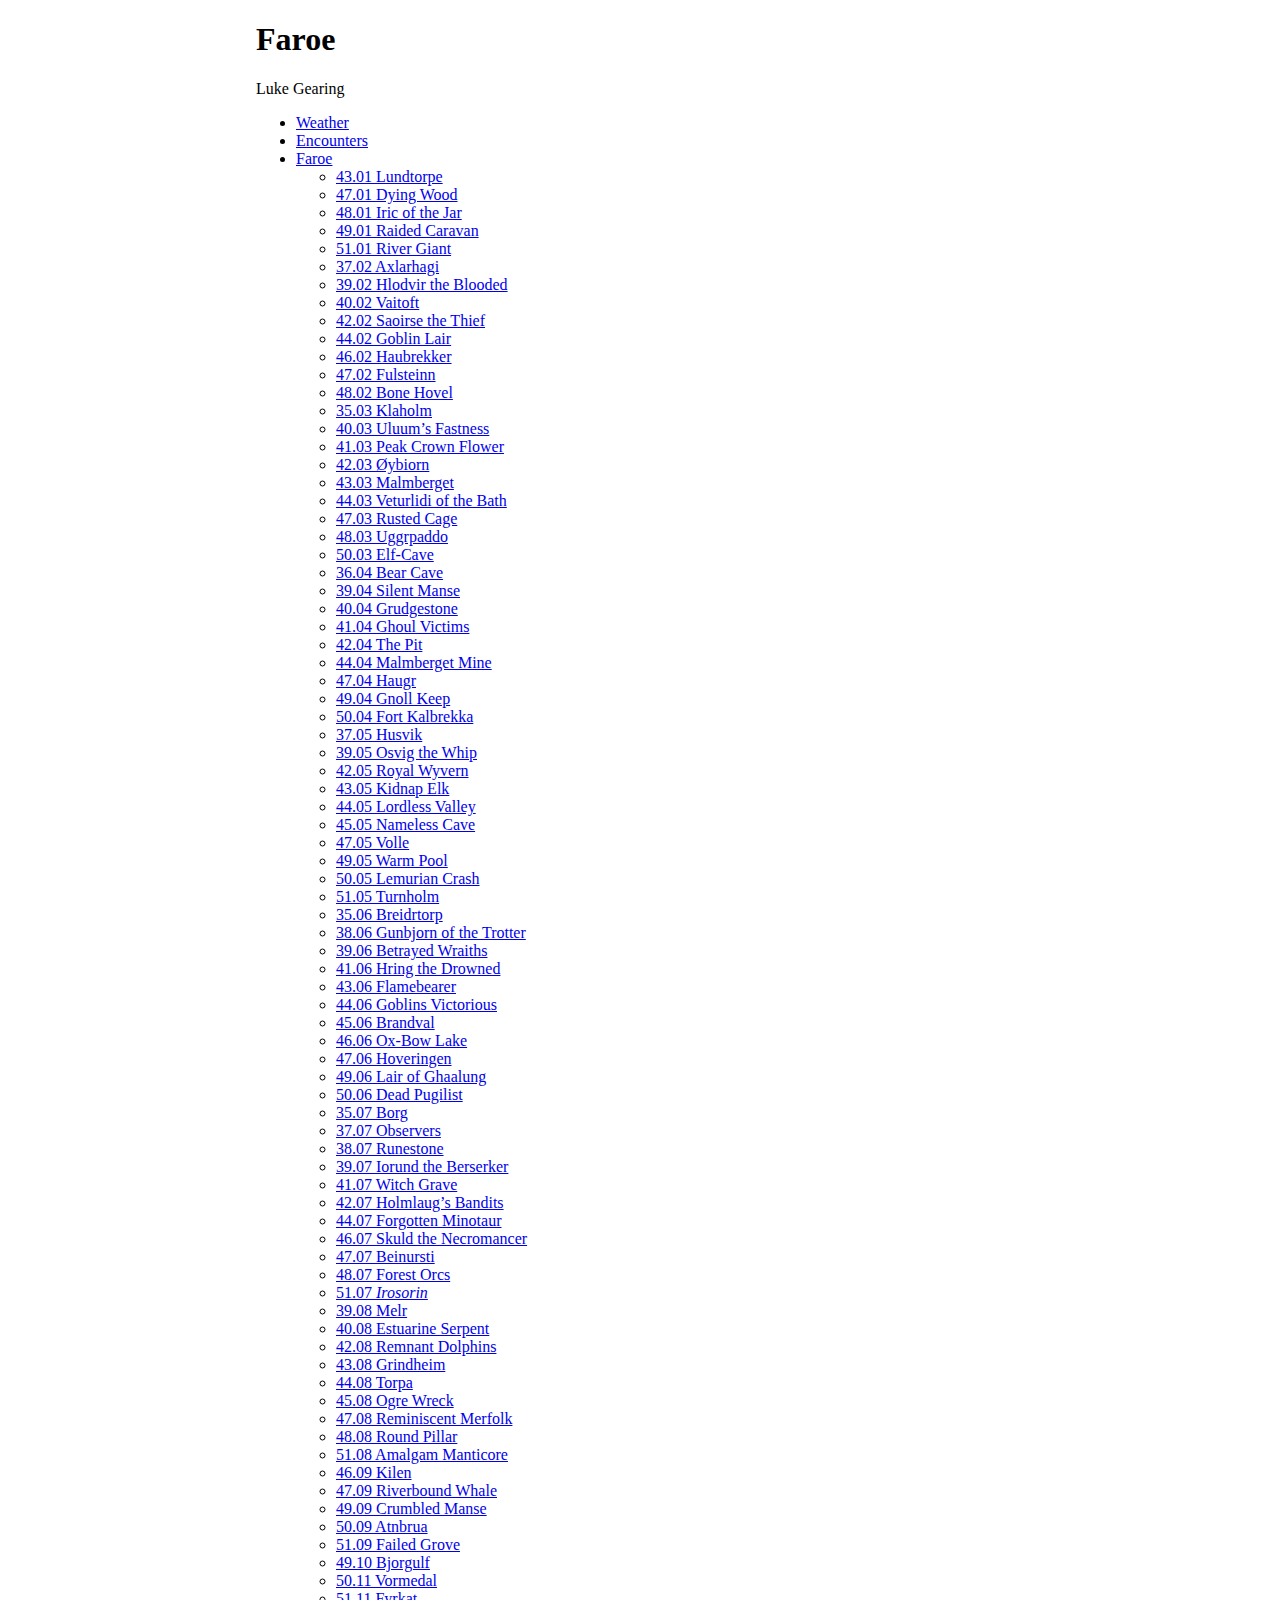
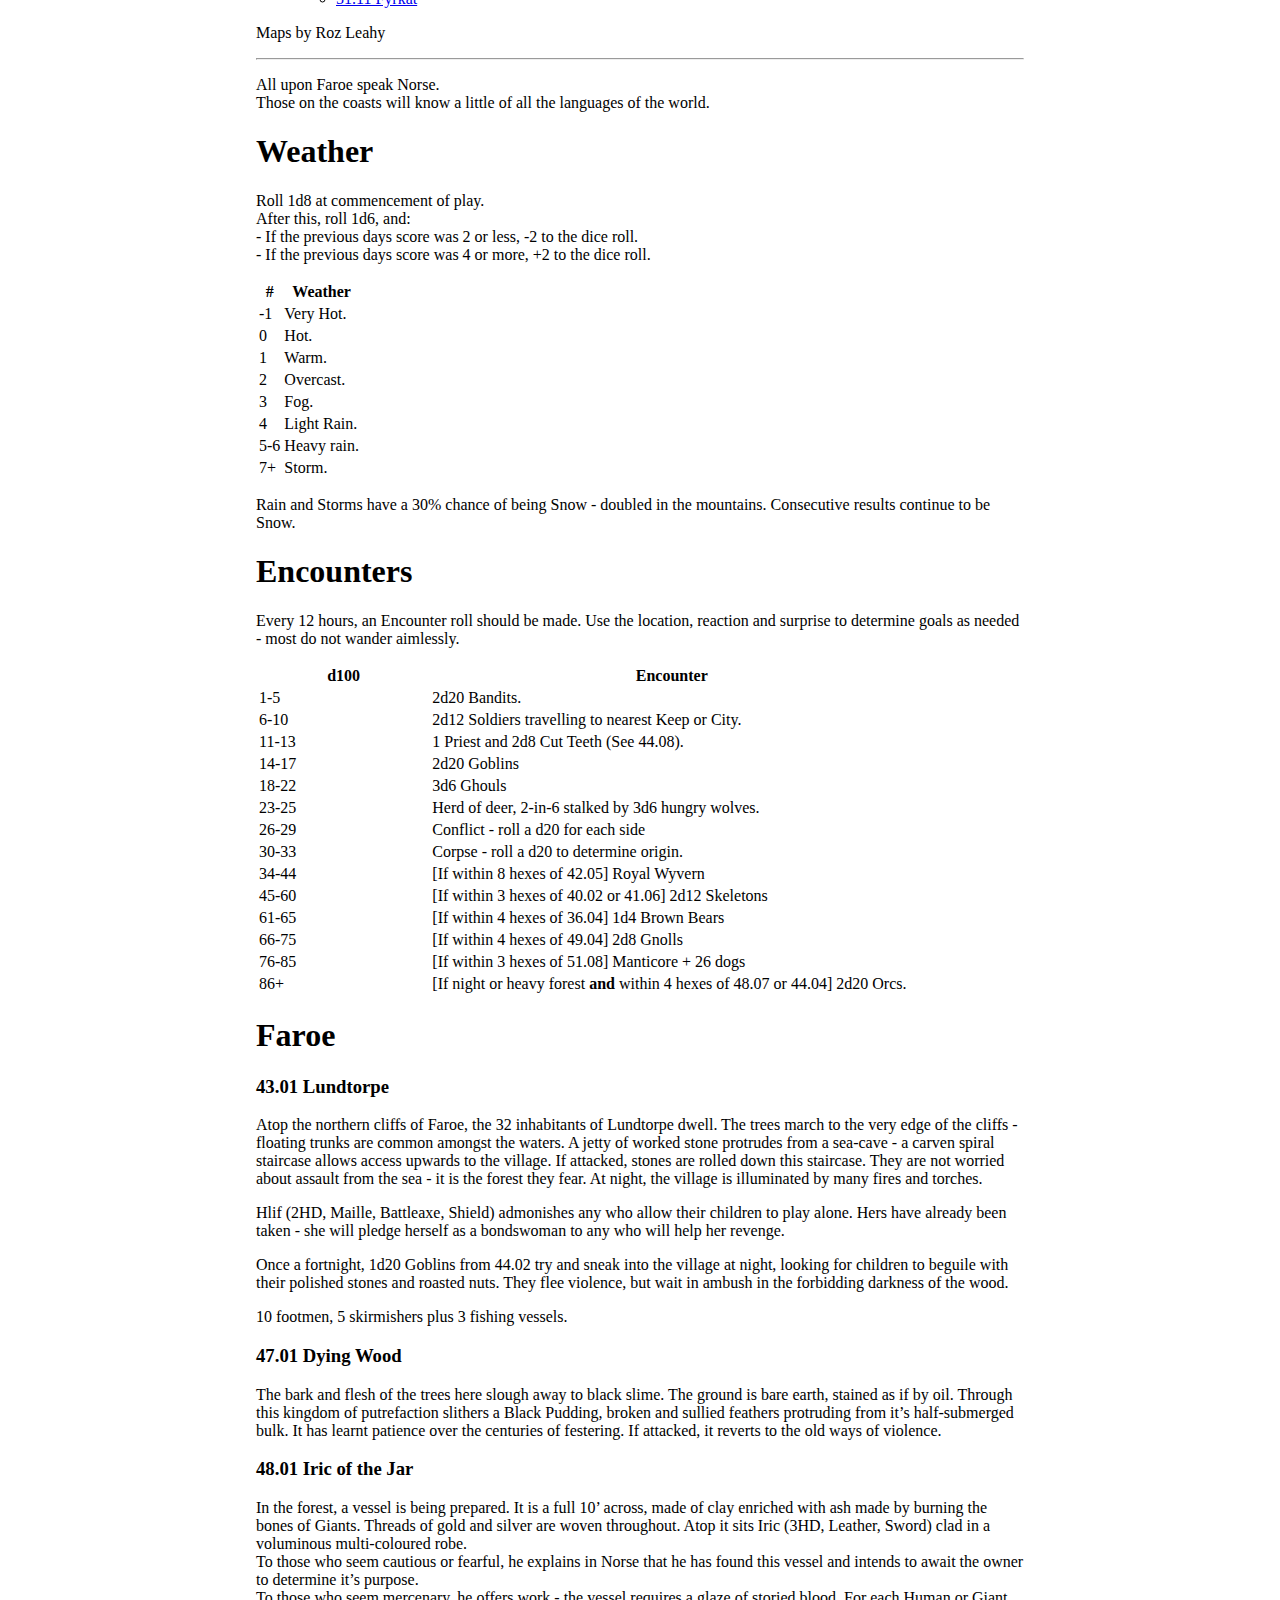
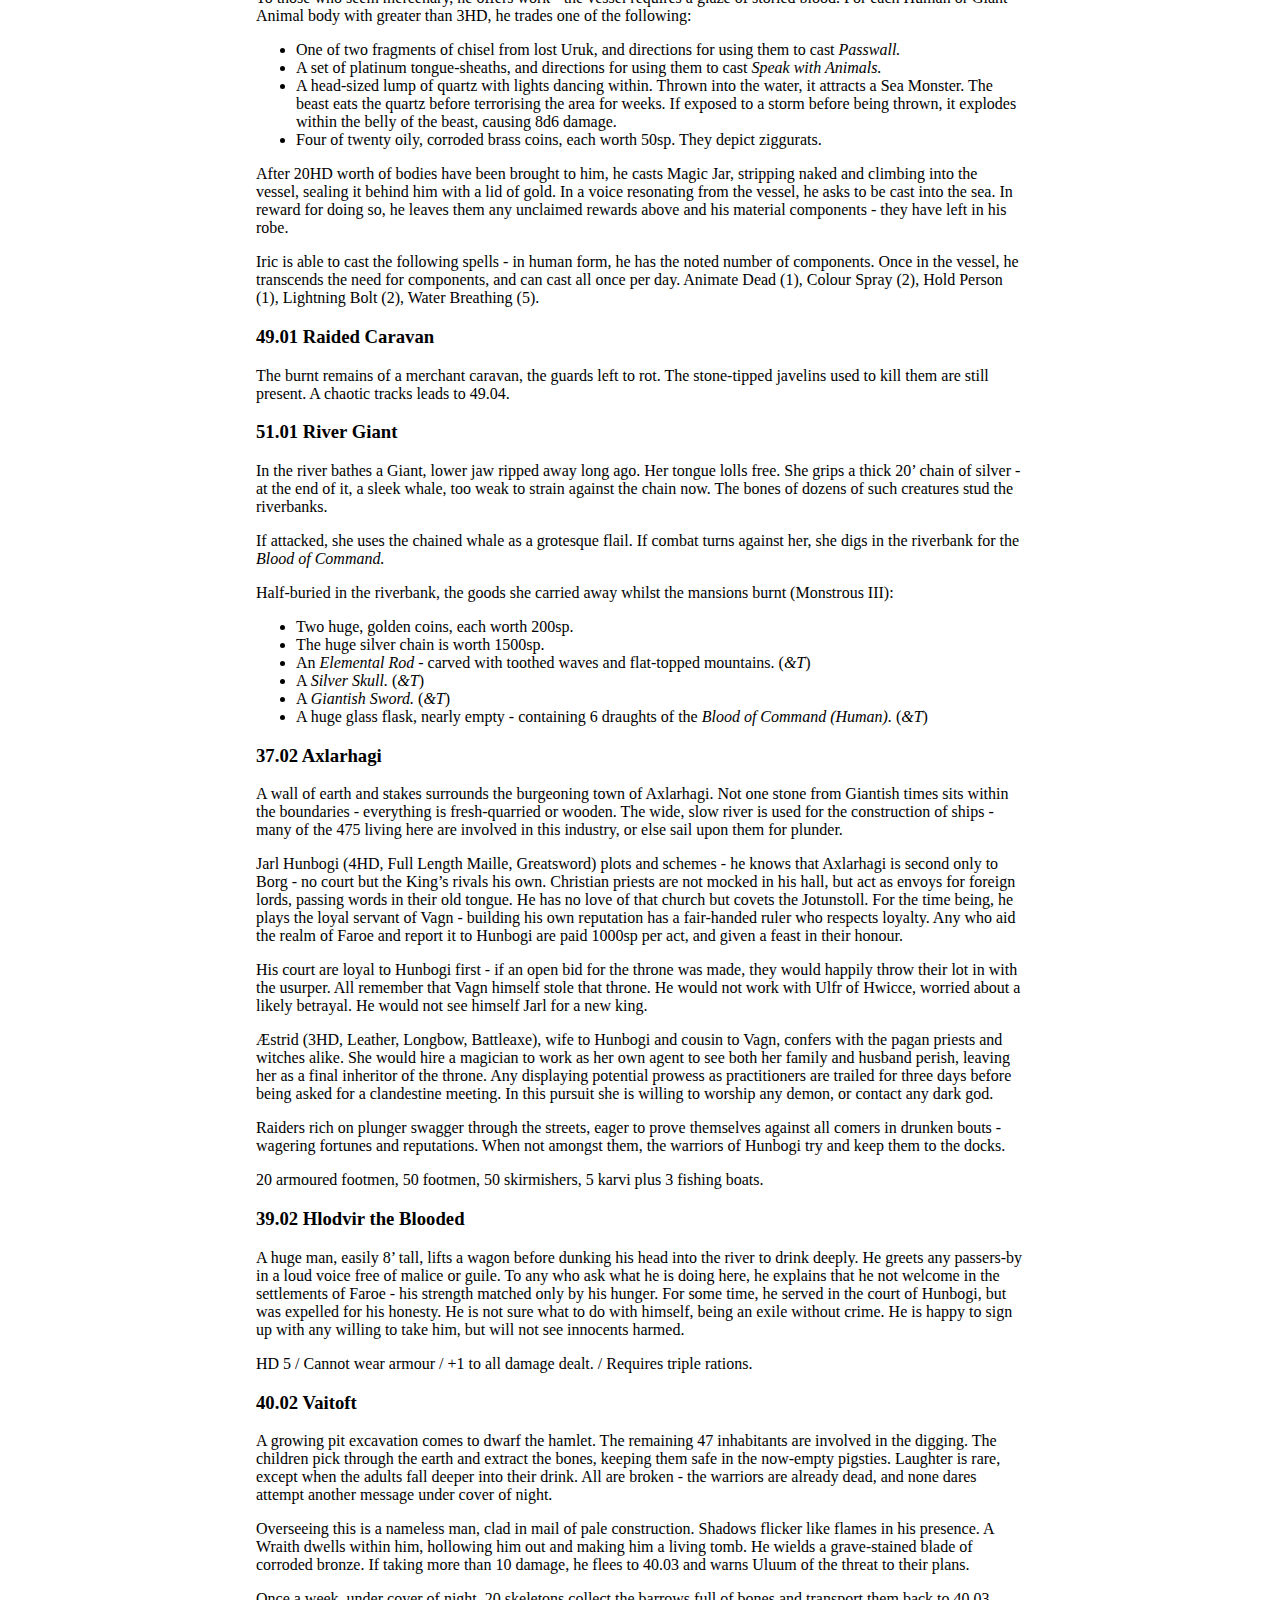
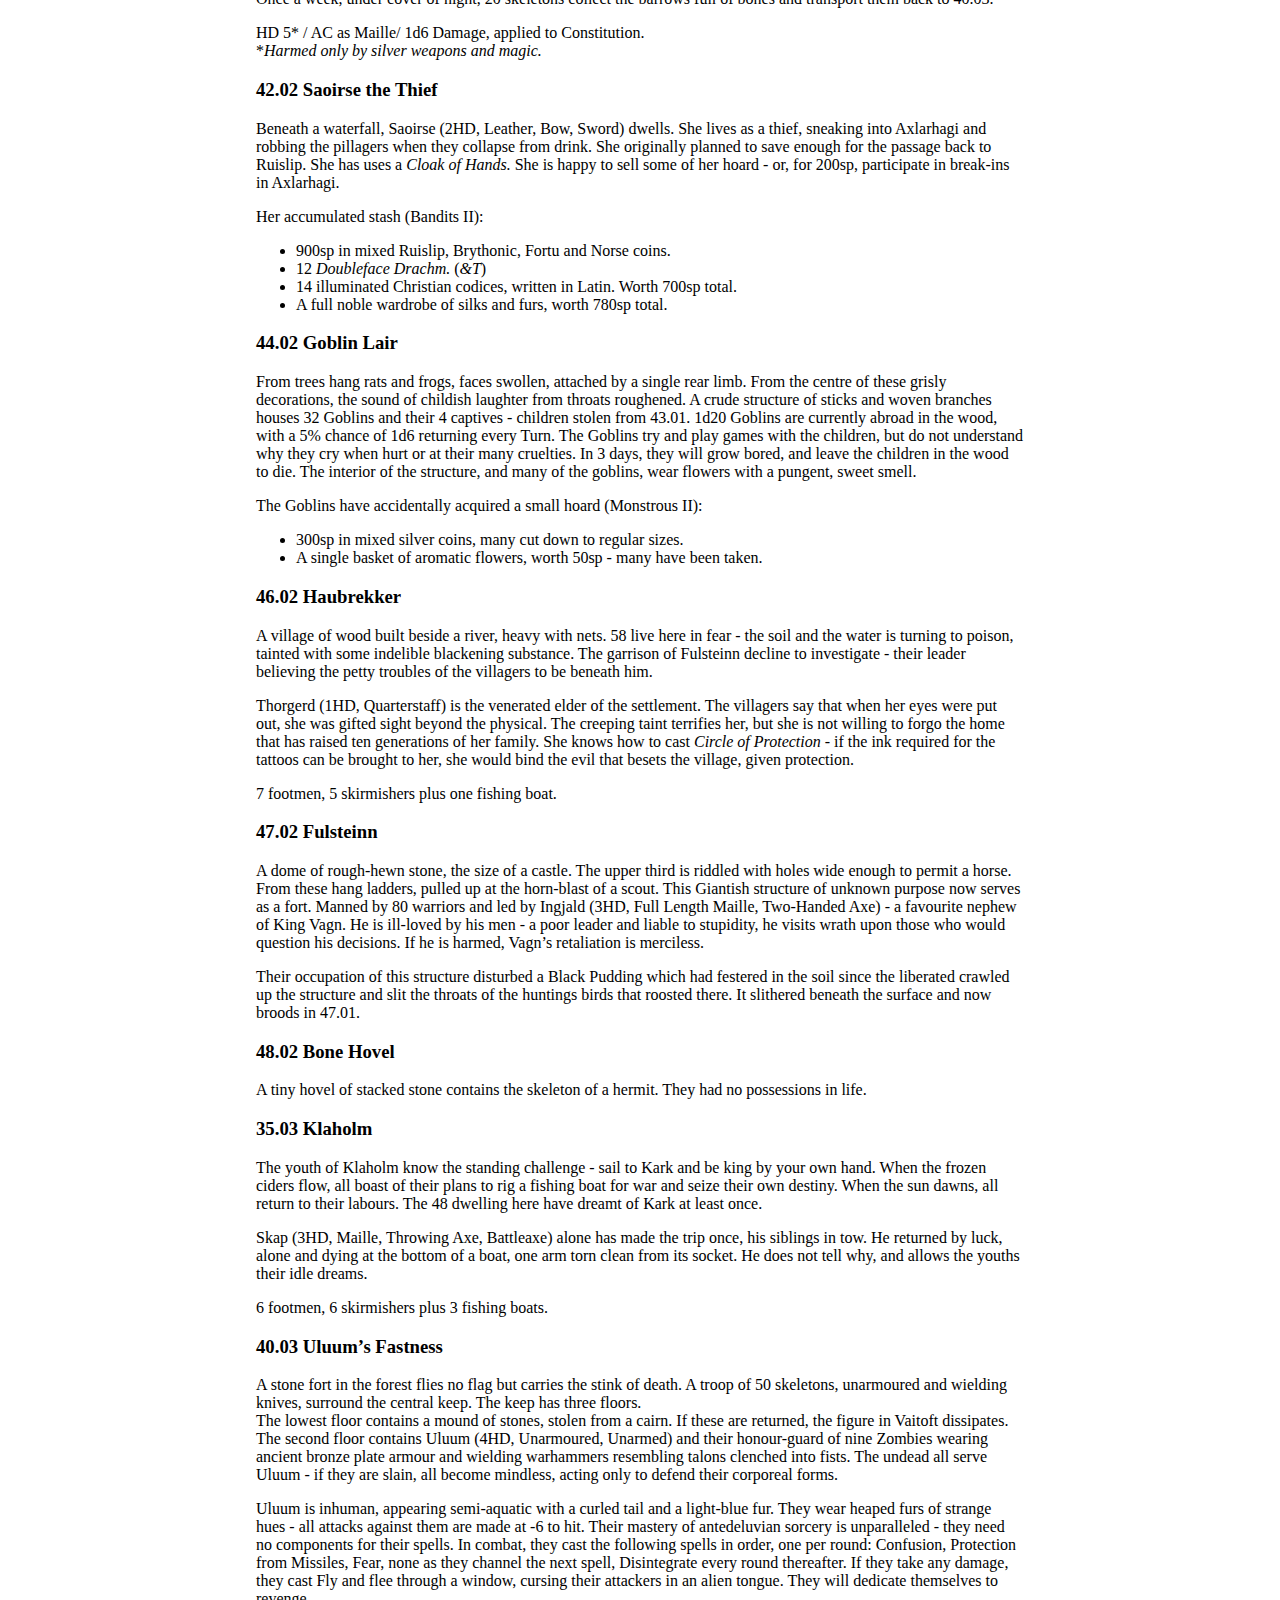
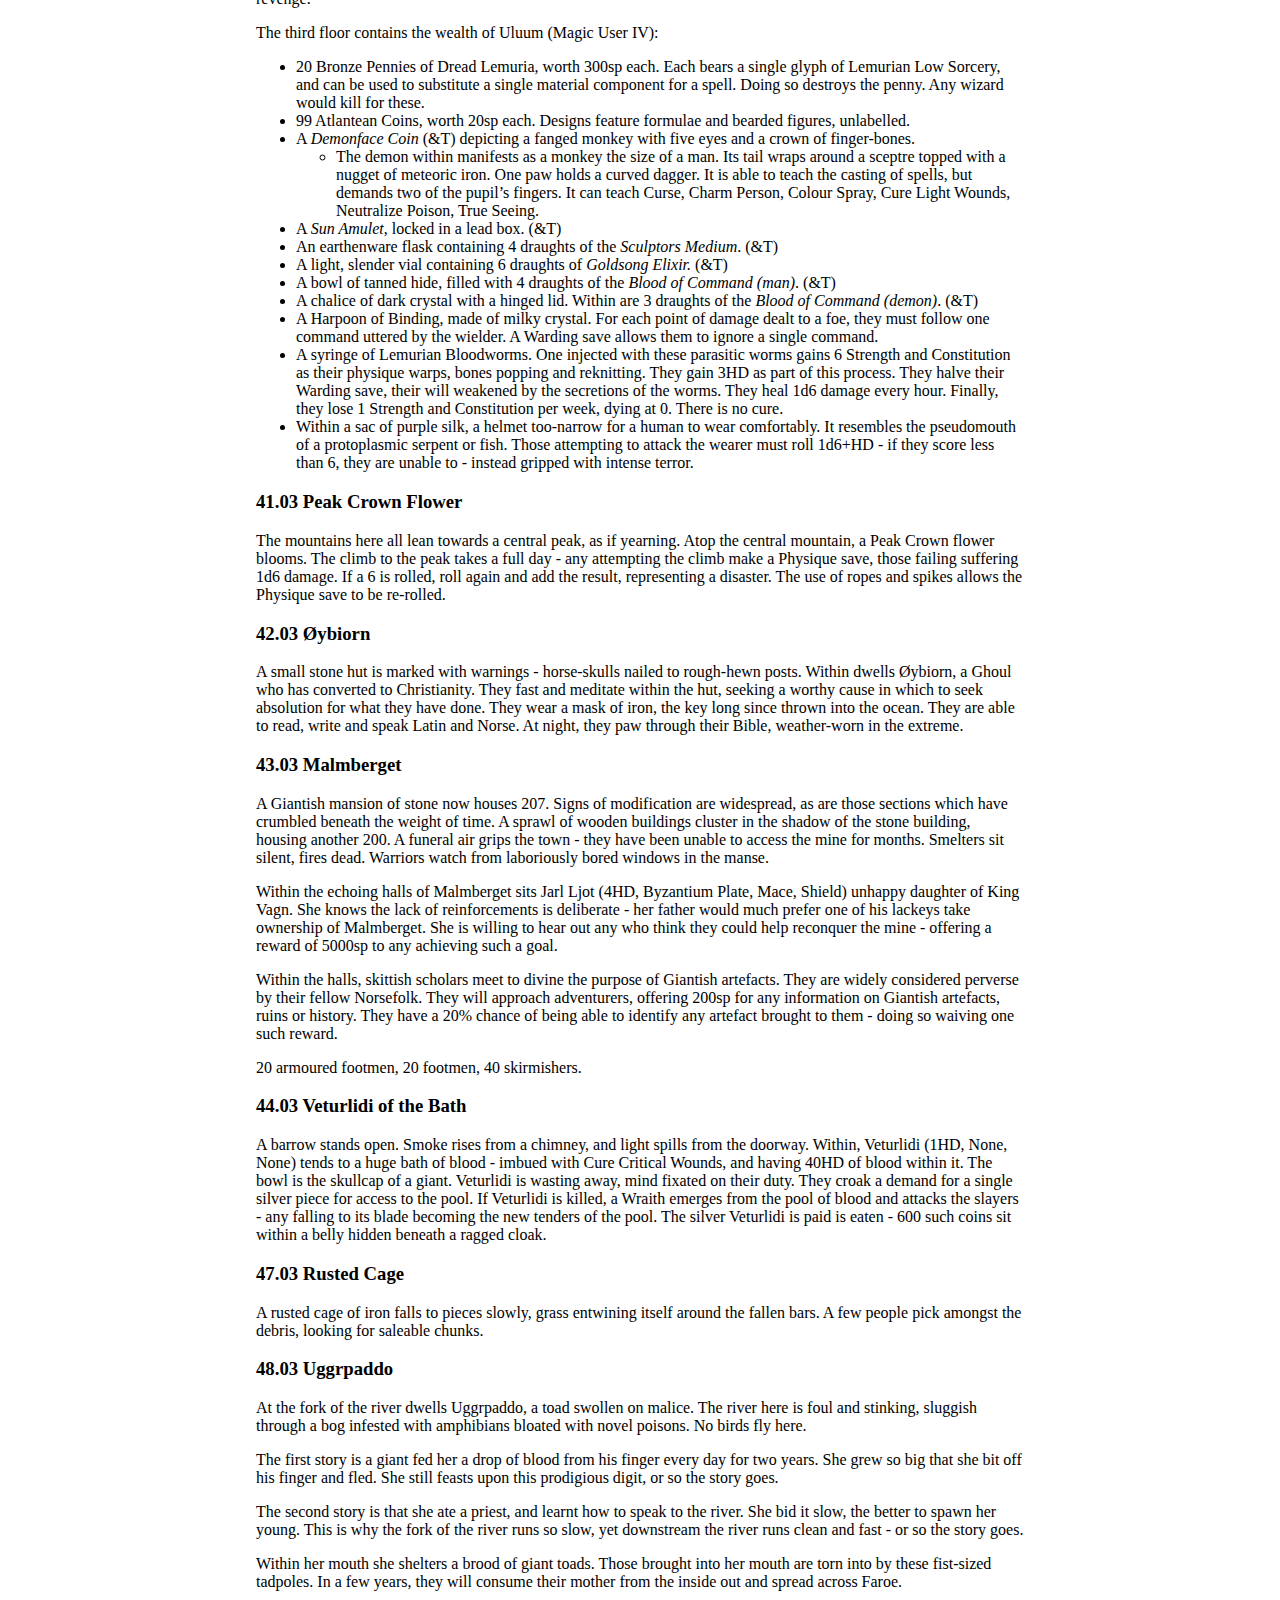
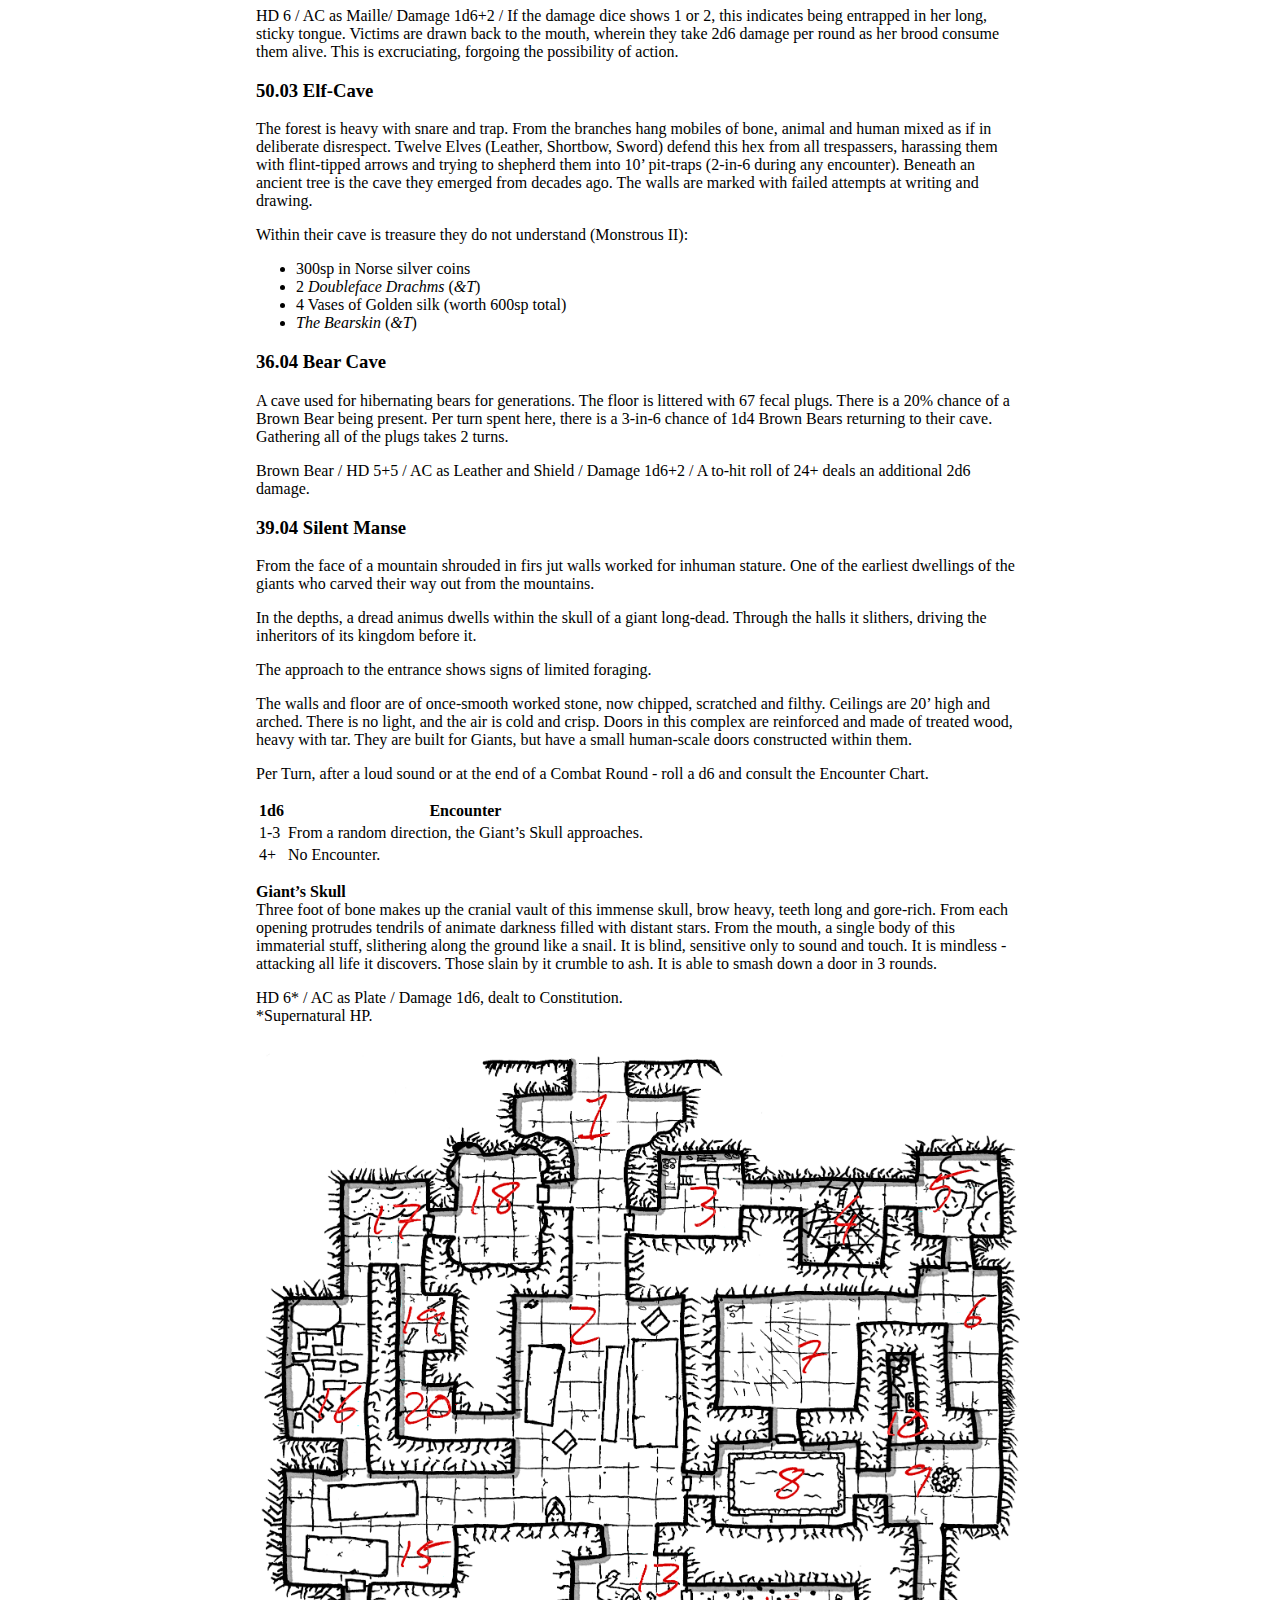
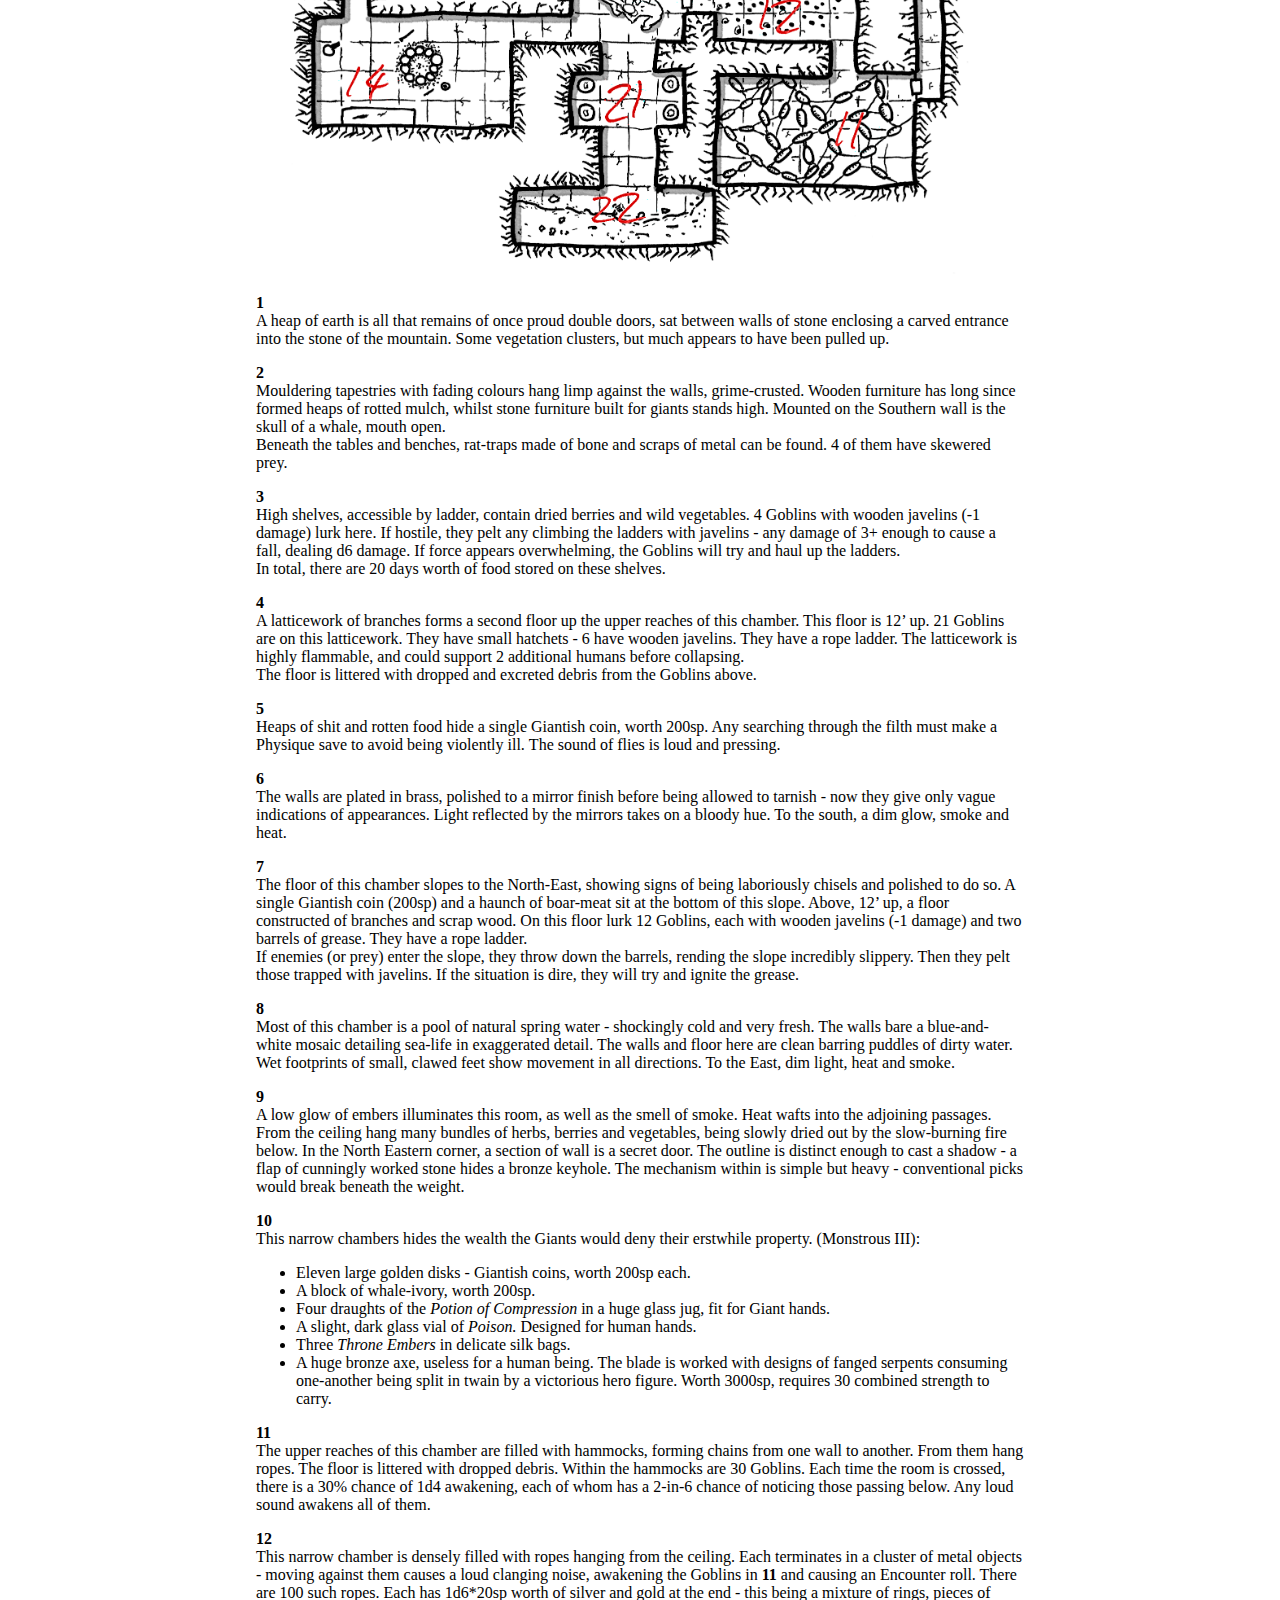
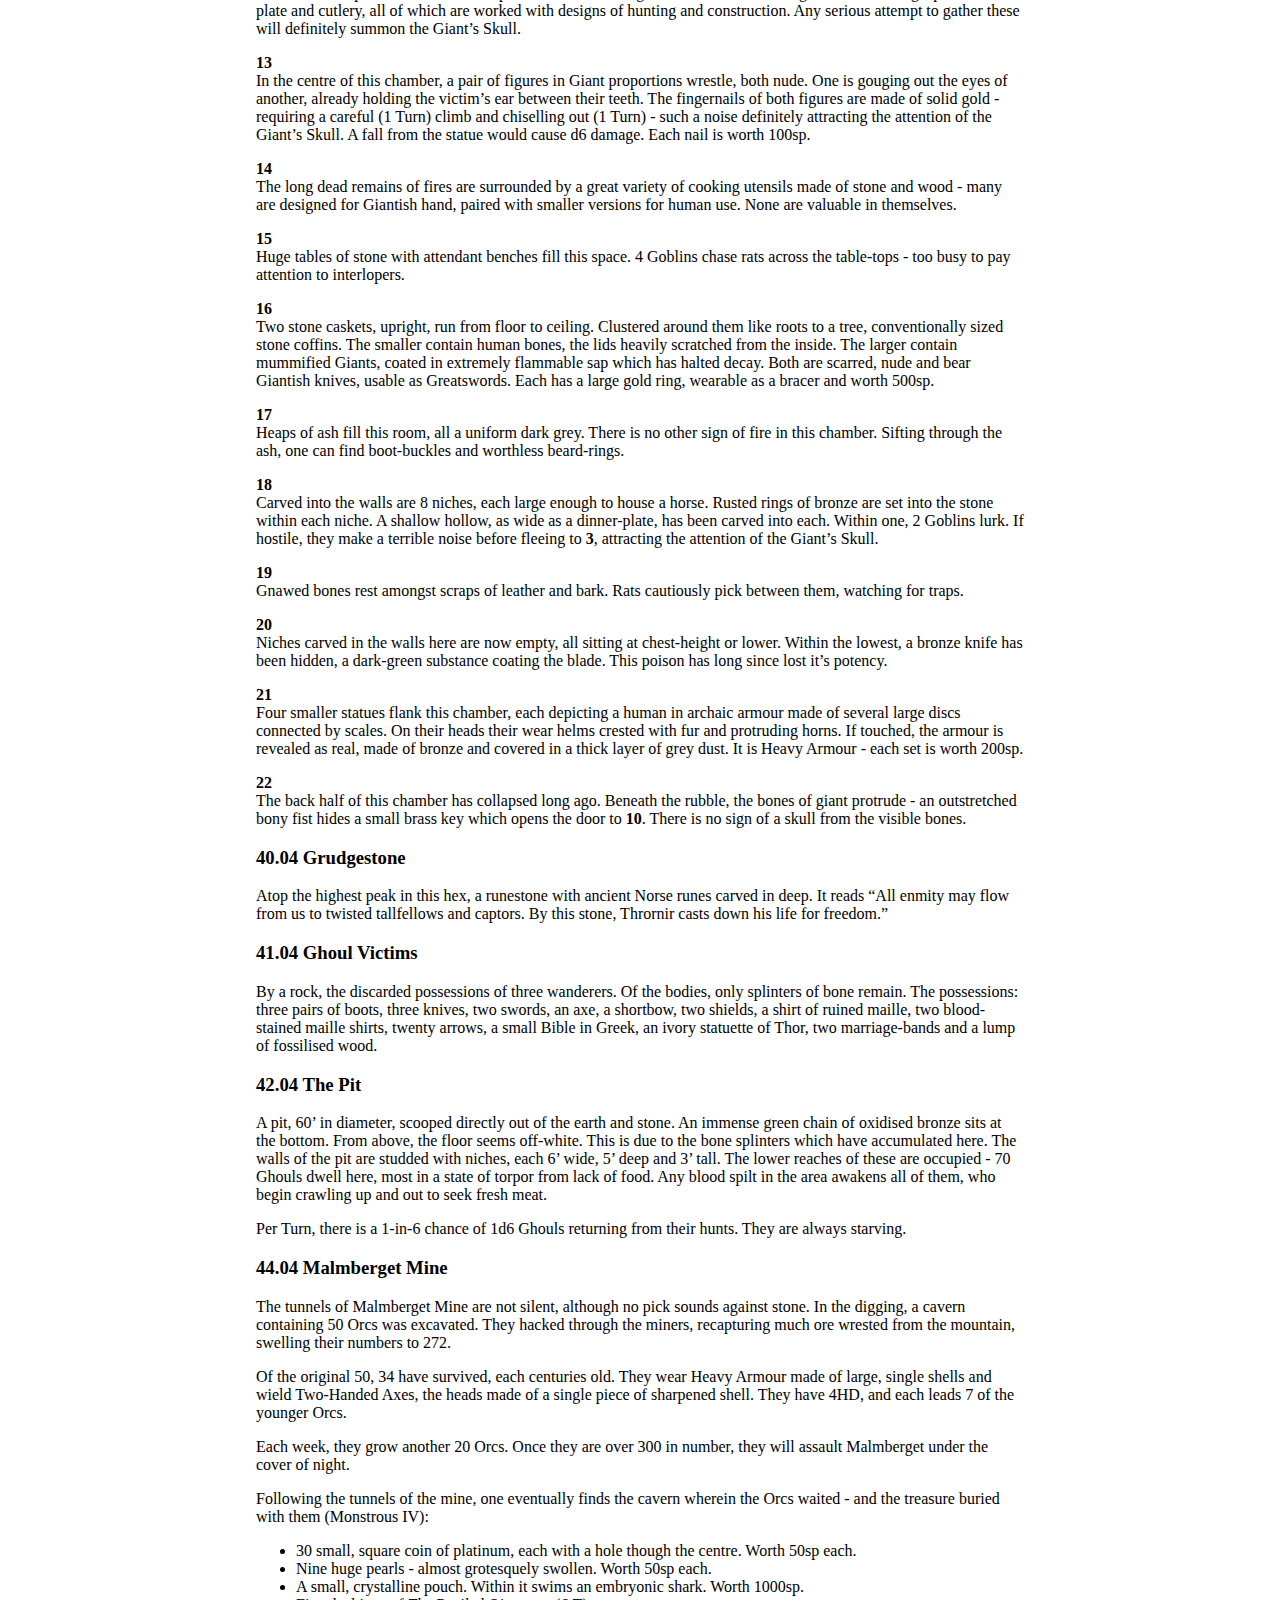
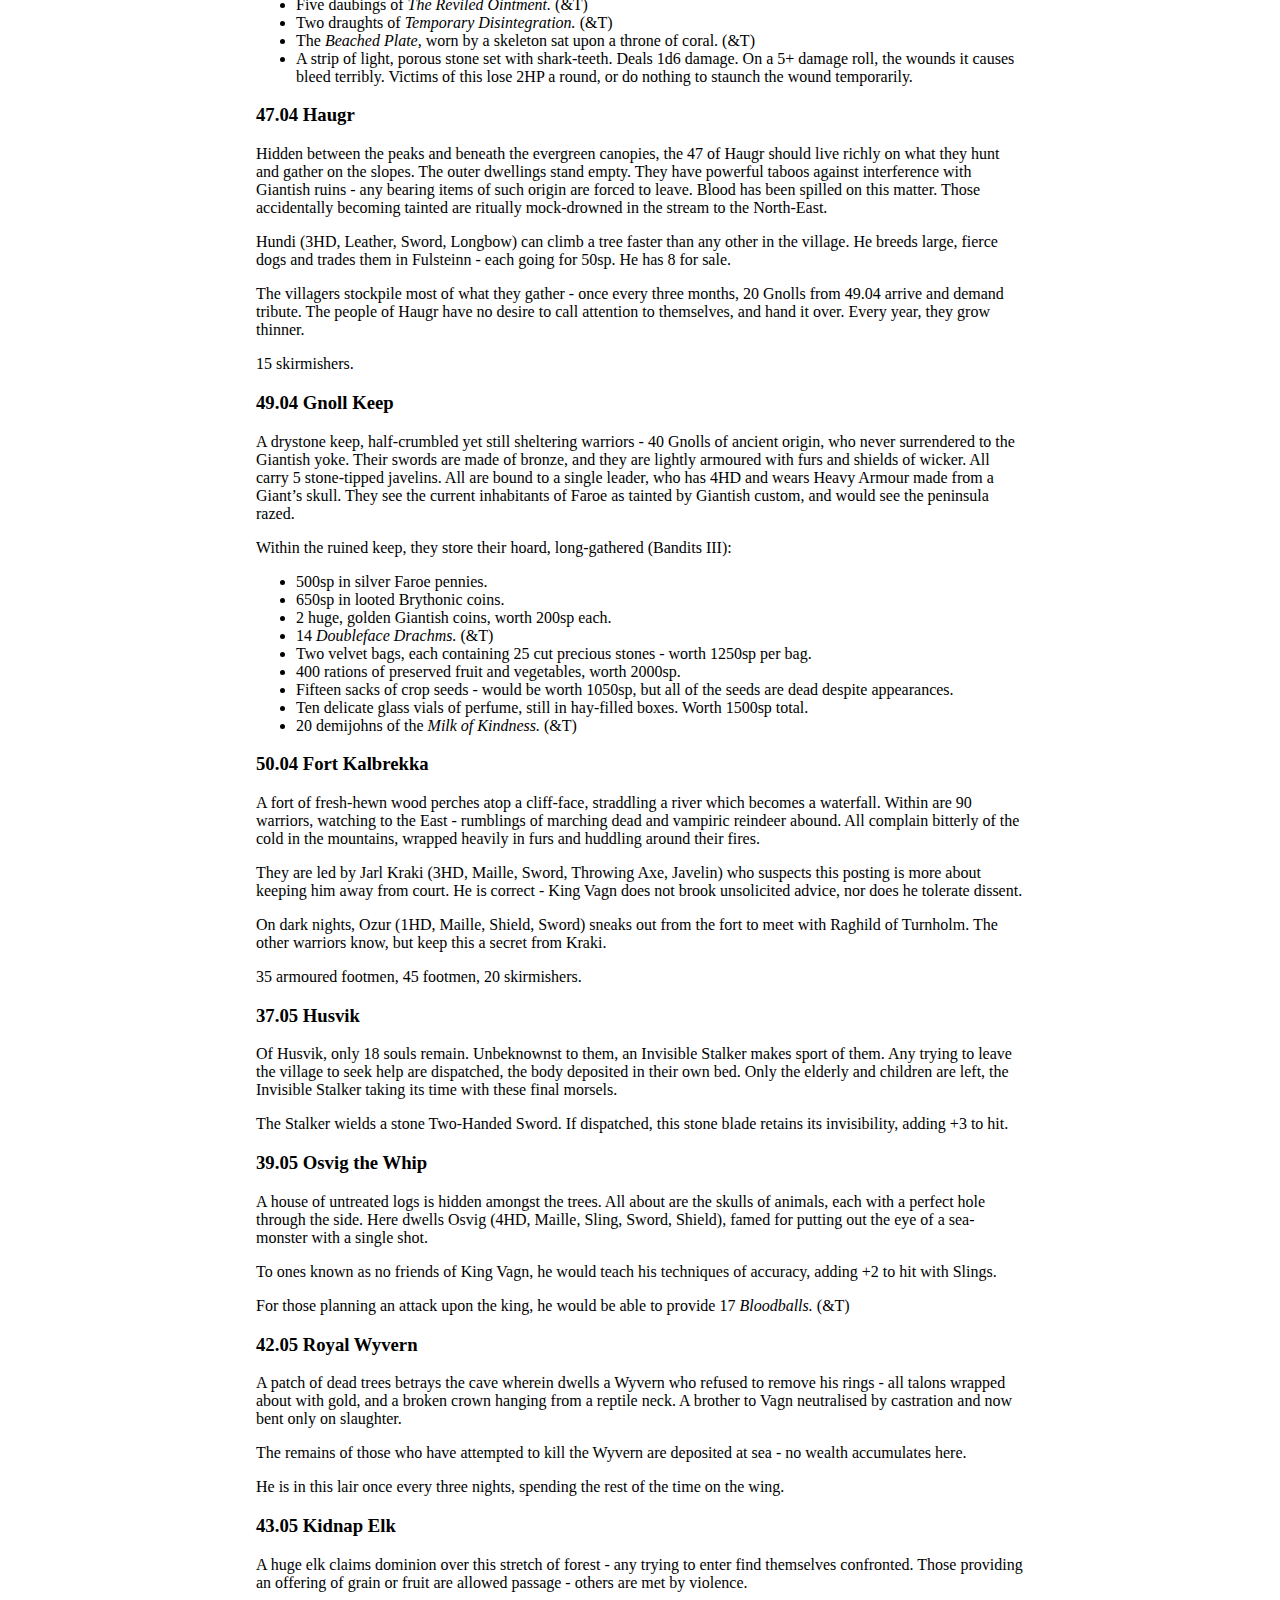
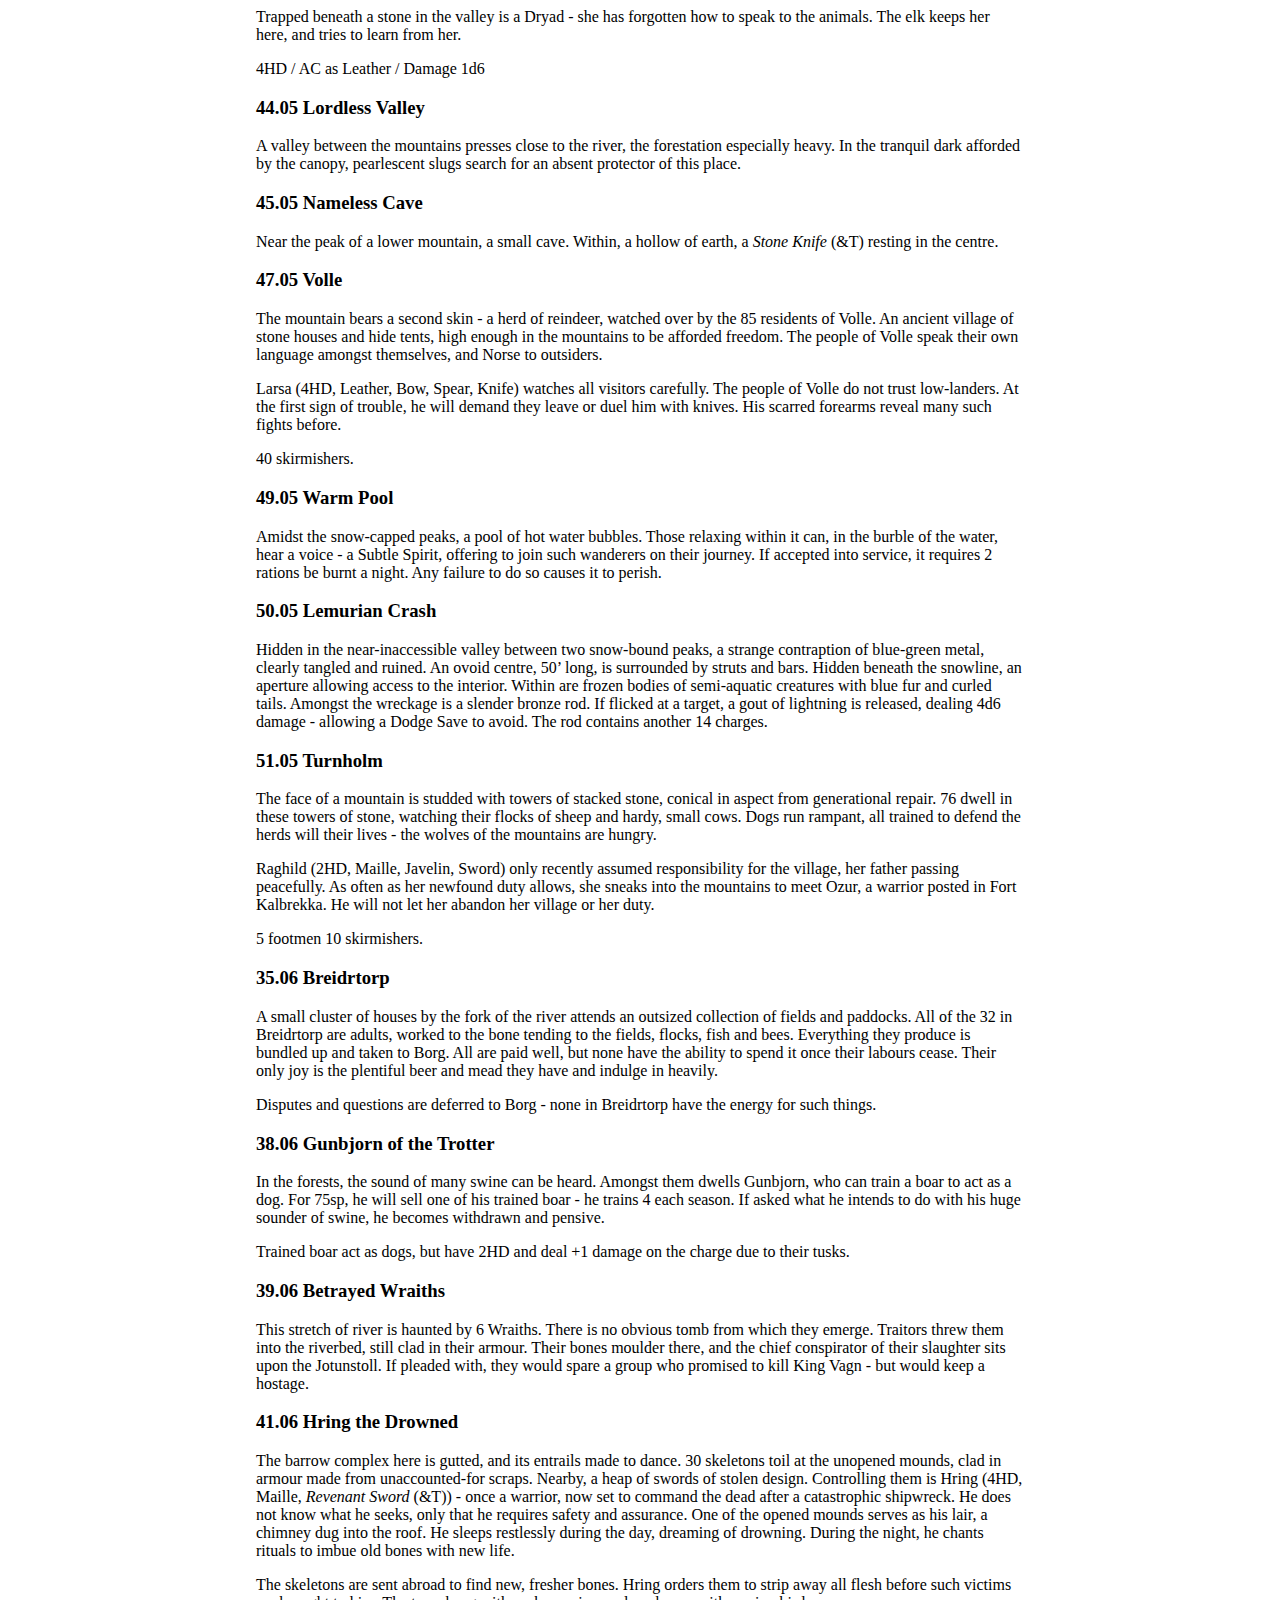
==== Faroe.html @ ab2c87e4 "Init" ====
<!DOCTYPE html>
<html xmlns="http://www.w3.org/1999/xhtml" lang xml:lang>
<head>
  <meta charset="utf-8" />
  <meta name="generator" content="pandoc" />
  <meta name="viewport" content="width=device-width, initial-scale=1.0, user-scalable=yes" />
  <meta name="author" content="Luke Gearing" />
  <title>Faroe</title>
  <style>
    code{white-space: pre-wrap;}
    span.smallcaps{font-variant: small-caps;}
    span.underline{text-decoration: underline;}
    div.column{display: inline-block; vertical-align: top; width: 50%;}
    div.hanging-indent{margin-left: 1.5em; text-indent: -1.5em;}
    ul.task-list{list-style: none;}
  </style>
  <style type="text/css">body {
margin-left: 20%;
margin-right: 20%;
}
img {
max-width: 100%;
height: auto;
}
</style>
</head>
<body>
<header id="title-block-header">
<h1 class="title">Faroe</h1>
<p class="author">Luke Gearing</p>
</header>
<nav id="TOC" role="doc-toc">
<ul>
<li><a href="#weather">Weather</a></li>
<li><a href="#encounters">Encounters</a></li>
<li><a href="#faroe">Faroe</a>
<ul>
<li><a href="#lundtorpe">43.01 Lundtorpe</a></li>
<li><a href="#dying-wood">47.01 Dying Wood</a></li>
<li><a href="#iric-of-the-jar">48.01 Iric of the Jar</a></li>
<li><a href="#raided-caravan">49.01 Raided Caravan</a></li>
<li><a href="#river-giant">51.01 River Giant</a></li>
<li><a href="#axlarhagi">37.02 Axlarhagi</a></li>
<li><a href="#hlodvir-the-blooded">39.02 Hlodvir the Blooded</a></li>
<li><a href="#vaitoft">40.02 Vaitoft</a></li>
<li><a href="#saoirse-the-thief">42.02 Saoirse the Thief</a></li>
<li><a href="#goblin-lair">44.02 Goblin Lair</a></li>
<li><a href="#haubrekker">46.02 Haubrekker</a></li>
<li><a href="#fulsteinn">47.02 Fulsteinn</a></li>
<li><a href="#bone-hovel">48.02 Bone Hovel</a></li>
<li><a href="#klaholm">35.03 Klaholm</a></li>
<li><a href="#uluums-fastness">40.03 Uluum’s Fastness</a></li>
<li><a href="#peak-crown-flower">41.03 Peak Crown Flower</a></li>
<li><a href="#øybiorn">42.03 Øybiorn</a></li>
<li><a href="#malmberget">43.03 Malmberget</a></li>
<li><a href="#veturlidi-of-the-bath">44.03 Veturlidi of the Bath</a></li>
<li><a href="#rusted-cage">47.03 Rusted Cage</a></li>
<li><a href="#uggrpaddo">48.03 Uggrpaddo</a></li>
<li><a href="#elf-cave">50.03 Elf-Cave</a></li>
<li><a href="#bear-cave">36.04 Bear Cave</a></li>
<li><a href="#silent-manse">39.04 Silent Manse</a></li>
<li><a href="#grudgestone">40.04 Grudgestone</a></li>
<li><a href="#ghoul-victims">41.04 Ghoul Victims</a></li>
<li><a href="#the-pit">42.04 The Pit</a></li>
<li><a href="#malmberget-mine">44.04 Malmberget Mine</a></li>
<li><a href="#haugr">47.04 Haugr</a></li>
<li><a href="#gnoll-keep">49.04 Gnoll Keep</a></li>
<li><a href="#fort-kalbrekka">50.04 Fort Kalbrekka</a></li>
<li><a href="#husvik">37.05 Husvik</a></li>
<li><a href="#osvig-the-whip">39.05 Osvig the Whip</a></li>
<li><a href="#royal-wyvern">42.05 Royal Wyvern</a></li>
<li><a href="#kidnap-elk">43.05 Kidnap Elk</a></li>
<li><a href="#lordless-valley">44.05 Lordless Valley</a></li>
<li><a href="#nameless-cave">45.05 Nameless Cave</a></li>
<li><a href="#volle">47.05 Volle</a></li>
<li><a href="#warm-pool">49.05 Warm Pool</a></li>
<li><a href="#lemurian-crash">50.05 Lemurian Crash</a></li>
<li><a href="#turnholm">51.05 Turnholm</a></li>
<li><a href="#breidrtorp">35.06 Breidrtorp</a></li>
<li><a href="#gunbjorn-of-the-trotter">38.06 Gunbjorn of the Trotter</a></li>
<li><a href="#betrayed-wraiths">39.06 Betrayed Wraiths</a></li>
<li><a href="#hring-the-drowned">41.06 Hring the Drowned</a></li>
<li><a href="#flamebearer">43.06 Flamebearer</a></li>
<li><a href="#goblins-victorious">44.06 Goblins Victorious</a></li>
<li><a href="#brandval">45.06 Brandval</a></li>
<li><a href="#ox-bow-lake">46.06 Ox-Bow Lake</a></li>
<li><a href="#hoveringen">47.06 Hoveringen</a></li>
<li><a href="#lair-of-ghaalung">49.06 Lair of Ghaalung</a></li>
<li><a href="#dead-pugilist">50.06 Dead Pugilist</a></li>
<li><a href="#borg">35.07 Borg</a></li>
<li><a href="#observers">37.07 Observers</a></li>
<li><a href="#runestone">38.07 Runestone</a></li>
<li><a href="#iorund-the-berserker">39.07 Iorund the Berserker</a></li>
<li><a href="#witch-grave">41.07 Witch Grave</a></li>
<li><a href="#holmlaugs-bandits">42.07 Holmlaug’s Bandits</a></li>
<li><a href="#forgotten-minotaur">44.07 Forgotten Minotaur</a></li>
<li><a href="#skuld-the-necromancer">46.07 Skuld the Necromancer</a></li>
<li><a href="#beinursti">47.07 Beinursti</a></li>
<li><a href="#forest-orcs">48.07 Forest Orcs</a></li>
<li><a href="#irosorin">51.07 <em>Irosorin</em></a></li>
<li><a href="#melr">39.08 Melr</a></li>
<li><a href="#estuarine-serpent">40.08 Estuarine Serpent</a></li>
<li><a href="#remnant-dolphins">42.08 Remnant Dolphins</a></li>
<li><a href="#grindheim">43.08 Grindheim</a></li>
<li><a href="#torpa">44.08 Torpa</a></li>
<li><a href="#ogre-wreck">45.08 Ogre Wreck</a></li>
<li><a href="#reminiscent-merfolk">47.08 Reminiscent Merfolk</a></li>
<li><a href="#round-pillar">48.08 Round Pillar</a></li>
<li><a href="#amalgam-manticore">51.08 Amalgam Manticore</a></li>
<li><a href="#kilen">46.09 Kilen</a></li>
<li><a href="#riverbound-whale">47.09 Riverbound Whale</a></li>
<li><a href="#crumbled-manse">49.09 Crumbled Manse</a></li>
<li><a href="#atnbrua">50.09 Atnbrua</a></li>
<li><a href="#failed-grove">51.09 Failed Grove</a></li>
<li><a href="#bjorgulf">49.10 Bjorgulf</a></li>
<li><a href="#vormedal">50.11 Vormedal</a></li>
<li><a href="#fyrkat">51.11 Fyrkat</a></li>
</ul></li>
</ul>
</nav>
<p>Maps by Roz Leahy</p>
<hr />
<p>All upon Faroe speak Norse.<br />
Those on the coasts will know a little of all the languages of the world.</p>
<h1 id="weather">Weather</h1>
<p>Roll 1d8 at commencement of play.<br />
After this, roll 1d6, and:<br />
- If the previous days score was 2 or less, -2 to the dice roll.<br />
- If the previous days score was 4 or more, +2 to the dice roll.</p>
<table>
<thead>
<tr class="header">
<th>#</th>
<th>Weather</th>
</tr>
</thead>
<tbody>
<tr class="odd">
<td>-1</td>
<td>Very Hot.</td>
</tr>
<tr class="even">
<td>0</td>
<td>Hot.</td>
</tr>
<tr class="odd">
<td>1</td>
<td>Warm.</td>
</tr>
<tr class="even">
<td>2</td>
<td>Overcast.</td>
</tr>
<tr class="odd">
<td>3</td>
<td>Fog.</td>
</tr>
<tr class="even">
<td>4</td>
<td>Light Rain.</td>
</tr>
<tr class="odd">
<td>5-6</td>
<td>Heavy rain.</td>
</tr>
<tr class="even">
<td>7+</td>
<td>Storm.</td>
</tr>
</tbody>
</table>
<p>Rain and Storms have a 30% chance of being Snow - doubled in the mountains. Consecutive results continue to be Snow.</p>
<h1 id="encounters">Encounters</h1>
<p>Every 12 hours, an Encounter roll should be made. Use the location, reaction and surprise to determine goals as needed - most do not wander aimlessly.</p>
<table>
<colgroup>
<col style="width: 26%"></col>
<col style="width: 73%"></col>
</colgroup>
<thead>
<tr class="header">
<th>d100</th>
<th>Encounter</th>
</tr>
</thead>
<tbody>
<tr class="odd">
<td>1-5</td>
<td>2d20 Bandits.</td>
</tr>
<tr class="even">
<td>6-10</td>
<td>2d12 Soldiers travelling to nearest Keep or City.</td>
</tr>
<tr class="odd">
<td>11-13</td>
<td>1 Priest and 2d8 Cut Teeth (See 44.08).</td>
</tr>
<tr class="even">
<td>14-17</td>
<td>2d20 Goblins</td>
</tr>
<tr class="odd">
<td>18-22</td>
<td>3d6 Ghouls</td>
</tr>
<tr class="even">
<td>23-25</td>
<td>Herd of deer, 2-in-6 stalked by 3d6 hungry wolves.</td>
</tr>
<tr class="odd">
<td>26-29</td>
<td>Conflict - roll a d20 for each side</td>
</tr>
<tr class="even">
<td>30-33</td>
<td>Corpse - roll a d20 to determine origin.</td>
</tr>
<tr class="odd">
<td>34-44</td>
<td>[If within 8 hexes of 42.05] Royal Wyvern</td>
</tr>
<tr class="even">
<td>45-60</td>
<td>[If within 3 hexes of 40.02 or 41.06] 2d12 Skeletons</td>
</tr>
<tr class="odd">
<td>61-65</td>
<td>[If within 4 hexes of 36.04] 1d4 Brown Bears</td>
</tr>
<tr class="even">
<td>66-75</td>
<td>[If within 4 hexes of 49.04] 2d8 Gnolls</td>
</tr>
<tr class="odd">
<td>76-85</td>
<td>[If within 3 hexes of 51.08] Manticore + 26 dogs</td>
</tr>
<tr class="even">
<td>86+</td>
<td>[If night or heavy forest <strong>and</strong> within 4 hexes of 48.07 or 44.04] 2d20 Orcs.</td>
</tr>
</tbody>
</table>
<h1 id="faroe">Faroe</h1>
<h3 id="lundtorpe">43.01 Lundtorpe</h3>
<p>Atop the northern cliffs of Faroe, the 32 inhabitants of Lundtorpe dwell. The trees march to the very edge of the cliffs - floating trunks are common amongst the waters. A jetty of worked stone protrudes from a sea-cave - a carven spiral staircase allows access upwards to the village. If attacked, stones are rolled down this staircase. They are not worried about assault from the sea - it is the forest they fear. At night, the village is illuminated by many fires and torches.</p>
<p>Hlif (2HD, Maille, Battleaxe, Shield) admonishes any who allow their children to play alone. Hers have already been taken - she will pledge herself as a bondswoman to any who will help her revenge.</p>
<p>Once a fortnight, 1d20 Goblins from 44.02 try and sneak into the village at night, looking for children to beguile with their polished stones and roasted nuts. They flee violence, but wait in ambush in the forbidding darkness of the wood.</p>
<p>10 footmen, 5 skirmishers plus 3 fishing vessels.</p>
<h3 id="dying-wood">47.01 Dying Wood</h3>
<p>The bark and flesh of the trees here slough away to black slime. The ground is bare earth, stained as if by oil. Through this kingdom of putrefaction slithers a Black Pudding, broken and sullied feathers protruding from it’s half-submerged bulk. It has learnt patience over the centuries of festering. If attacked, it reverts to the old ways of violence.</p>
<h3 id="iric-of-the-jar">48.01 Iric of the Jar</h3>
<p>In the forest, a vessel is being prepared. It is a full 10’ across, made of clay enriched with ash made by burning the bones of Giants. Threads of gold and silver are woven throughout. Atop it sits Iric (3HD, Leather, Sword) clad in a voluminous multi-coloured robe.<br />
To those who seem cautious or fearful, he explains in Norse that he has found this vessel and intends to await the owner to determine it’s purpose.<br />
To those who seem mercenary, he offers work - the vessel requires a glaze of storied blood. For each Human or Giant Animal body with greater than 3HD, he trades one of the following:</p>
<ul>
<li>One of two fragments of chisel from lost Uruk, and directions for using them to cast <em>Passwall.</em></li>
<li>A set of platinum tongue-sheaths, and directions for using them to cast <em>Speak with Animals.</em></li>
<li>A head-sized lump of quartz with lights dancing within. Thrown into the water, it attracts a Sea Monster. The beast eats the quartz before terrorising the area for weeks. If exposed to a storm before being thrown, it explodes within the belly of the beast, causing 8d6 damage.</li>
<li>Four of twenty oily, corroded brass coins, each worth 50sp. They depict ziggurats.</li>
</ul>
<p>After 20HD worth of bodies have been brought to him, he casts Magic Jar, stripping naked and climbing into the vessel, sealing it behind him with a lid of gold. In a voice resonating from the vessel, he asks to be cast into the sea. In reward for doing so, he leaves them any unclaimed rewards above and his material components - they have left in his robe.</p>
<p>Iric is able to cast the following spells - in human form, he has the noted number of components. Once in the vessel, he transcends the need for components, and can cast all once per day. Animate Dead (1), Colour Spray (2), Hold Person (1), Lightning Bolt (2), Water Breathing (5).</p>
<h3 id="raided-caravan">49.01 Raided Caravan</h3>
<p>The burnt remains of a merchant caravan, the guards left to rot. The stone-tipped javelins used to kill them are still present. A chaotic tracks leads to 49.04.</p>
<h3 id="river-giant">51.01 River Giant</h3>
<p>In the river bathes a Giant, lower jaw ripped away long ago. Her tongue lolls free. She grips a thick 20’ chain of silver - at the end of it, a sleek whale, too weak to strain against the chain now. The bones of dozens of such creatures stud the riverbanks.</p>
<p>If attacked, she uses the chained whale as a grotesque flail. If combat turns against her, she digs in the riverbank for the <em>Blood of Command.</em></p>
<p>Half-buried in the riverbank, the goods she carried away whilst the mansions burnt (Monstrous III):</p>
<ul>
<li>Two huge, golden coins, each worth 200sp.</li>
<li>The huge silver chain is worth 1500sp.</li>
<li>An <em>Elemental Rod</em> - carved with toothed waves and flat-topped mountains. (<em>&amp;T</em>)</li>
<li>A <em>Silver Skull.</em> (<em>&amp;T</em>)</li>
<li>A <em>Giantish Sword.</em> (<em>&amp;T</em>)</li>
<li>A huge glass flask, nearly empty - containing 6 draughts of the <em>Blood of Command (Human).</em> (<em>&amp;T</em>)</li>
</ul>
<h3 id="axlarhagi">37.02 Axlarhagi</h3>
<p>A wall of earth and stakes surrounds the burgeoning town of Axlarhagi. Not one stone from Giantish times sits within the boundaries - everything is fresh-quarried or wooden. The wide, slow river is used for the construction of ships - many of the 475 living here are involved in this industry, or else sail upon them for plunder.</p>
<p>Jarl Hunbogi (4HD, Full Length Maille, Greatsword) plots and schemes - he knows that Axlarhagi is second only to Borg - no court but the King’s rivals his own. Christian priests are not mocked in his hall, but act as envoys for foreign lords, passing words in their old tongue. He has no love of that church but covets the Jotunstoll. For the time being, he plays the loyal servant of Vagn - building his own reputation has a fair-handed ruler who respects loyalty. Any who aid the realm of Faroe and report it to Hunbogi are paid 1000sp per act, and given a feast in their honour.</p>
<p>His court are loyal to Hunbogi first - if an open bid for the throne was made, they would happily throw their lot in with the usurper. All remember that Vagn himself stole that throne. He would not work with Ulfr of Hwicce, worried about a likely betrayal. He would not see himself Jarl for a new king.</p>
<p>Æstrid (3HD, Leather, Longbow, Battleaxe), wife to Hunbogi and cousin to Vagn, confers with the pagan priests and witches alike. She would hire a magician to work as her own agent to see both her family and husband perish, leaving her as a final inheritor of the throne. Any displaying potential prowess as practitioners are trailed for three days before being asked for a clandestine meeting. In this pursuit she is willing to worship any demon, or contact any dark god.</p>
<p>Raiders rich on plunger swagger through the streets, eager to prove themselves against all comers in drunken bouts - wagering fortunes and reputations. When not amongst them, the warriors of Hunbogi try and keep them to the docks.</p>
<p>20 armoured footmen, 50 footmen, 50 skirmishers, 5 karvi plus 3 fishing boats.</p>
<h3 id="hlodvir-the-blooded">39.02 Hlodvir the Blooded</h3>
<p>A huge man, easily 8’ tall, lifts a wagon before dunking his head into the river to drink deeply. He greets any passers-by in a loud voice free of malice or guile. To any who ask what he is doing here, he explains that he not welcome in the settlements of Faroe - his strength matched only by his hunger. For some time, he served in the court of Hunbogi, but was expelled for his honesty. He is not sure what to do with himself, being an exile without crime. He is happy to sign up with any willing to take him, but will not see innocents harmed.</p>
<p>HD 5 / Cannot wear armour / +1 to all damage dealt. / Requires triple rations.</p>
<h3 id="vaitoft">40.02 Vaitoft</h3>
<p>A growing pit excavation comes to dwarf the hamlet. The remaining 47 inhabitants are involved in the digging. The children pick through the earth and extract the bones, keeping them safe in the now-empty pigsties. Laughter is rare, except when the adults fall deeper into their drink. All are broken - the warriors are already dead, and none dares attempt another message under cover of night.</p>
<p>Overseeing this is a nameless man, clad in mail of pale construction. Shadows flicker like flames in his presence. A Wraith dwells within him, hollowing him out and making him a living tomb. He wields a grave-stained blade of corroded bronze. If taking more than 10 damage, he flees to 40.03 and warns Uluum of the threat to their plans.</p>
<p>Once a week, under cover of night, 20 skeletons collect the barrows full of bones and transport them back to 40.03.</p>
<p>HD 5* / AC as Maille/ 1d6 Damage, applied to Constitution.<br />
*<em>Harmed only by silver weapons and magic.</em></p>
<h3 id="saoirse-the-thief">42.02 Saoirse the Thief</h3>
<p>Beneath a waterfall, Saoirse (2HD, Leather, Bow, Sword) dwells. She lives as a thief, sneaking into Axlarhagi and robbing the pillagers when they collapse from drink. She originally planned to save enough for the passage back to Ruislip. She has uses a <em>Cloak of Hands.</em> She is happy to sell some of her hoard - or, for 200sp, participate in break-ins in Axlarhagi.</p>
<p>Her accumulated stash (Bandits II):</p>
<ul>
<li>900sp in mixed Ruislip, Brythonic, Fortu and Norse coins.</li>
<li>12 <em>Doubleface Drachm.</em> (<em>&amp;T</em>)</li>
<li>14 illuminated Christian codices, written in Latin. Worth 700sp total.</li>
<li>A full noble wardrobe of silks and furs, worth 780sp total.</li>
</ul>
<h3 id="goblin-lair">44.02 Goblin Lair</h3>
<p>From trees hang rats and frogs, faces swollen, attached by a single rear limb. From the centre of these grisly decorations, the sound of childish laughter from throats roughened. A crude structure of sticks and woven branches houses 32 Goblins and their 4 captives - children stolen from 43.01. 1d20 Goblins are currently abroad in the wood, with a 5% chance of 1d6 returning every Turn. The Goblins try and play games with the children, but do not understand why they cry when hurt or at their many cruelties. In 3 days, they will grow bored, and leave the children in the wood to die. The interior of the structure, and many of the goblins, wear flowers with a pungent, sweet smell.</p>
<p>The Goblins have accidentally acquired a small hoard (Monstrous II):</p>
<ul>
<li>300sp in mixed silver coins, many cut down to regular sizes.</li>
<li>A single basket of aromatic flowers, worth 50sp - many have been taken.</li>
</ul>
<h3 id="haubrekker">46.02 Haubrekker</h3>
<p>A village of wood built beside a river, heavy with nets. 58 live here in fear - the soil and the water is turning to poison, tainted with some indelible blackening substance. The garrison of Fulsteinn decline to investigate - their leader believing the petty troubles of the villagers to be beneath him.</p>
<p>Thorgerd (1HD, Quarterstaff) is the venerated elder of the settlement. The villagers say that when her eyes were put out, she was gifted sight beyond the physical. The creeping taint terrifies her, but she is not willing to forgo the home that has raised ten generations of her family. She knows how to cast <em>Circle of Protection</em> - if the ink required for the tattoos can be brought to her, she would bind the evil that besets the village, given protection.</p>
<p>7 footmen, 5 skirmishers plus one fishing boat.</p>
<h3 id="fulsteinn">47.02 Fulsteinn</h3>
<p>A dome of rough-hewn stone, the size of a castle. The upper third is riddled with holes wide enough to permit a horse. From these hang ladders, pulled up at the horn-blast of a scout. This Giantish structure of unknown purpose now serves as a fort. Manned by 80 warriors and led by Ingjald (3HD, Full Length Maille, Two-Handed Axe) - a favourite nephew of King Vagn. He is ill-loved by his men - a poor leader and liable to stupidity, he visits wrath upon those who would question his decisions. If he is harmed, Vagn’s retaliation is merciless.</p>
<p>Their occupation of this structure disturbed a Black Pudding which had festered in the soil since the liberated crawled up the structure and slit the throats of the huntings birds that roosted there. It slithered beneath the surface and now broods in 47.01.</p>
<h3 id="bone-hovel">48.02 Bone Hovel</h3>
<p>A tiny hovel of stacked stone contains the skeleton of a hermit. They had no possessions in life.</p>
<h3 id="klaholm">35.03 Klaholm</h3>
<p>The youth of Klaholm know the standing challenge - sail to Kark and be king by your own hand. When the frozen ciders flow, all boast of their plans to rig a fishing boat for war and seize their own destiny. When the sun dawns, all return to their labours. The 48 dwelling here have dreamt of Kark at least once.</p>
<p>Skap (3HD, Maille, Throwing Axe, Battleaxe) alone has made the trip once, his siblings in tow. He returned by luck, alone and dying at the bottom of a boat, one arm torn clean from its socket. He does not tell why, and allows the youths their idle dreams.</p>
<p>6 footmen, 6 skirmishers plus 3 fishing boats.</p>
<h3 id="uluums-fastness">40.03 Uluum’s Fastness</h3>
<p>A stone fort in the forest flies no flag but carries the stink of death. A troop of 50 skeletons, unarmoured and wielding knives, surround the central keep. The keep has three floors.<br />
The lowest floor contains a mound of stones, stolen from a cairn. If these are returned, the figure in Vaitoft dissipates.<br />
The second floor contains Uluum (4HD, Unarmoured, Unarmed) and their honour-guard of nine Zombies wearing ancient bronze plate armour and wielding warhammers resembling talons clenched into fists. The undead all serve Uluum - if they are slain, all become mindless, acting only to defend their corporeal forms.</p>
<p>Uluum is inhuman, appearing semi-aquatic with a curled tail and a light-blue fur. They wear heaped furs of strange hues - all attacks against them are made at -6 to hit. Their mastery of antedeluvian sorcery is unparalleled - they need no components for their spells. In combat, they cast the following spells in order, one per round: Confusion, Protection from Missiles, Fear, none as they channel the next spell, Disintegrate every round thereafter. If they take any damage, they cast Fly and flee through a window, cursing their attackers in an alien tongue. They will dedicate themselves to revenge.</p>
<p>The third floor contains the wealth of Uluum (Magic User IV):</p>
<ul>
<li>20 Bronze Pennies of Dread Lemuria, worth 300sp each. Each bears a single glyph of Lemurian Low Sorcery, and can be used to substitute a single material component for a spell. Doing so destroys the penny. Any wizard would kill for these.</li>
<li>99 Atlantean Coins, worth 20sp each. Designs feature formulae and bearded figures, unlabelled.</li>
<li>A <em>Demonface Coin</em> (&amp;T) depicting a fanged monkey with five eyes and a crown of finger-bones.
<ul>
<li>The demon within manifests as a monkey the size of a man. Its tail wraps around a sceptre topped with a nugget of meteoric iron. One paw holds a curved dagger. It is able to teach the casting of spells, but demands two of the pupil’s fingers. It can teach Curse, Charm Person, Colour Spray, Cure Light Wounds, Neutralize Poison, True Seeing.<br />
</li>
</ul></li>
<li>A <em>Sun Amulet</em>, locked in a lead box. (&amp;T)</li>
<li>An earthenware flask containing 4 draughts of the <em>Sculptors Medium</em>. (&amp;T)</li>
<li>A light, slender vial containing 6 draughts of <em>Goldsong Elixir.</em> (&amp;T)</li>
<li>A bowl of tanned hide, filled with 4 draughts of the <em>Blood of Command (man)</em>. (&amp;T)</li>
<li>A chalice of dark crystal with a hinged lid. Within are 3 draughts of the <em>Blood of Command (demon)</em>. (&amp;T)</li>
<li>A Harpoon of Binding, made of milky crystal. For each point of damage dealt to a foe, they must follow one command uttered by the wielder. A Warding save allows them to ignore a single command.</li>
<li>A syringe of Lemurian Bloodworms. One injected with these parasitic worms gains 6 Strength and Constitution as their physique warps, bones popping and reknitting. They gain 3HD as part of this process. They halve their Warding save, their will weakened by the secretions of the worms. They heal 1d6 damage every hour. Finally, they lose 1 Strength and Constitution per week, dying at 0. There is no cure.</li>
<li>Within a sac of purple silk, a helmet too-narrow for a human to wear comfortably. It resembles the pseudomouth of a protoplasmic serpent or fish. Those attempting to attack the wearer must roll 1d6+HD - if they score less than 6, they are unable to - instead gripped with intense terror.</li>
</ul>
<h3 id="peak-crown-flower">41.03 Peak Crown Flower</h3>
<p>The mountains here all lean towards a central peak, as if yearning. Atop the central mountain, a Peak Crown flower blooms. The climb to the peak takes a full day - any attempting the climb make a Physique save, those failing suffering 1d6 damage. If a 6 is rolled, roll again and add the result, representing a disaster. The use of ropes and spikes allows the Physique save to be re-rolled.</p>
<h3 id="øybiorn">42.03 Øybiorn</h3>
<p>A small stone hut is marked with warnings - horse-skulls nailed to rough-hewn posts. Within dwells Øybiorn, a Ghoul who has converted to Christianity. They fast and meditate within the hut, seeking a worthy cause in which to seek absolution for what they have done. They wear a mask of iron, the key long since thrown into the ocean. They are able to read, write and speak Latin and Norse. At night, they paw through their Bible, weather-worn in the extreme.</p>
<h3 id="malmberget">43.03 Malmberget</h3>
<p>A Giantish mansion of stone now houses 207. Signs of modification are widespread, as are those sections which have crumbled beneath the weight of time. A sprawl of wooden buildings cluster in the shadow of the stone building, housing another 200. A funeral air grips the town - they have been unable to access the mine for months. Smelters sit silent, fires dead. Warriors watch from laboriously bored windows in the manse.</p>
<p>Within the echoing halls of Malmberget sits Jarl Ljot (4HD, Byzantium Plate, Mace, Shield) unhappy daughter of King Vagn. She knows the lack of reinforcements is deliberate - her father would much prefer one of his lackeys take ownership of Malmberget. She is willing to hear out any who think they could help reconquer the mine - offering a reward of 5000sp to any achieving such a goal.</p>
<p>Within the halls, skittish scholars meet to divine the purpose of Giantish artefacts. They are widely considered perverse by their fellow Norsefolk. They will approach adventurers, offering 200sp for any information on Giantish artefacts, ruins or history. They have a 20% chance of being able to identify any artefact brought to them - doing so waiving one such reward.</p>
<p>20 armoured footmen, 20 footmen, 40 skirmishers.</p>
<h3 id="veturlidi-of-the-bath">44.03 Veturlidi of the Bath</h3>
<p>A barrow stands open. Smoke rises from a chimney, and light spills from the doorway. Within, Veturlidi (1HD, None, None) tends to a huge bath of blood - imbued with Cure Critical Wounds, and having 40HD of blood within it. The bowl is the skullcap of a giant. Veturlidi is wasting away, mind fixated on their duty. They croak a demand for a single silver piece for access to the pool. If Veturlidi is killed, a Wraith emerges from the pool of blood and attacks the slayers - any falling to its blade becoming the new tenders of the pool. The silver Veturlidi is paid is eaten - 600 such coins sit within a belly hidden beneath a ragged cloak.</p>
<h3 id="rusted-cage">47.03 Rusted Cage</h3>
<p>A rusted cage of iron falls to pieces slowly, grass entwining itself around the fallen bars. A few people pick amongst the debris, looking for saleable chunks.</p>
<h3 id="uggrpaddo">48.03 Uggrpaddo</h3>
<p>At the fork of the river dwells Uggrpaddo, a toad swollen on malice. The river here is foul and stinking, sluggish through a bog infested with amphibians bloated with novel poisons. No birds fly here.</p>
<p>The first story is a giant fed her a drop of blood from his finger every day for two years. She grew so big that she bit off his finger and fled. She still feasts upon this prodigious digit, or so the story goes.</p>
<p>The second story is that she ate a priest, and learnt how to speak to the river. She bid it slow, the better to spawn her young. This is why the fork of the river runs so slow, yet downstream the river runs clean and fast - or so the story goes.</p>
<p>Within her mouth she shelters a brood of giant toads. Those brought into her mouth are torn into by these fist-sized tadpoles. In a few years, they will consume their mother from the inside out and spread across Faroe.</p>
<p>HD 6 / AC as Maille/ Damage 1d6+2 / If the damage dice shows 1 or 2, this indicates being entrapped in her long, sticky tongue. Victims are drawn back to the mouth, wherein they take 2d6 damage per round as her brood consume them alive. This is excruciating, forgoing the possibility of action.</p>
<h3 id="elf-cave">50.03 Elf-Cave</h3>
<p>The forest is heavy with snare and trap. From the branches hang mobiles of bone, animal and human mixed as if in deliberate disrespect. Twelve Elves (Leather, Shortbow, Sword) defend this hex from all trespassers, harassing them with flint-tipped arrows and trying to shepherd them into 10’ pit-traps (2-in-6 during any encounter). Beneath an ancient tree is the cave they emerged from decades ago. The walls are marked with failed attempts at writing and drawing.</p>
<p>Within their cave is treasure they do not understand (Monstrous II):</p>
<ul>
<li>300sp in Norse silver coins</li>
<li>2 <em>Doubleface Drachms</em> (<em>&amp;T</em>)</li>
<li>4 Vases of Golden silk (worth 600sp total)</li>
<li><em>The Bearskin</em> (<em>&amp;T</em>)</li>
</ul>
<h3 id="bear-cave">36.04 Bear Cave</h3>
<p>A cave used for hibernating bears for generations. The floor is littered with 67 fecal plugs. There is a 20% chance of a Brown Bear being present. Per turn spent here, there is a 3-in-6 chance of 1d4 Brown Bears returning to their cave. Gathering all of the plugs takes 2 turns.</p>
<p>Brown Bear / HD 5+5 / AC as Leather and Shield / Damage 1d6+2 / A to-hit roll of 24+ deals an additional 2d6 damage.</p>
<h3 id="silent-manse">39.04 Silent Manse</h3>
<p>From the face of a mountain shrouded in firs jut walls worked for inhuman stature. One of the earliest dwellings of the giants who carved their way out from the mountains.</p>
<p>In the depths, a dread animus dwells within the skull of a giant long-dead. Through the halls it slithers, driving the inheritors of its kingdom before it.</p>
<p>The approach to the entrance shows signs of limited foraging.</p>
<p>The walls and floor are of once-smooth worked stone, now chipped, scratched and filthy. Ceilings are 20’ high and arched. There is no light, and the air is cold and crisp. Doors in this complex are reinforced and made of treated wood, heavy with tar. They are built for Giants, but have a small human-scale doors constructed within them.</p>
<p>Per Turn, after a loud sound or at the end of a Combat Round - roll a d6 and consult the Encounter Chart.</p>
<table>
<thead>
<tr class="header">
<th>1d6</th>
<th>Encounter</th>
</tr>
</thead>
<tbody>
<tr class="odd">
<td>1-3</td>
<td>From a random direction, the Giant’s Skull approaches.</td>
</tr>
<tr class="even">
<td>4+</td>
<td>No Encounter.</td>
</tr>
</tbody>
</table>
<p><strong>Giant’s Skull</strong><br />
Three foot of bone makes up the cranial vault of this immense skull, brow heavy, teeth long and gore-rich. From each opening protrudes tendrils of animate darkness filled with distant stars. From the mouth, a single body of this immaterial stuff, slithering along the ground like a snail. It is blind, sensitive only to sound and touch. It is mindless - attacking all life it discovers. Those slain by it crumble to ash. It is able to smash down a door in 3 rounds.</p>
<p>HD 6* / AC as Plate / Damage 1d6, dealt to Constitution.<br />
*Supernatural HP.</p>
<p><img src="[data-uri]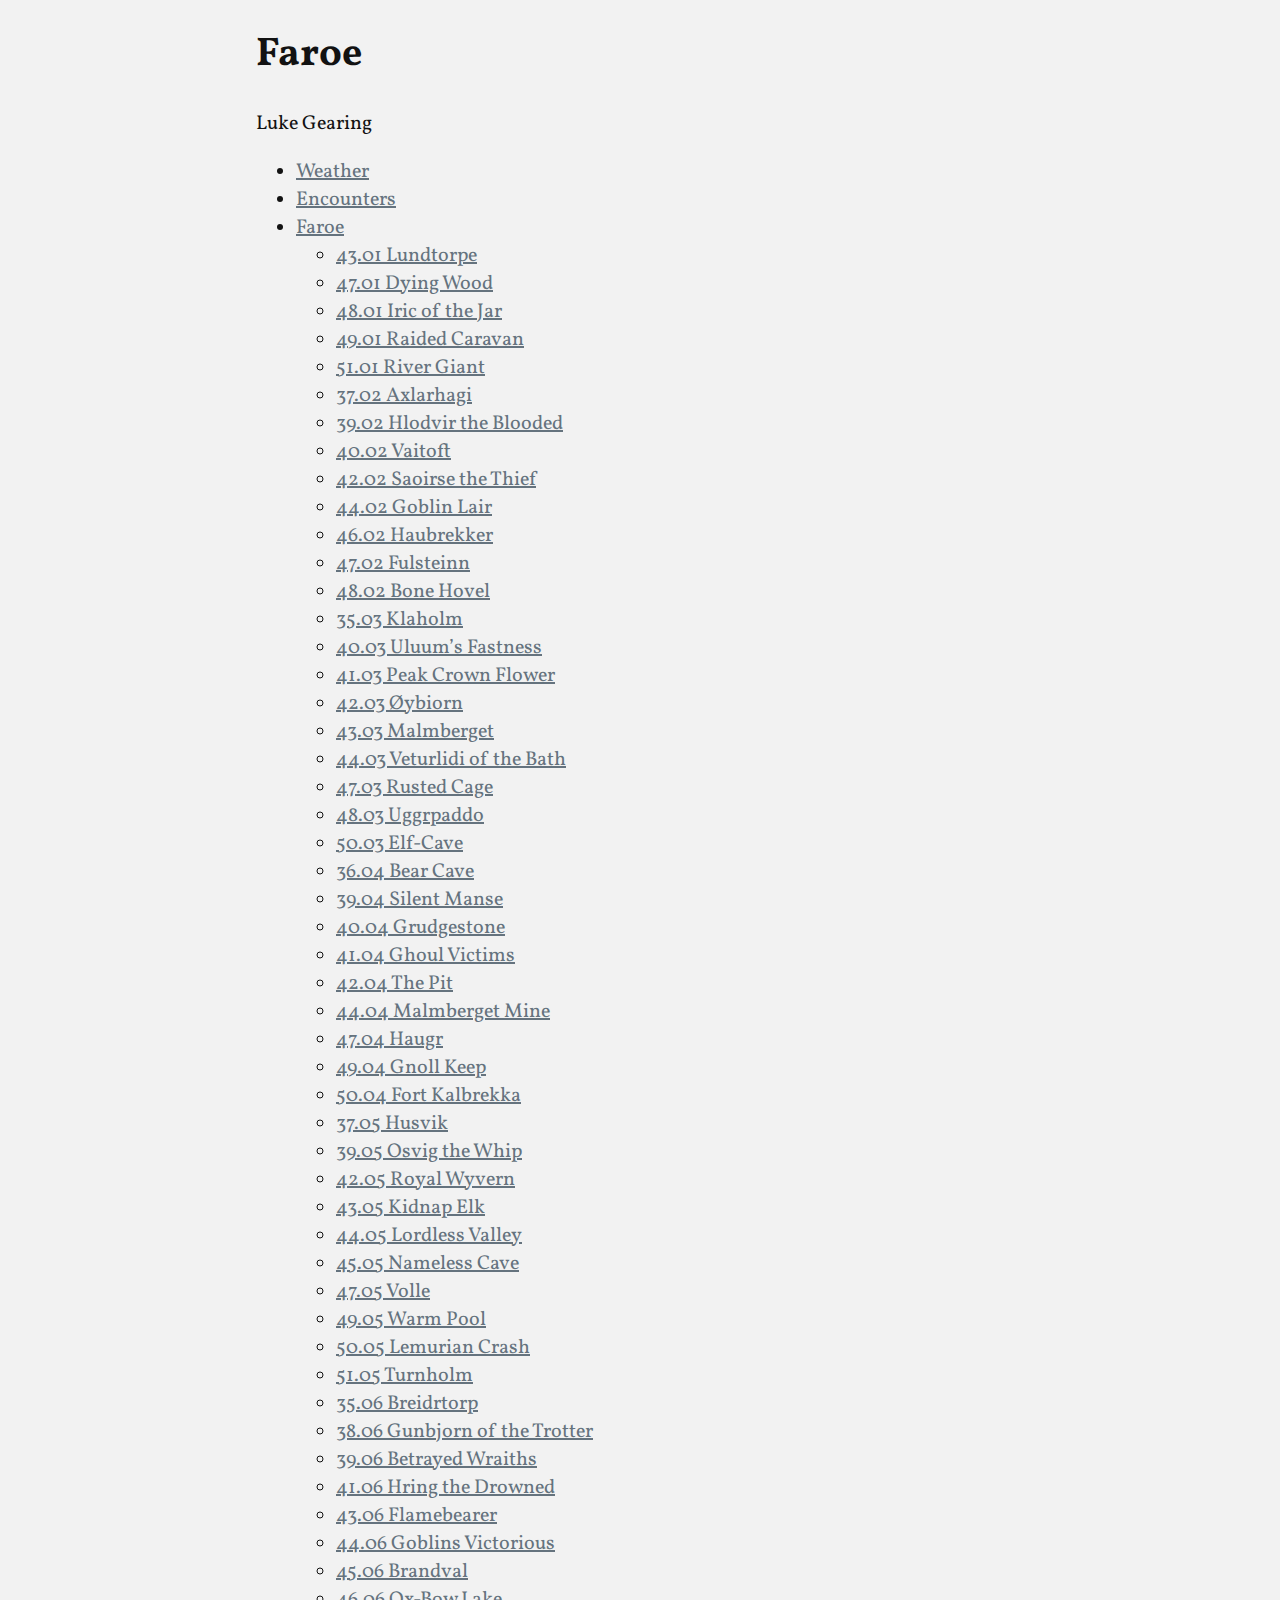
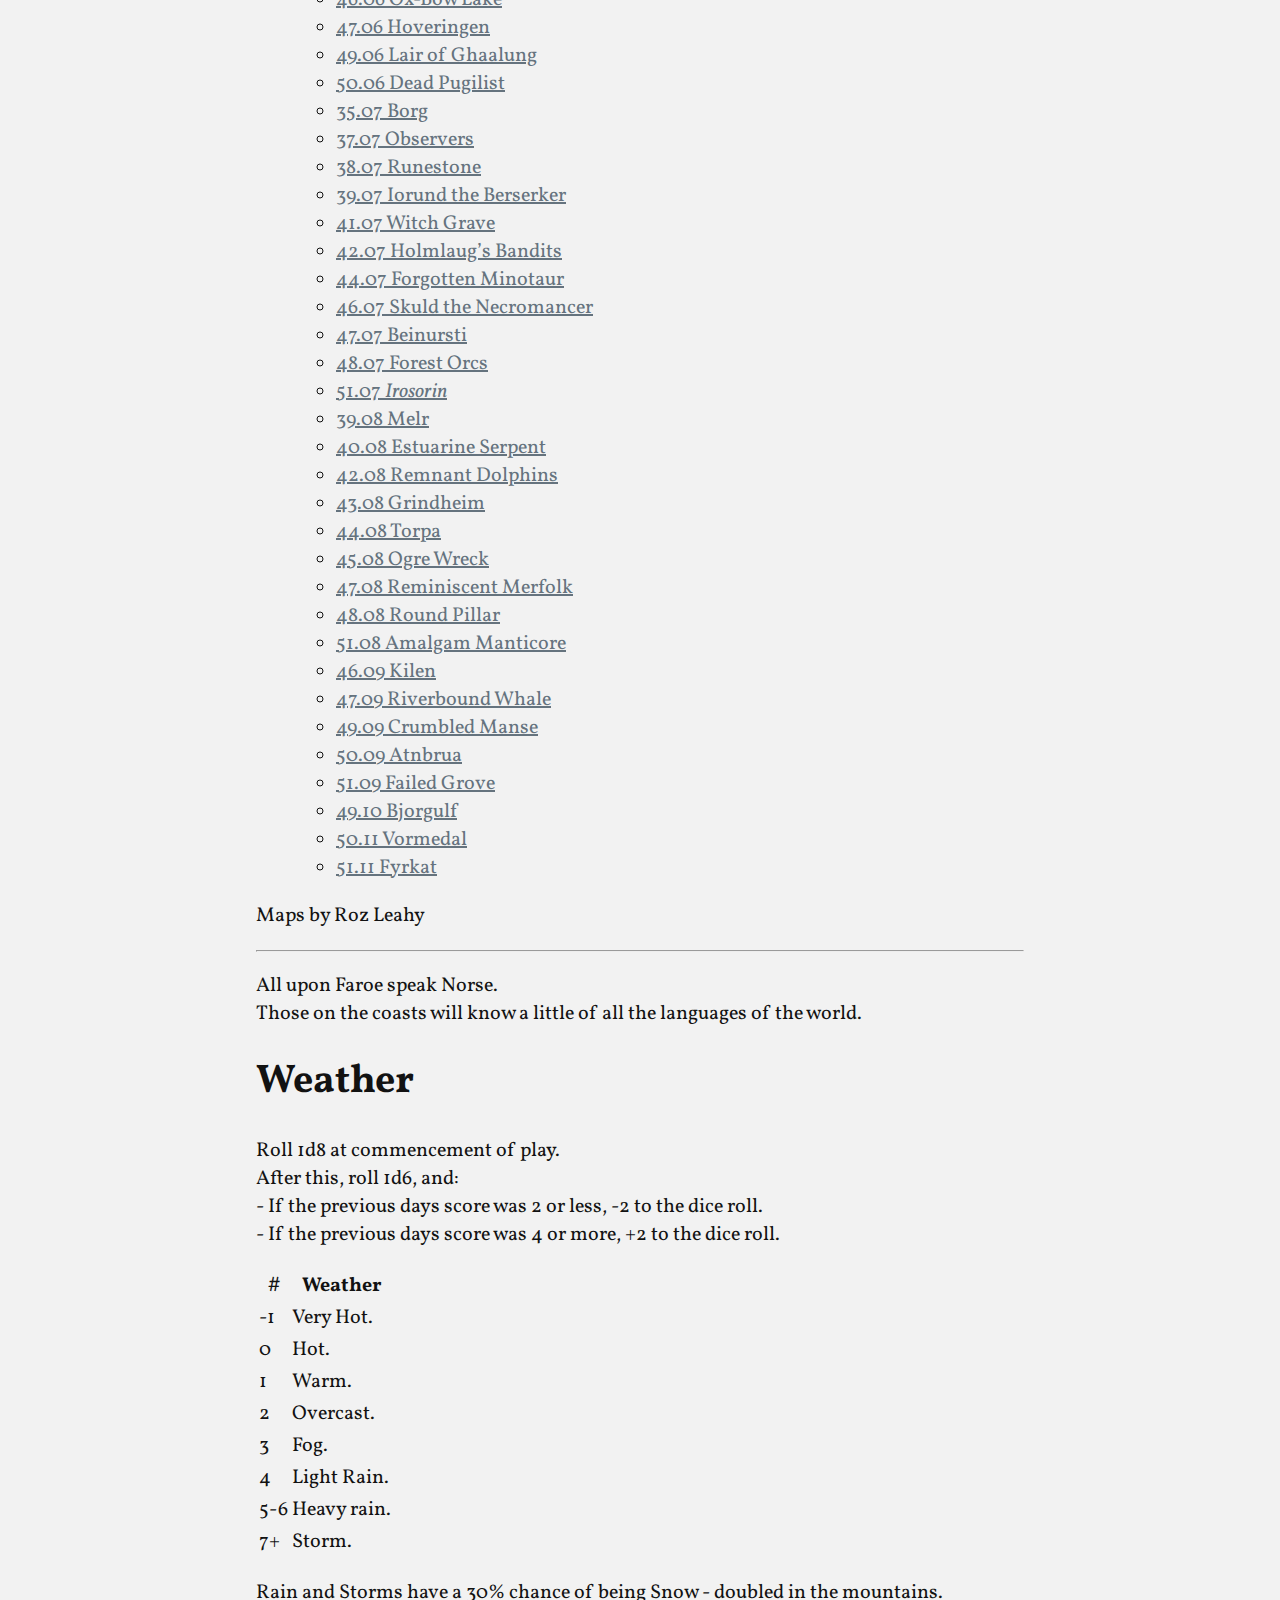
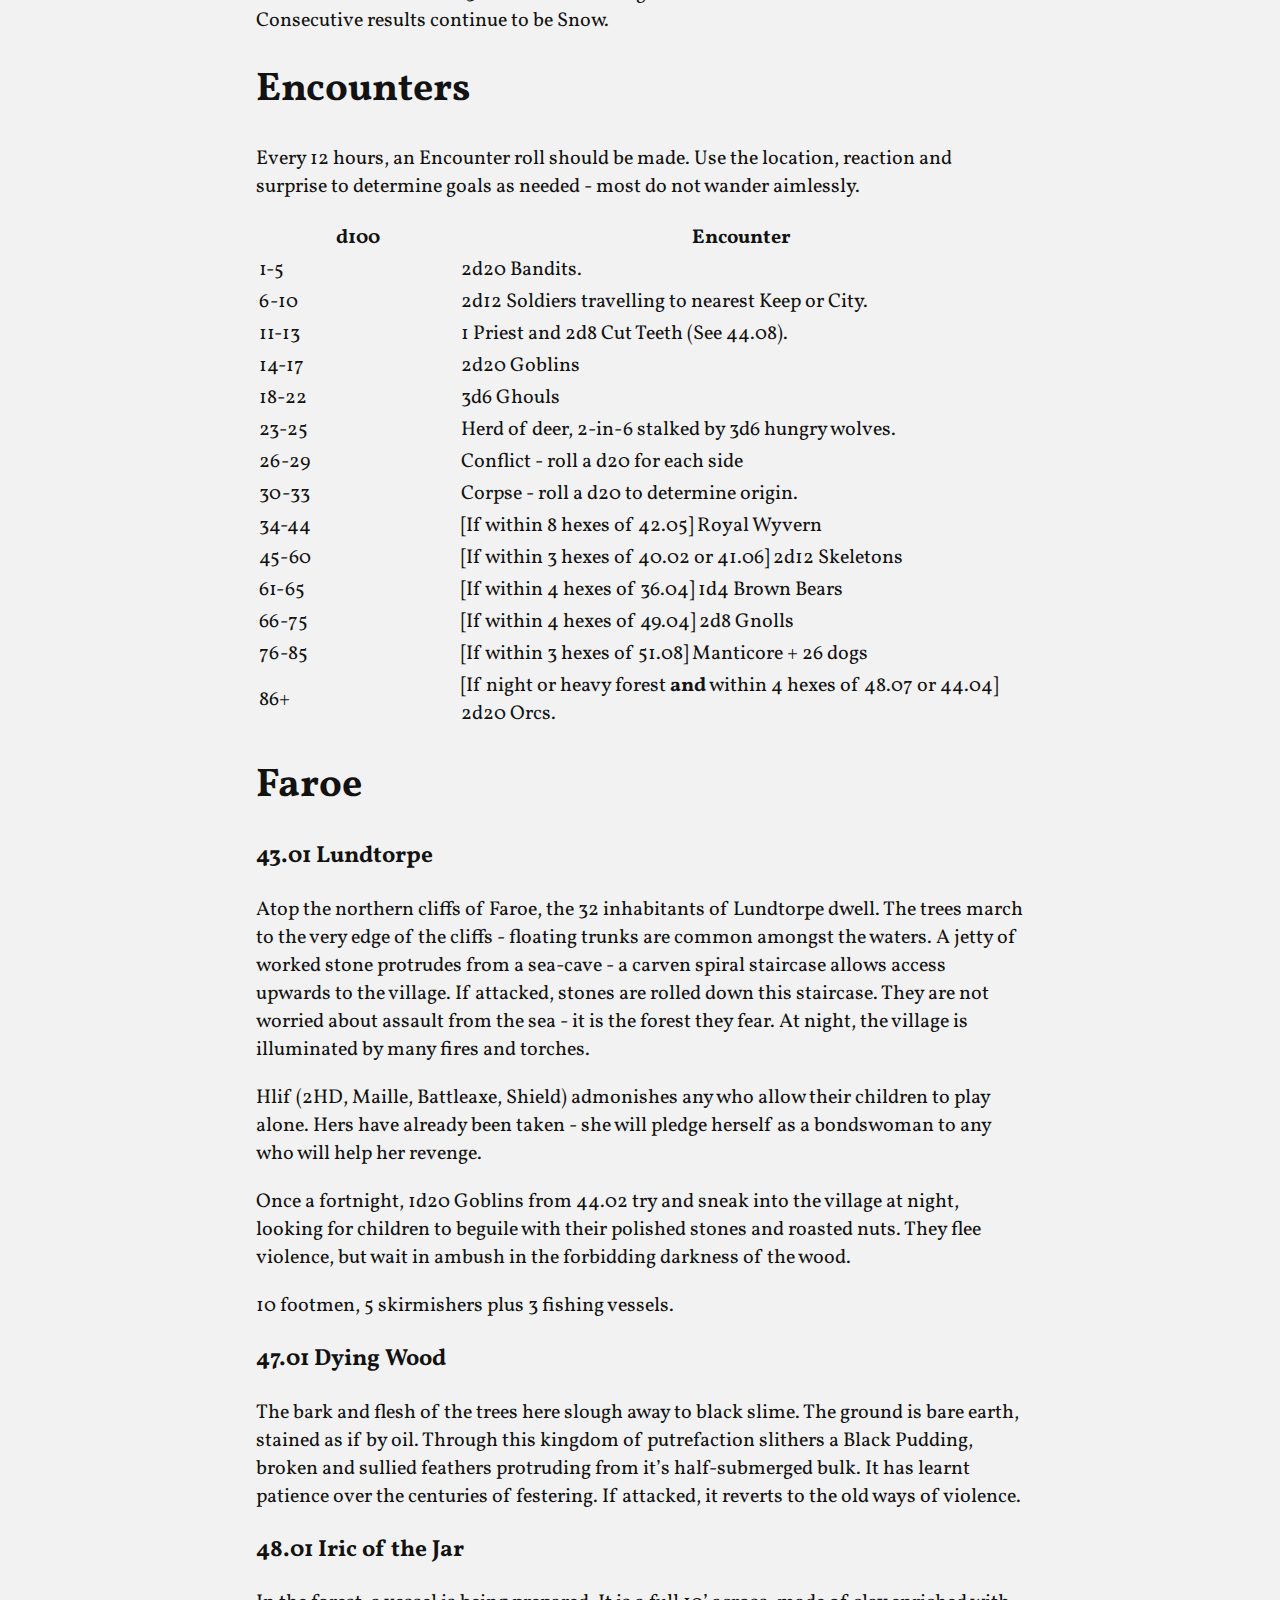
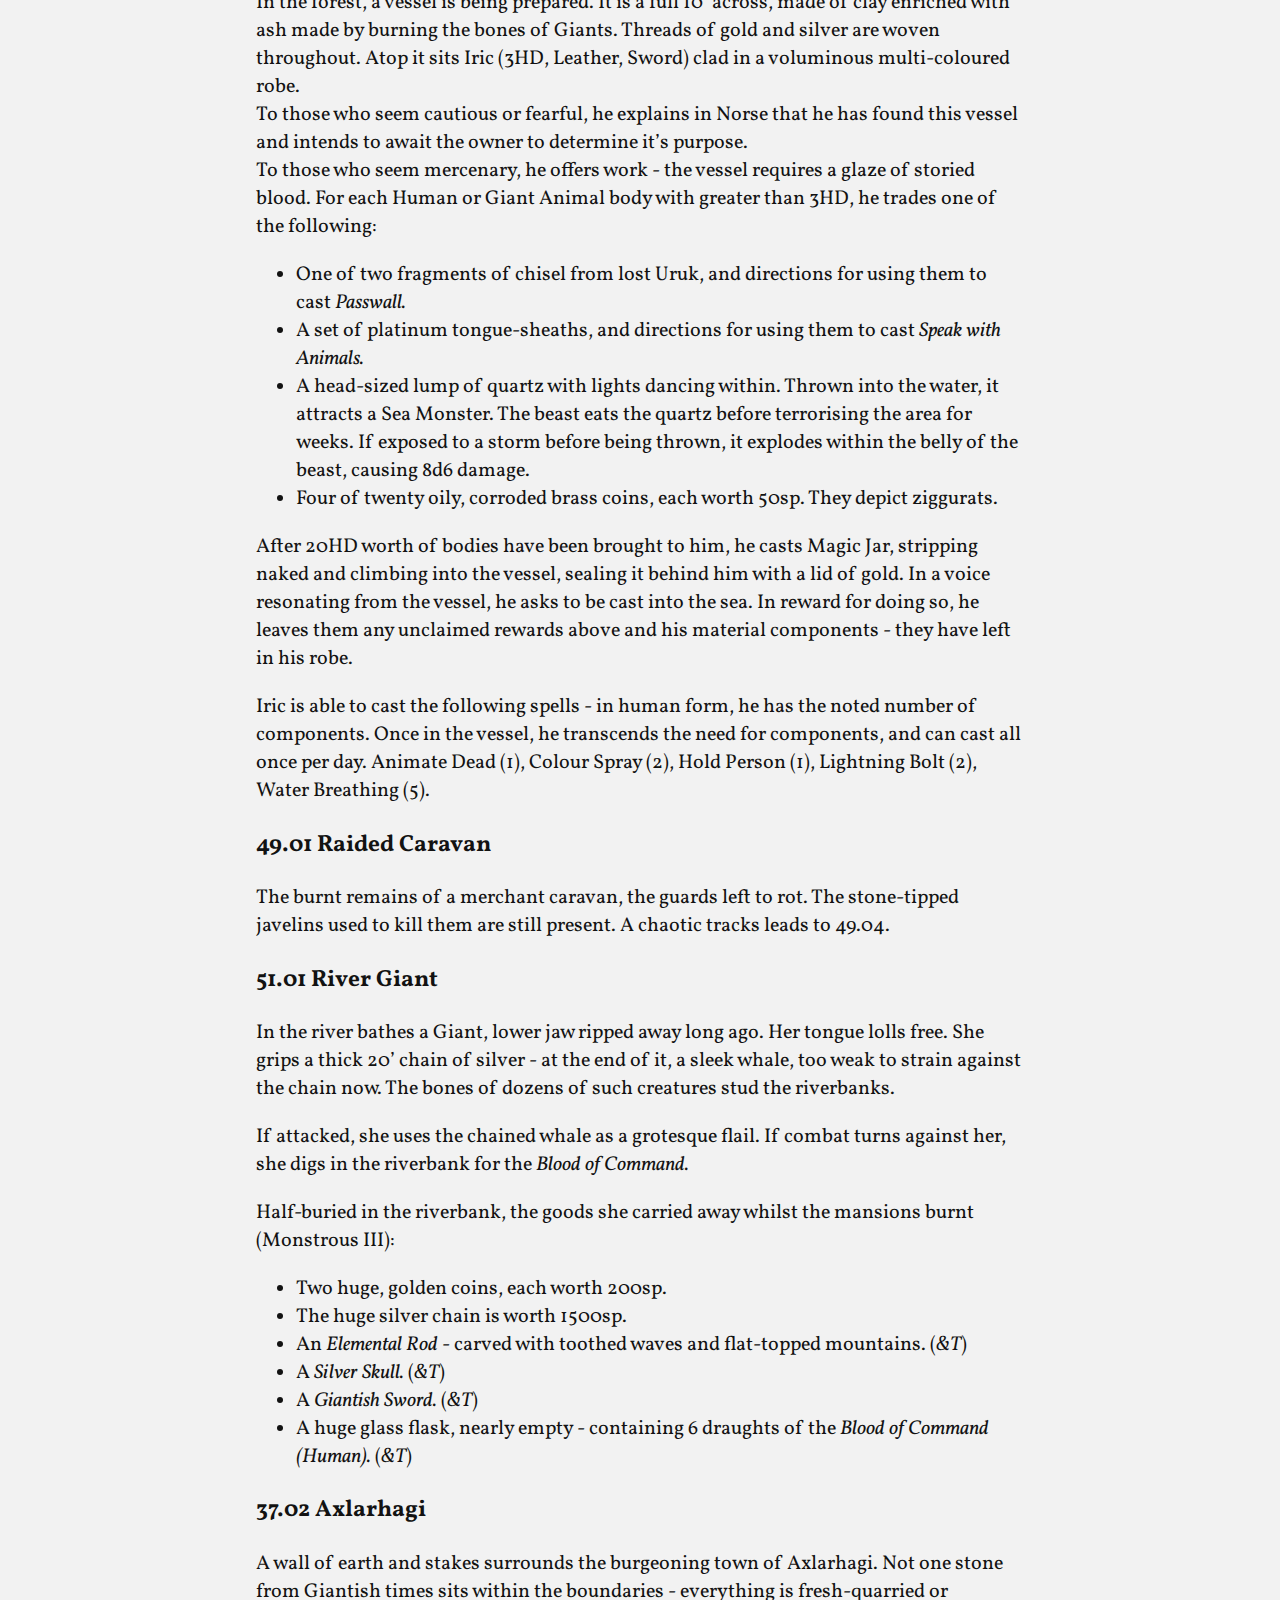
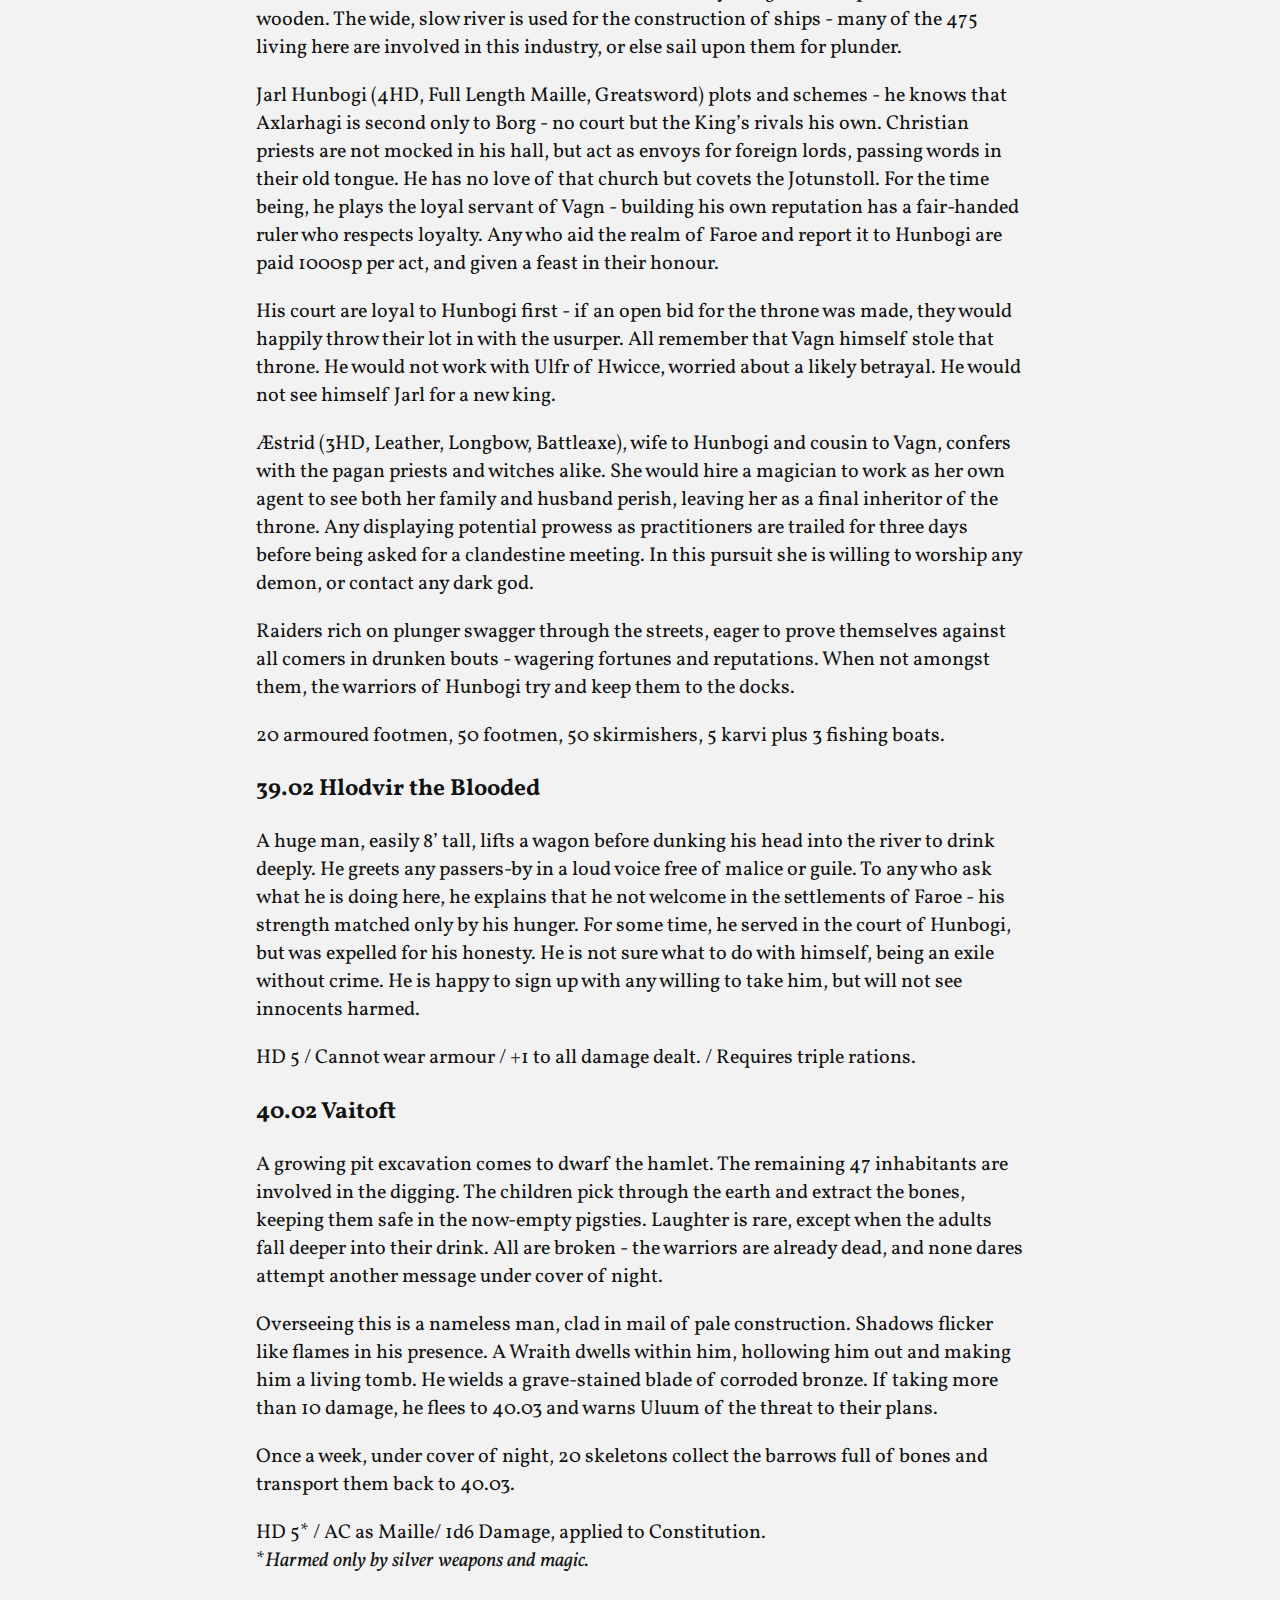
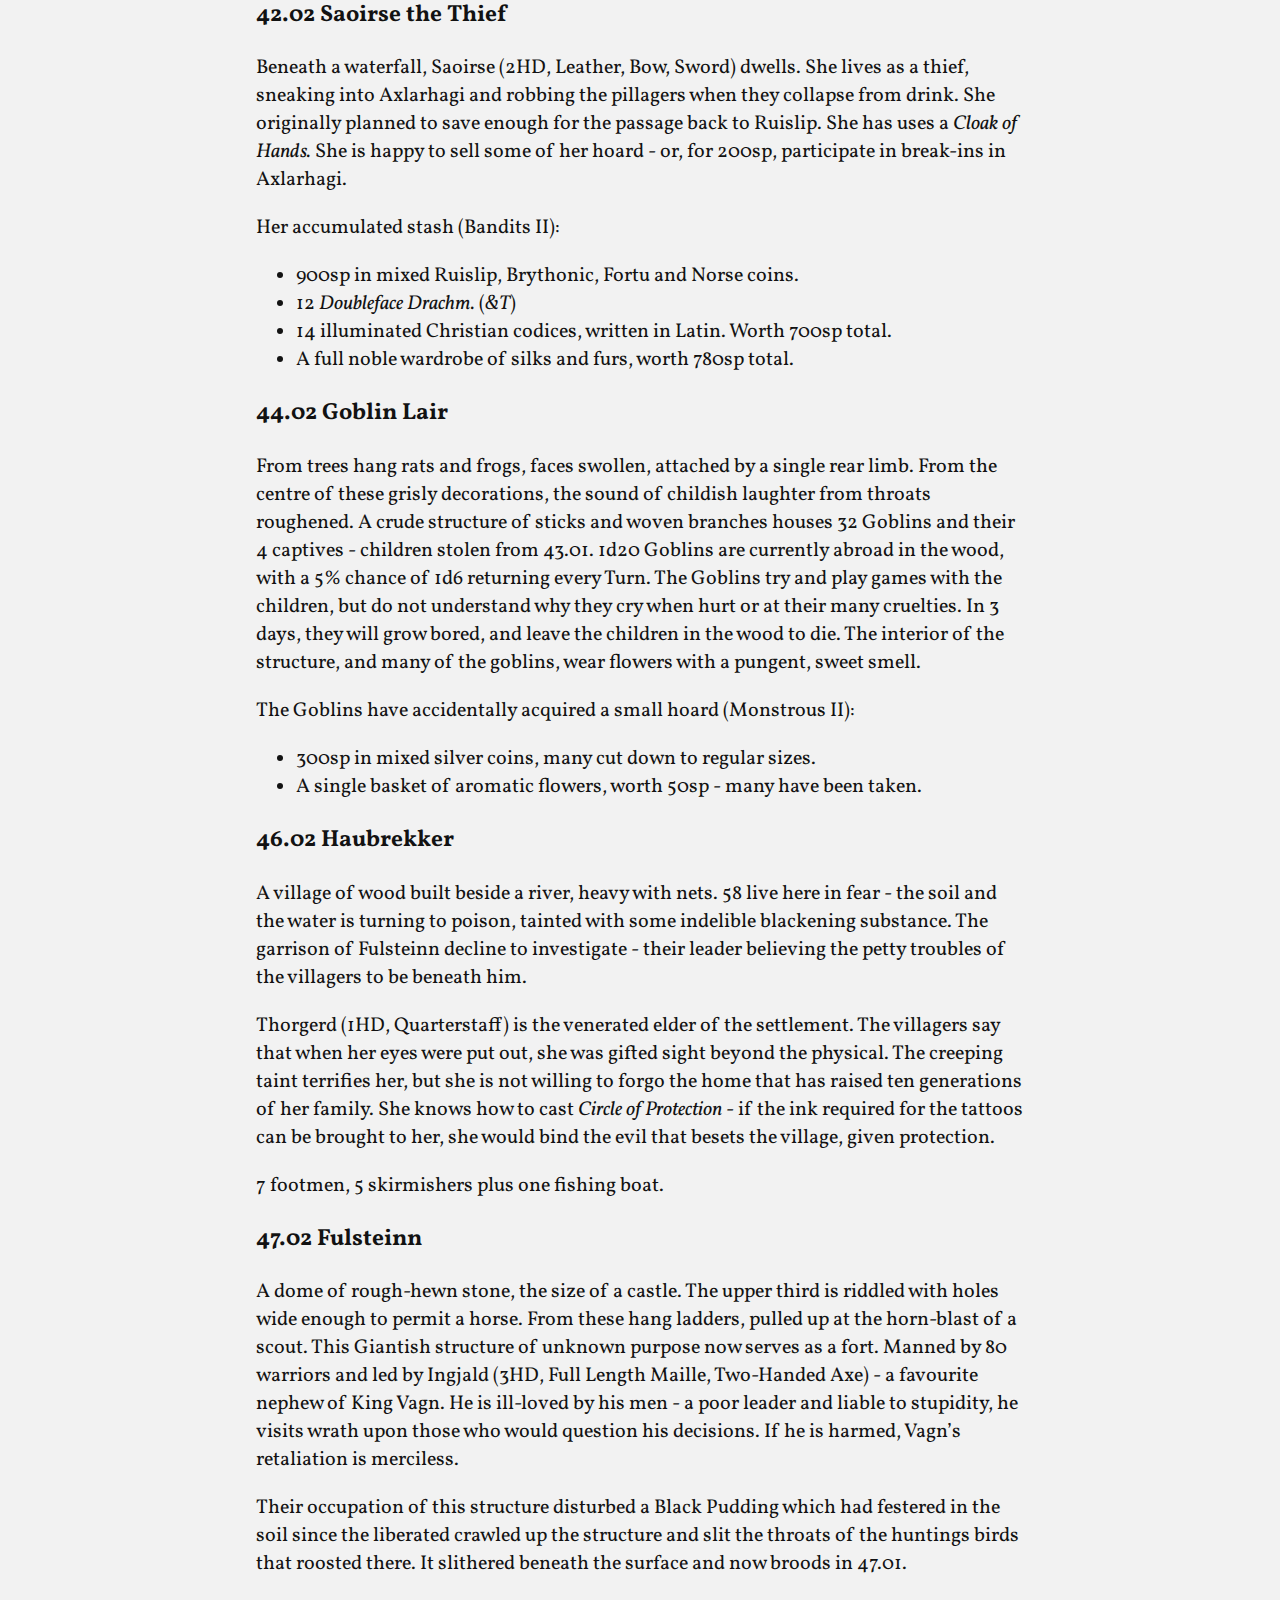
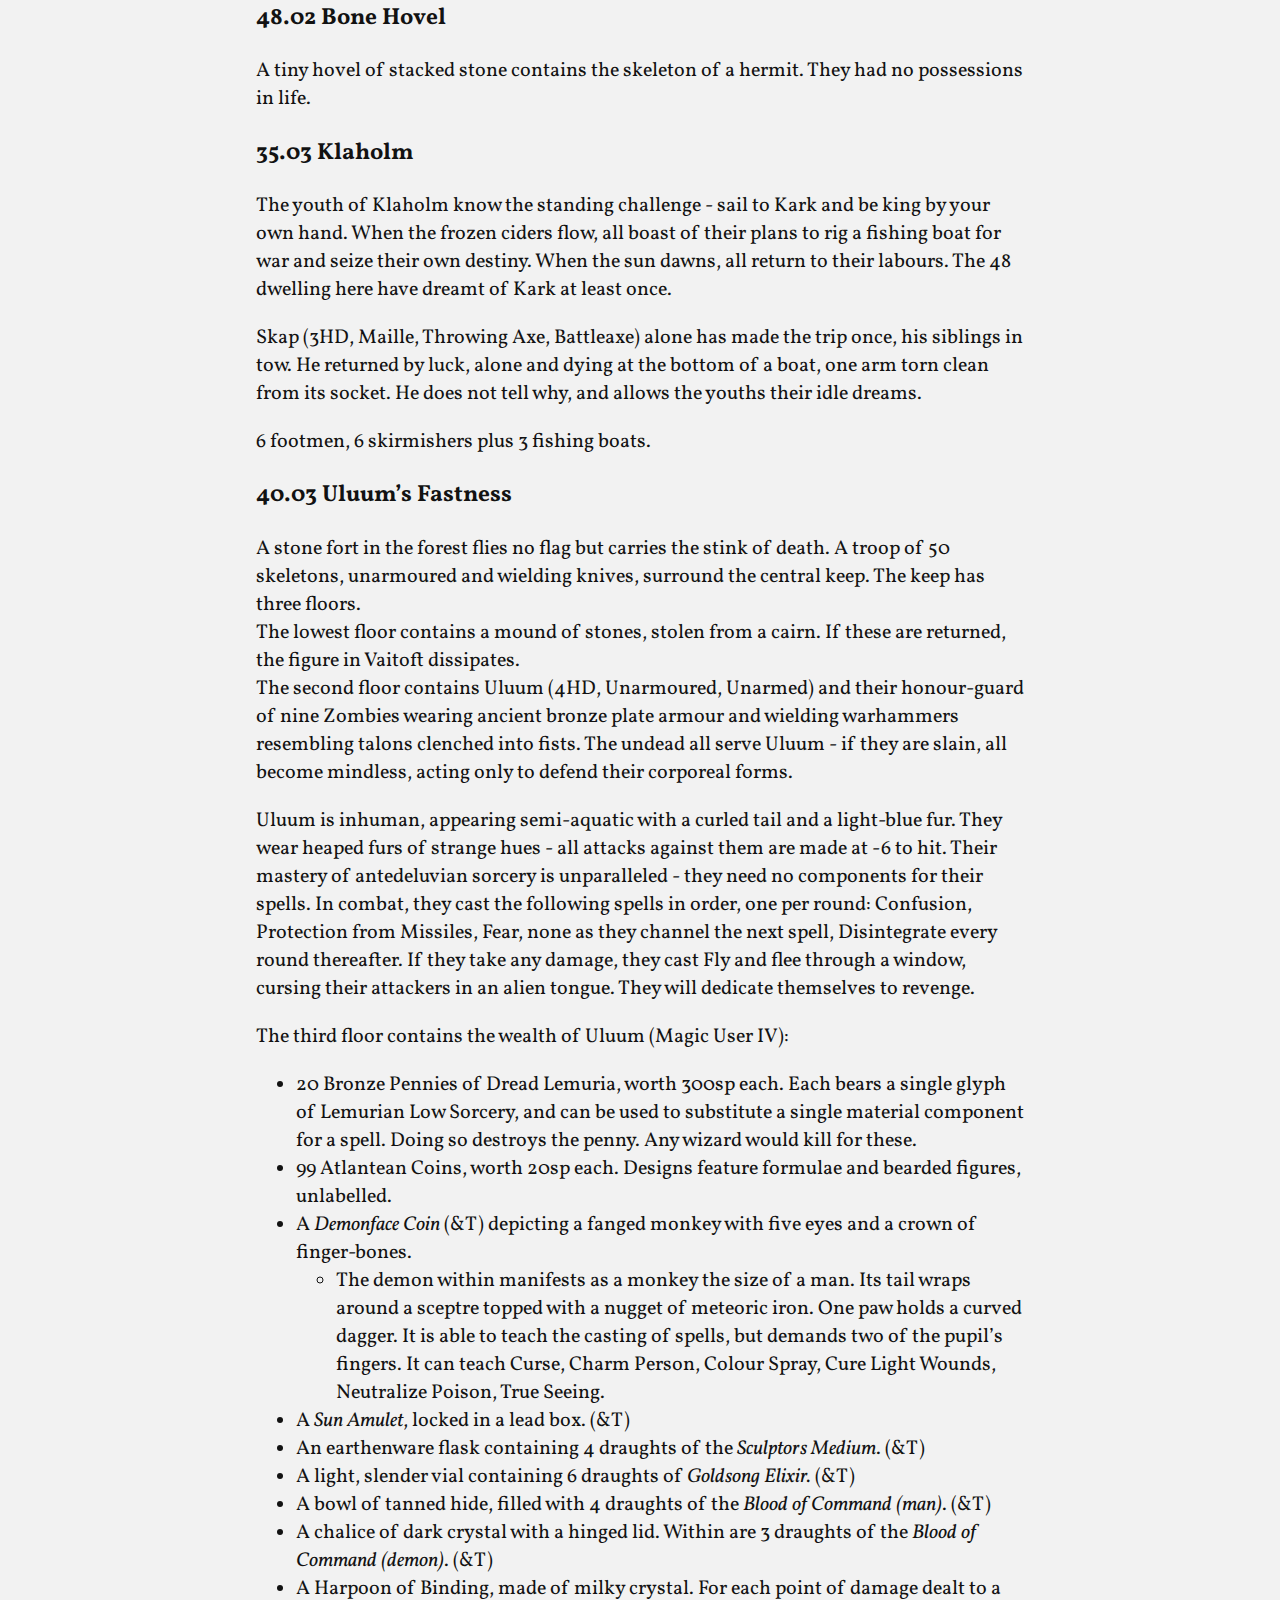
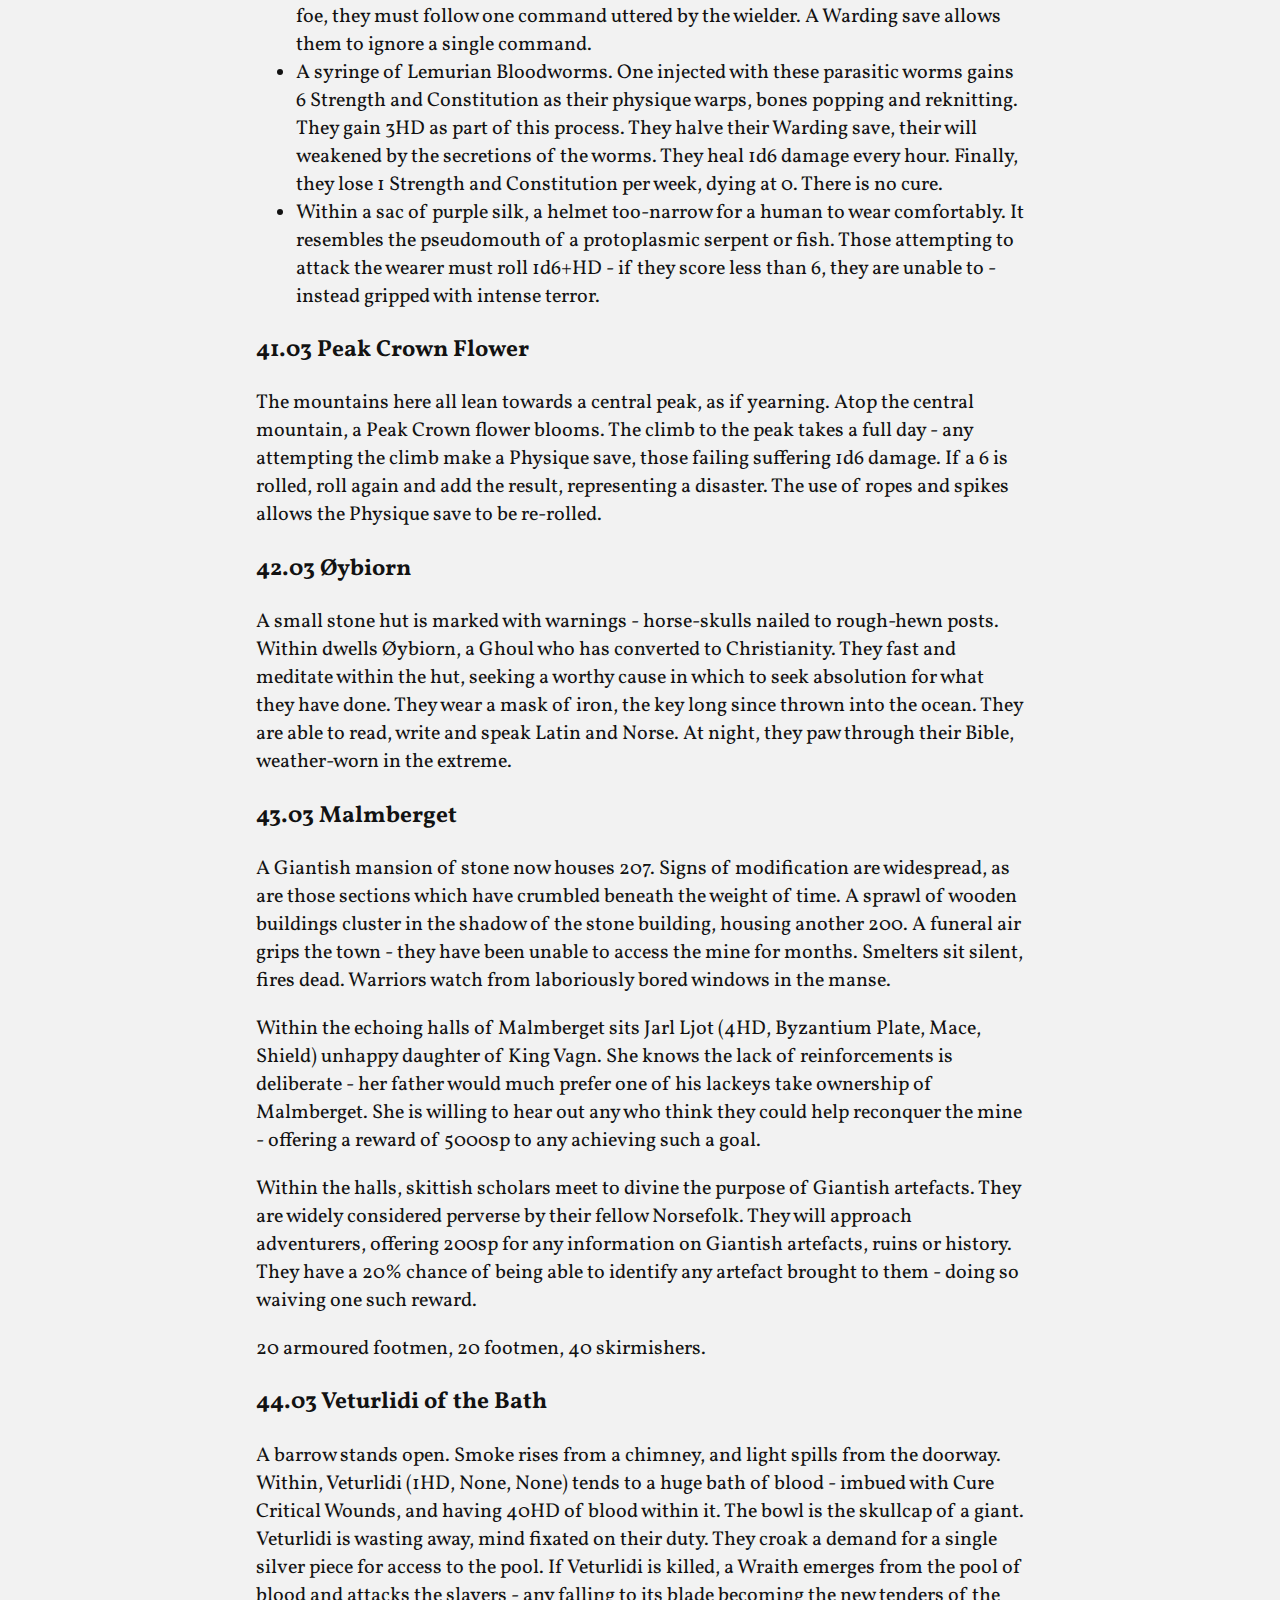
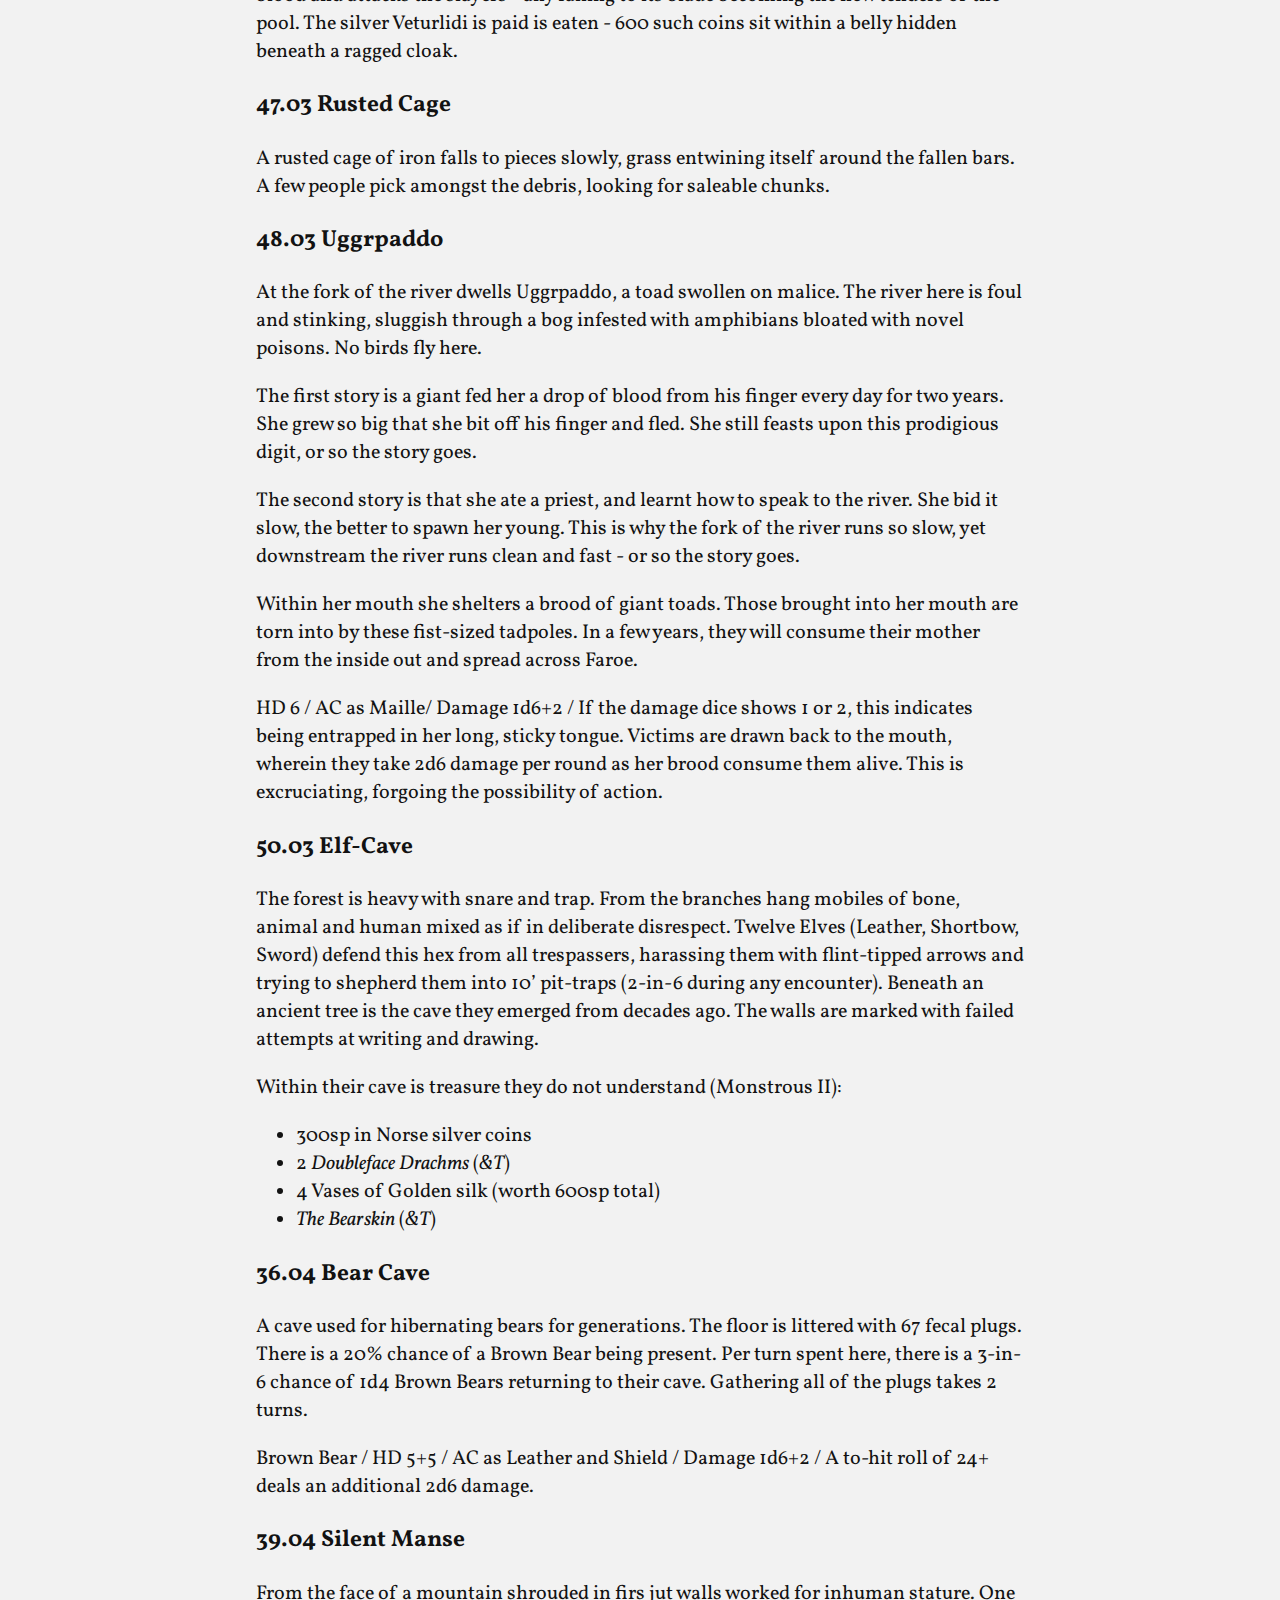
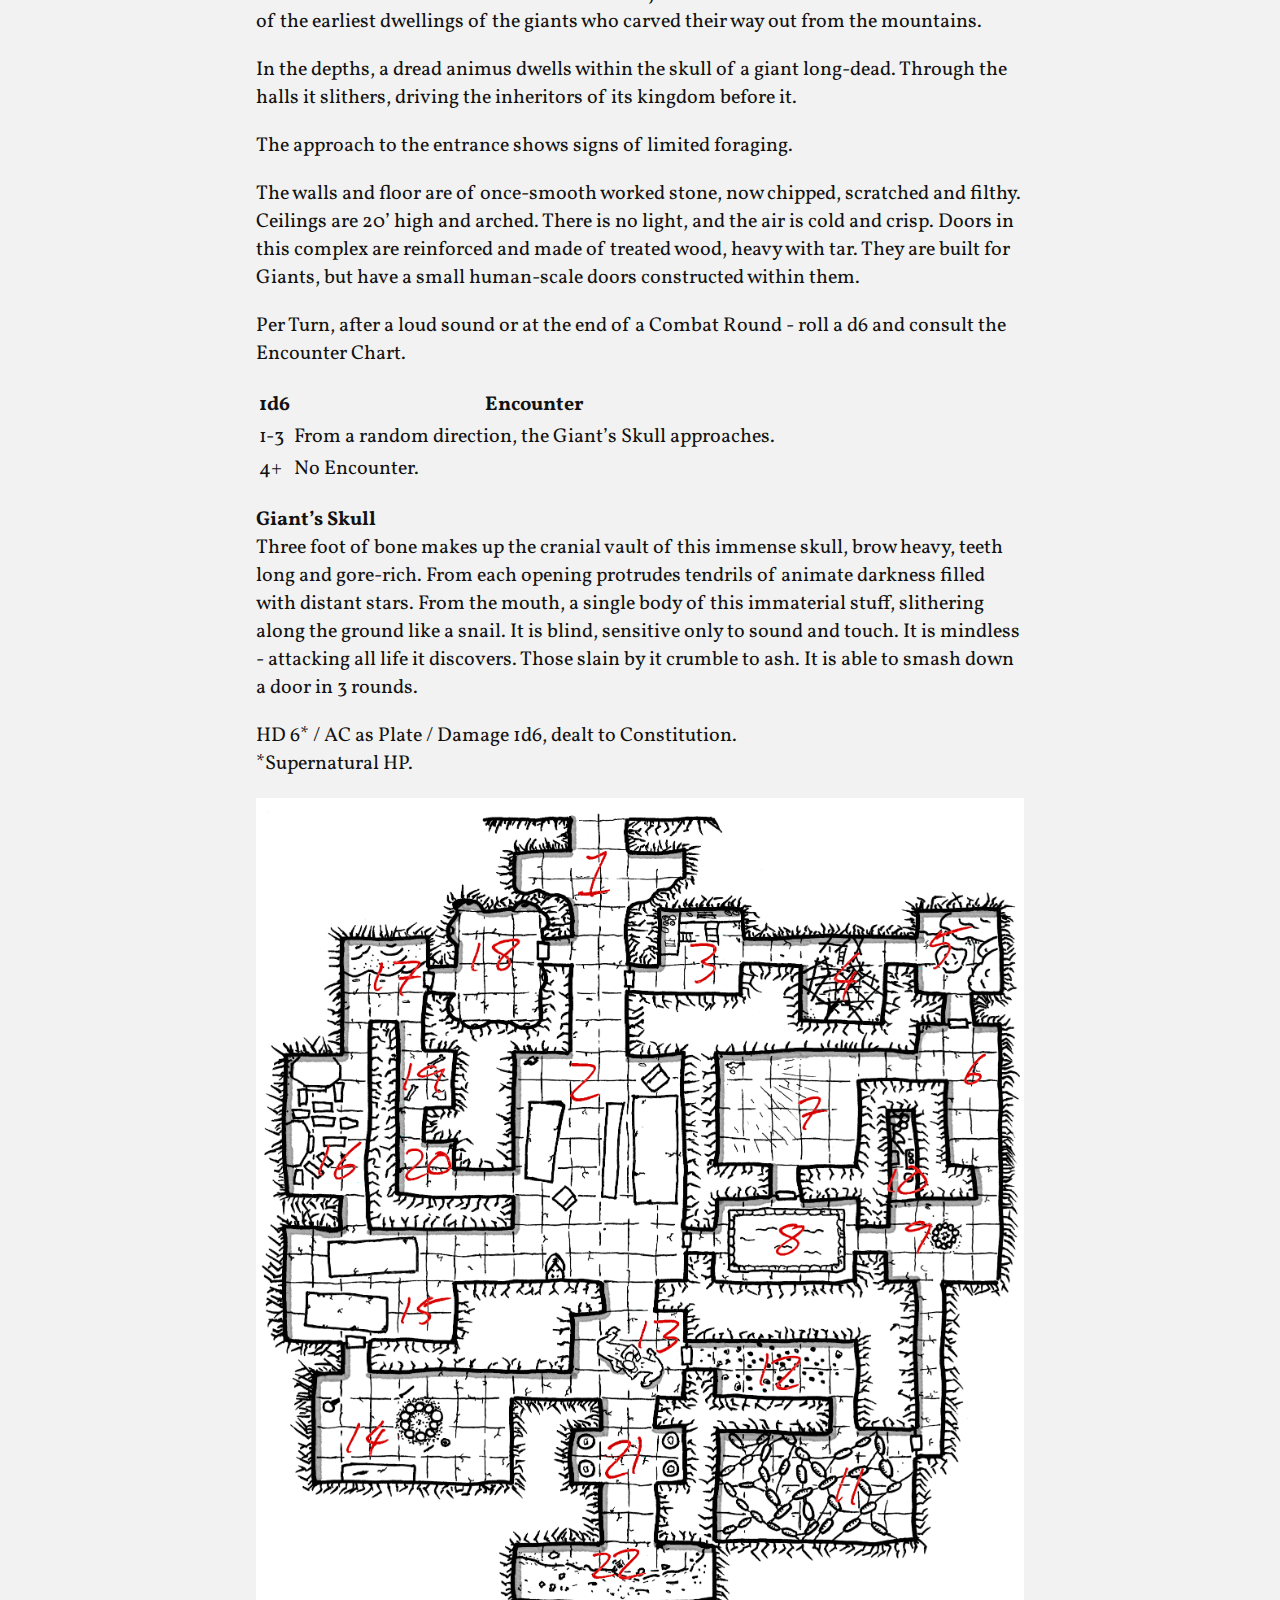
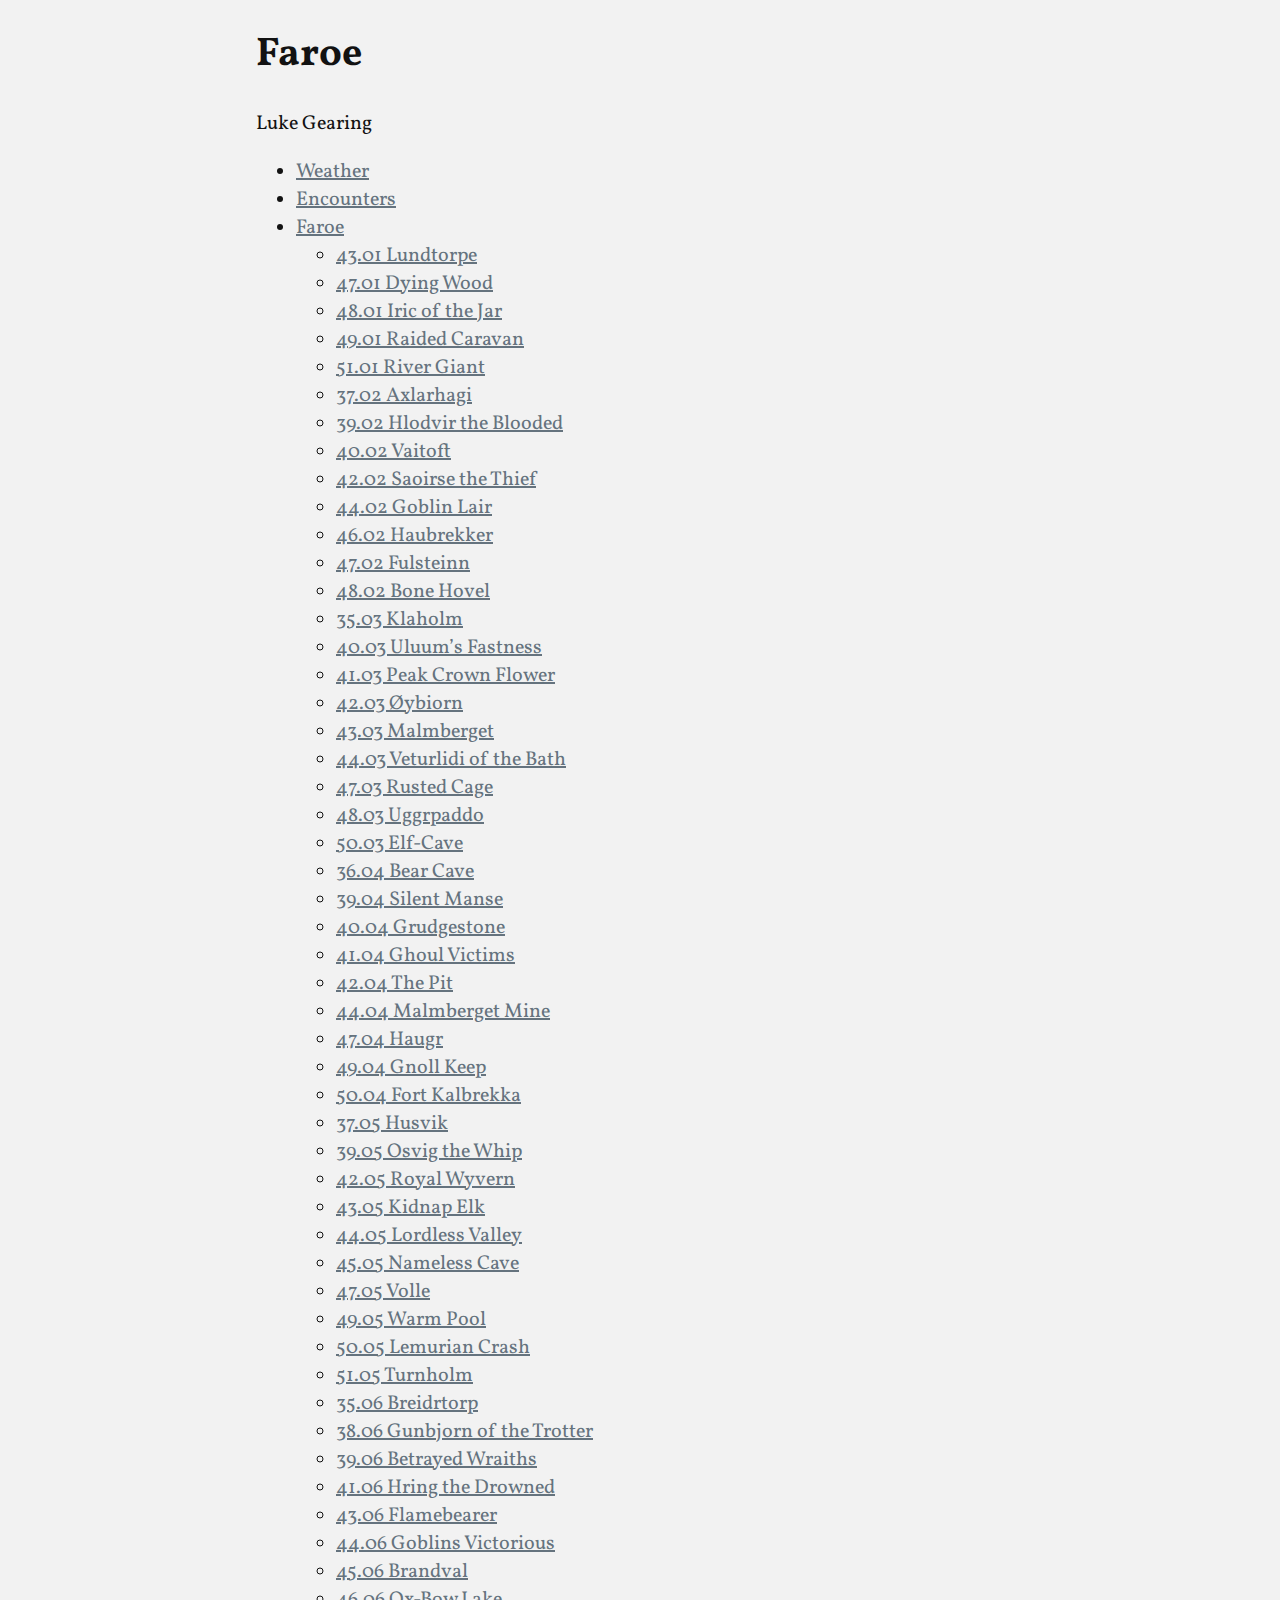
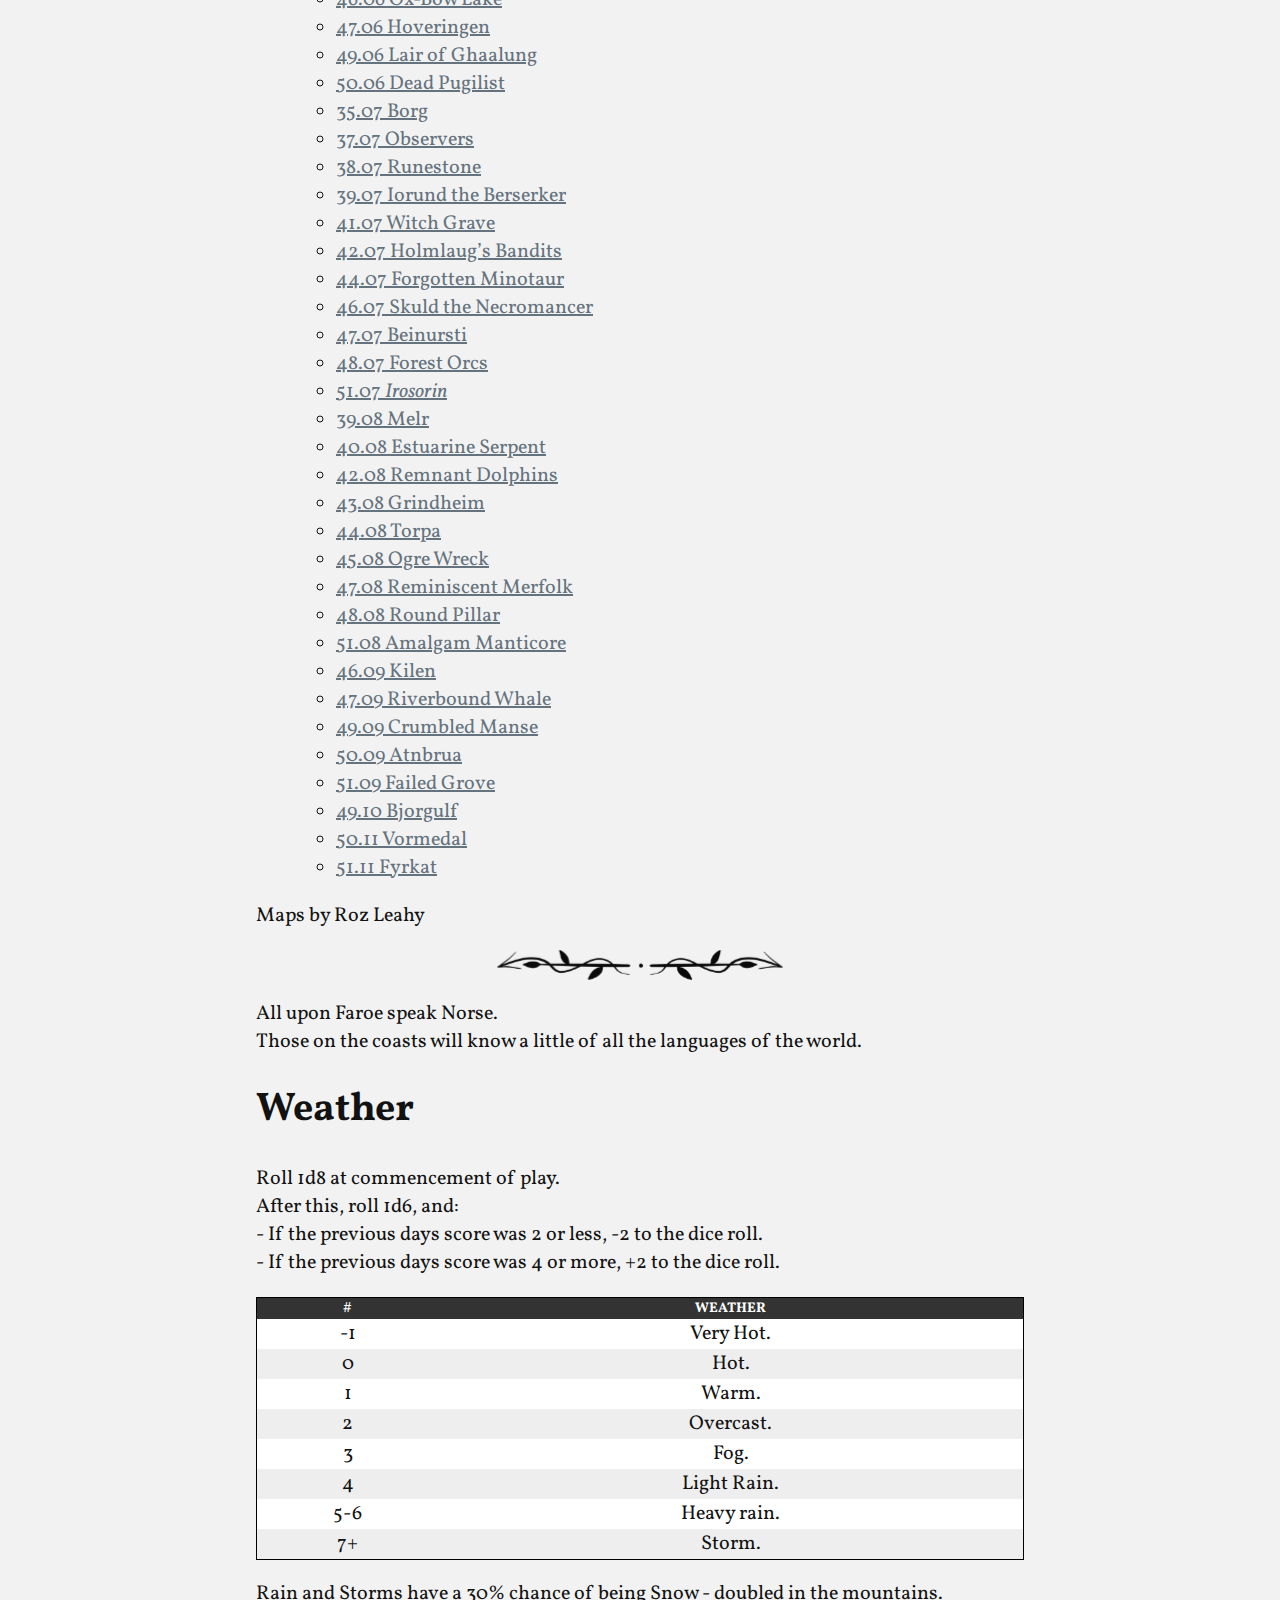
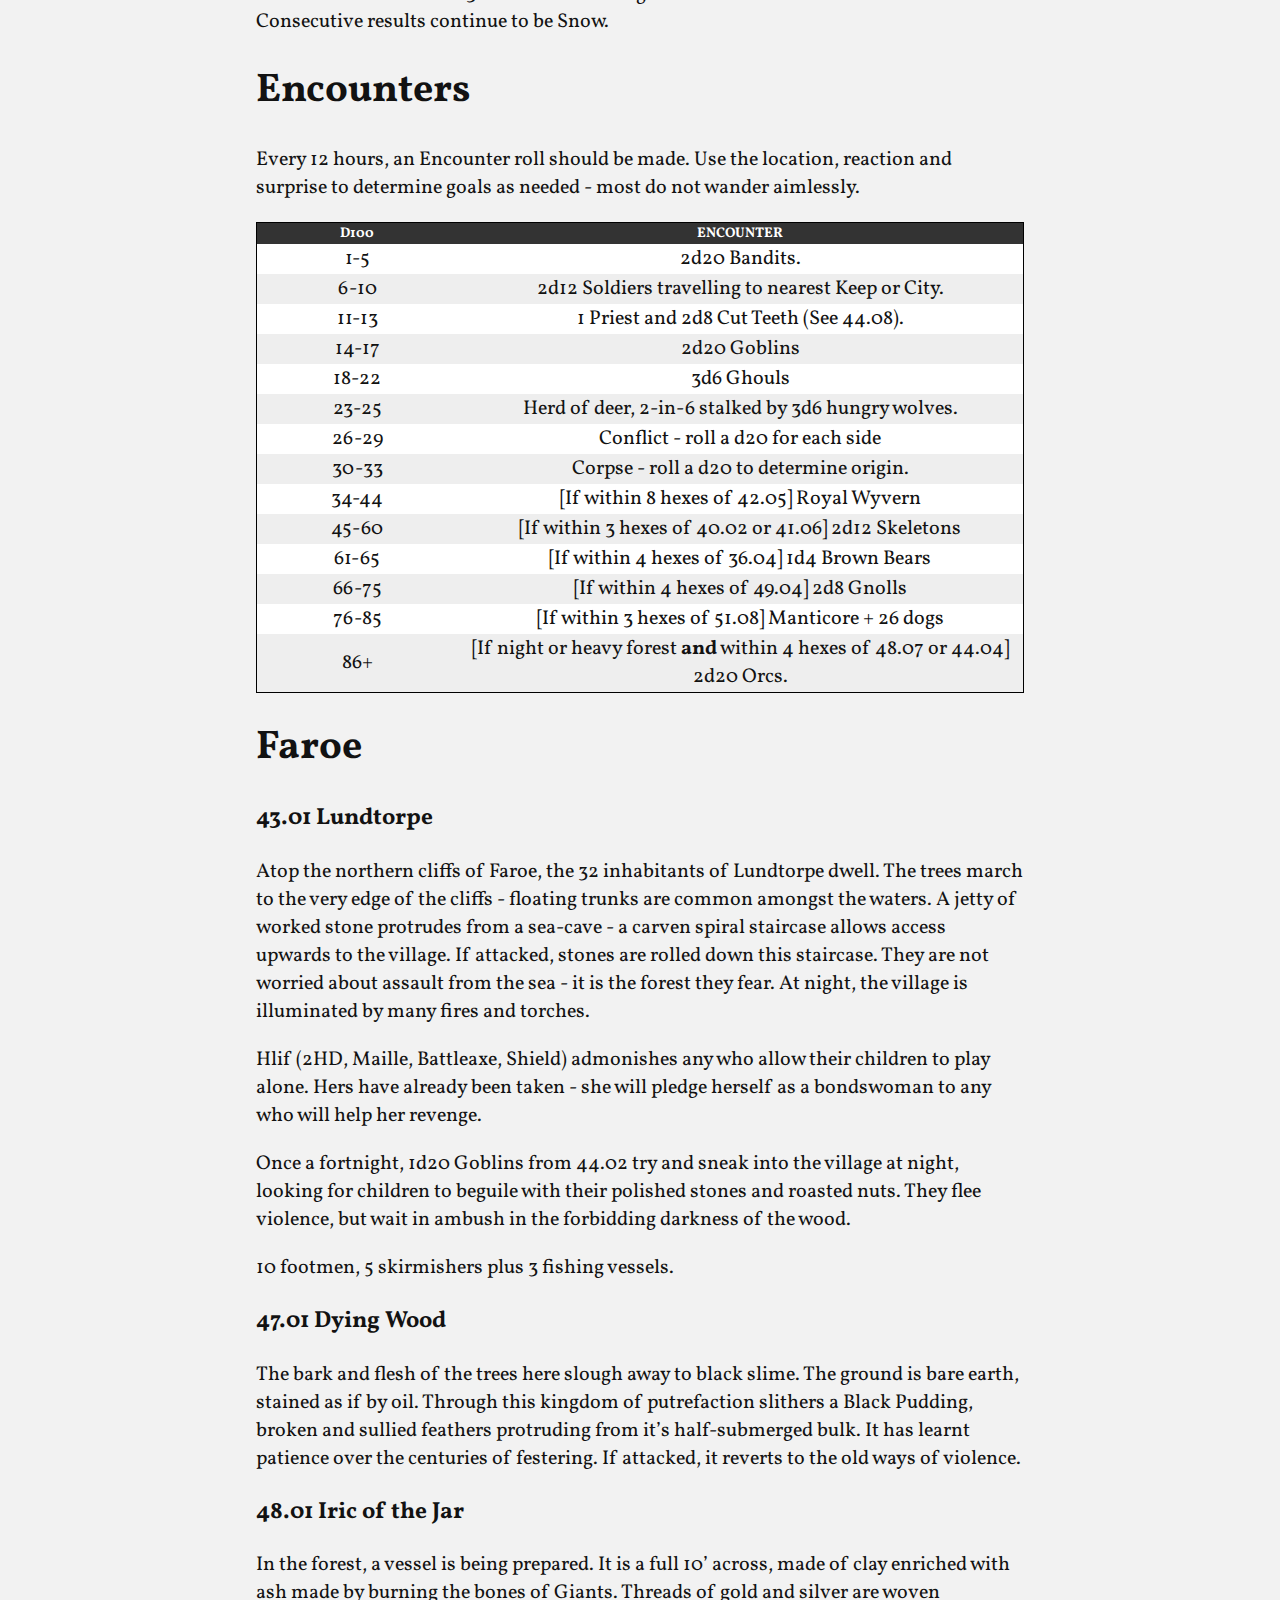
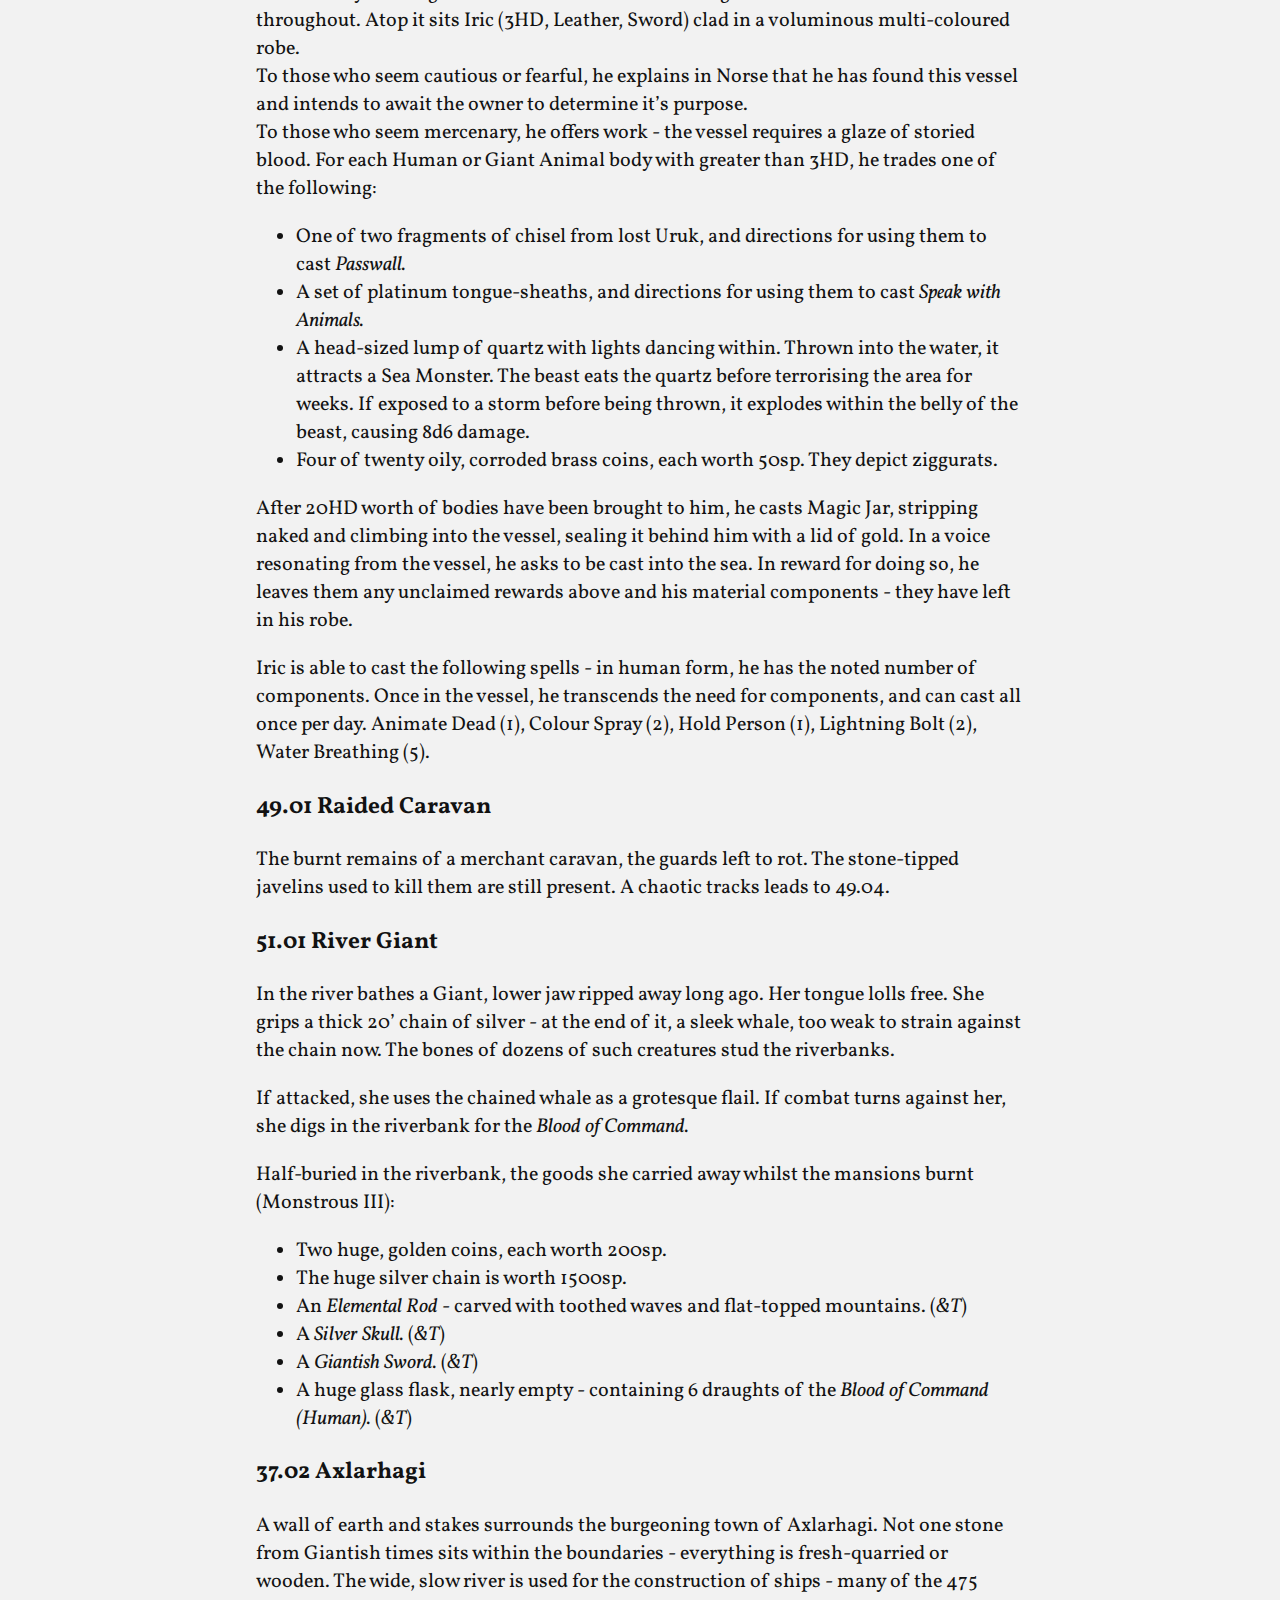
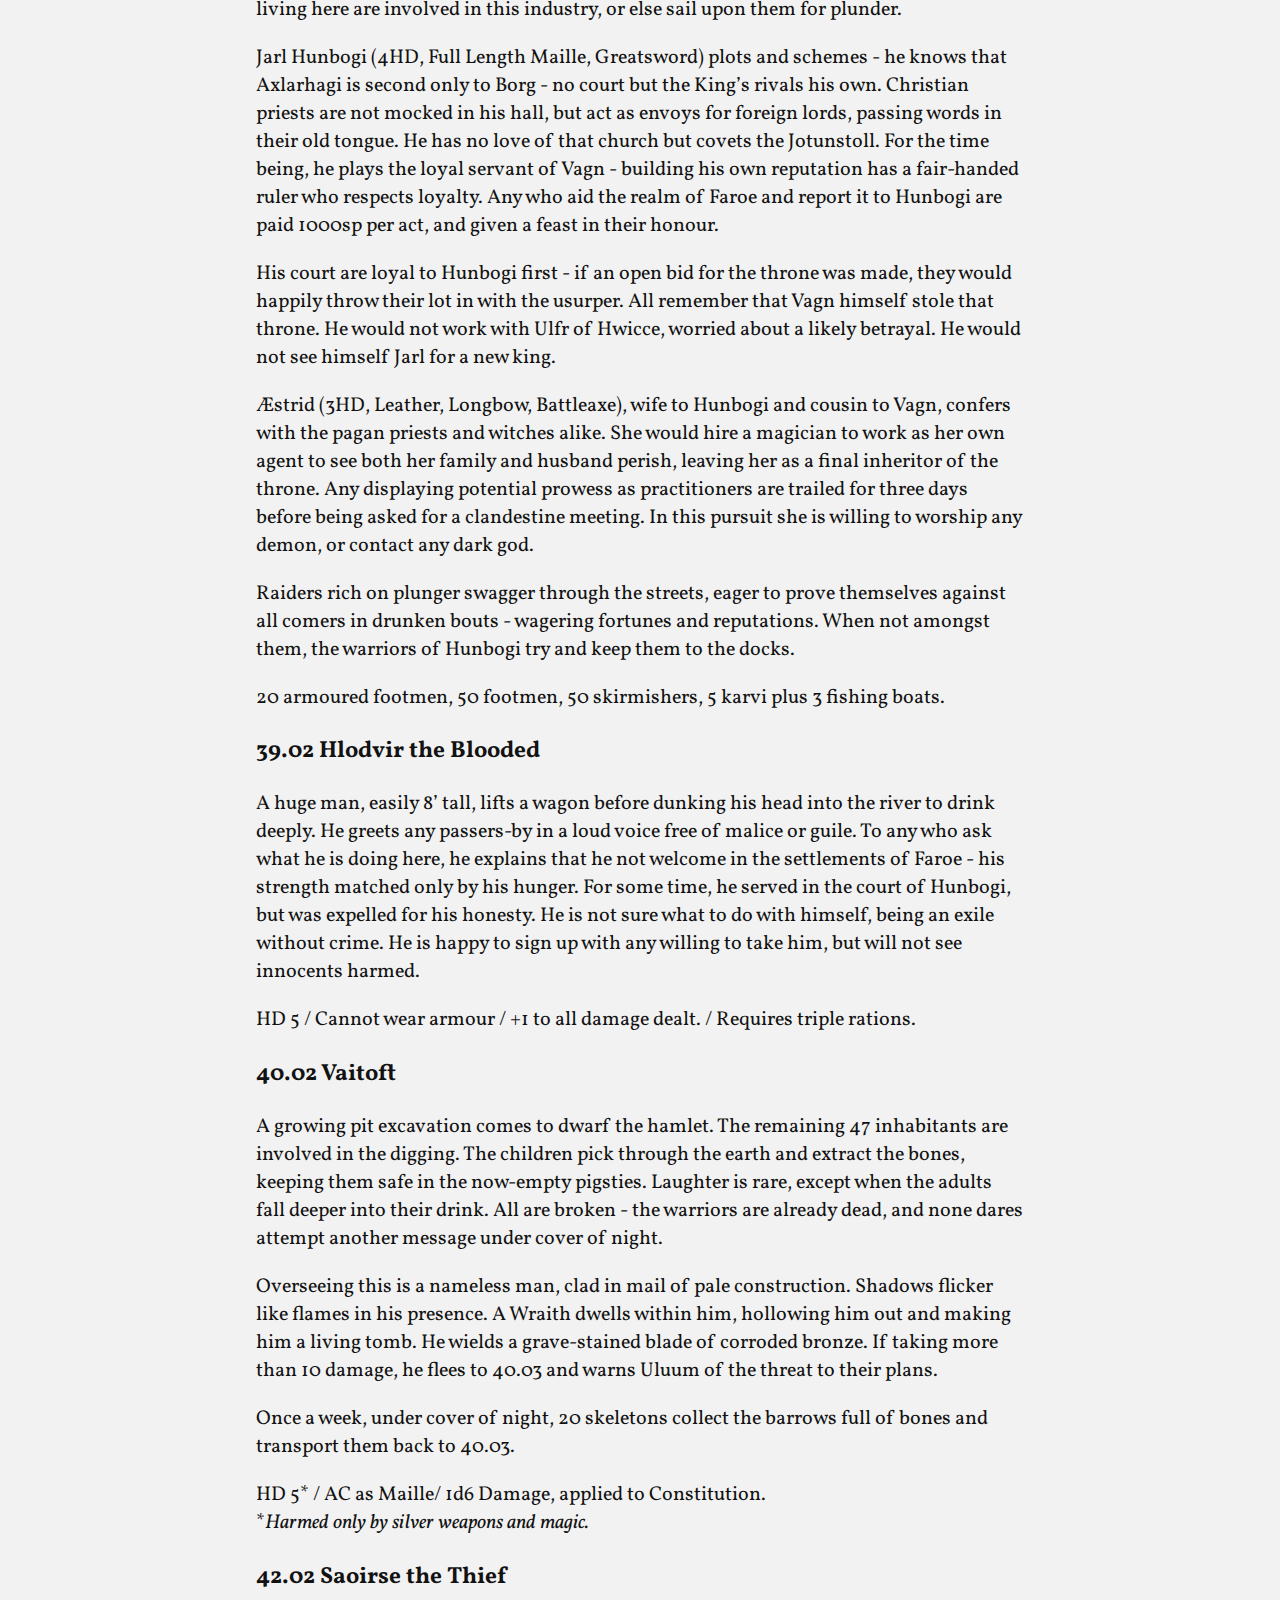
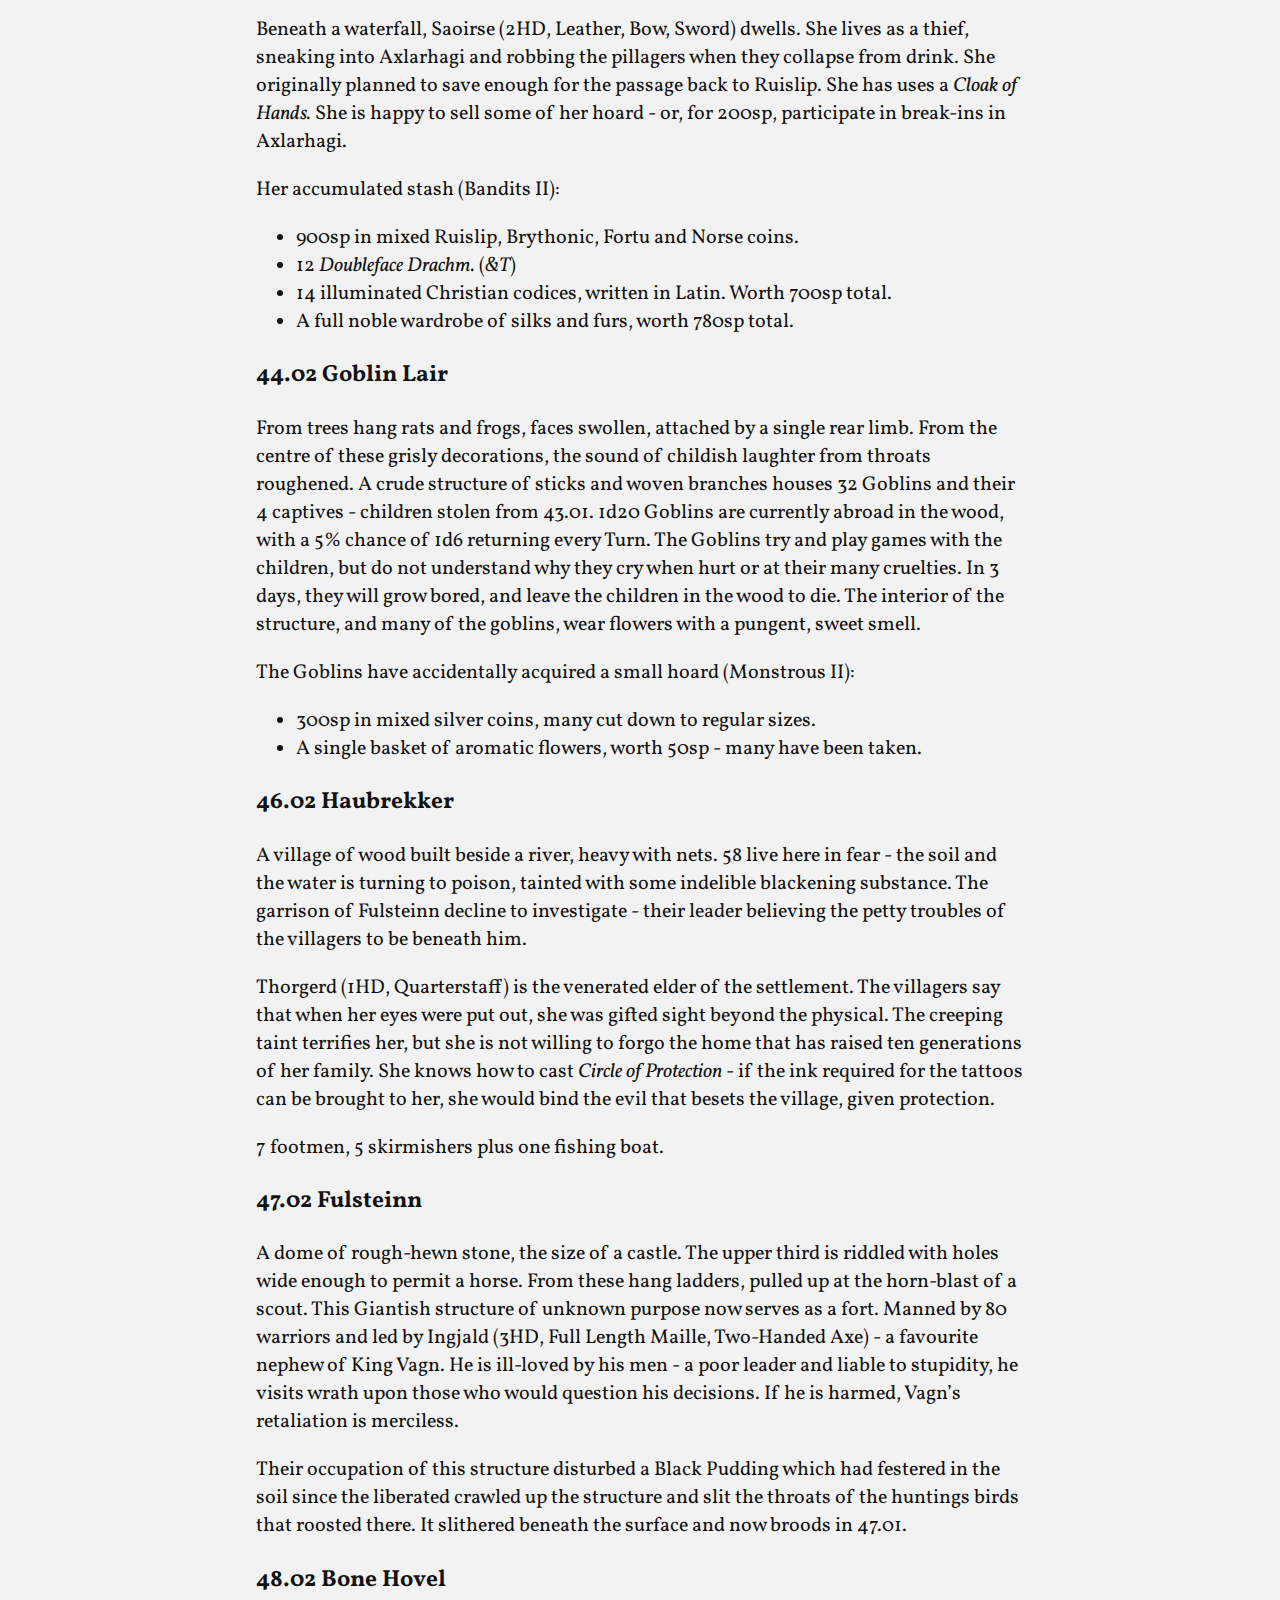
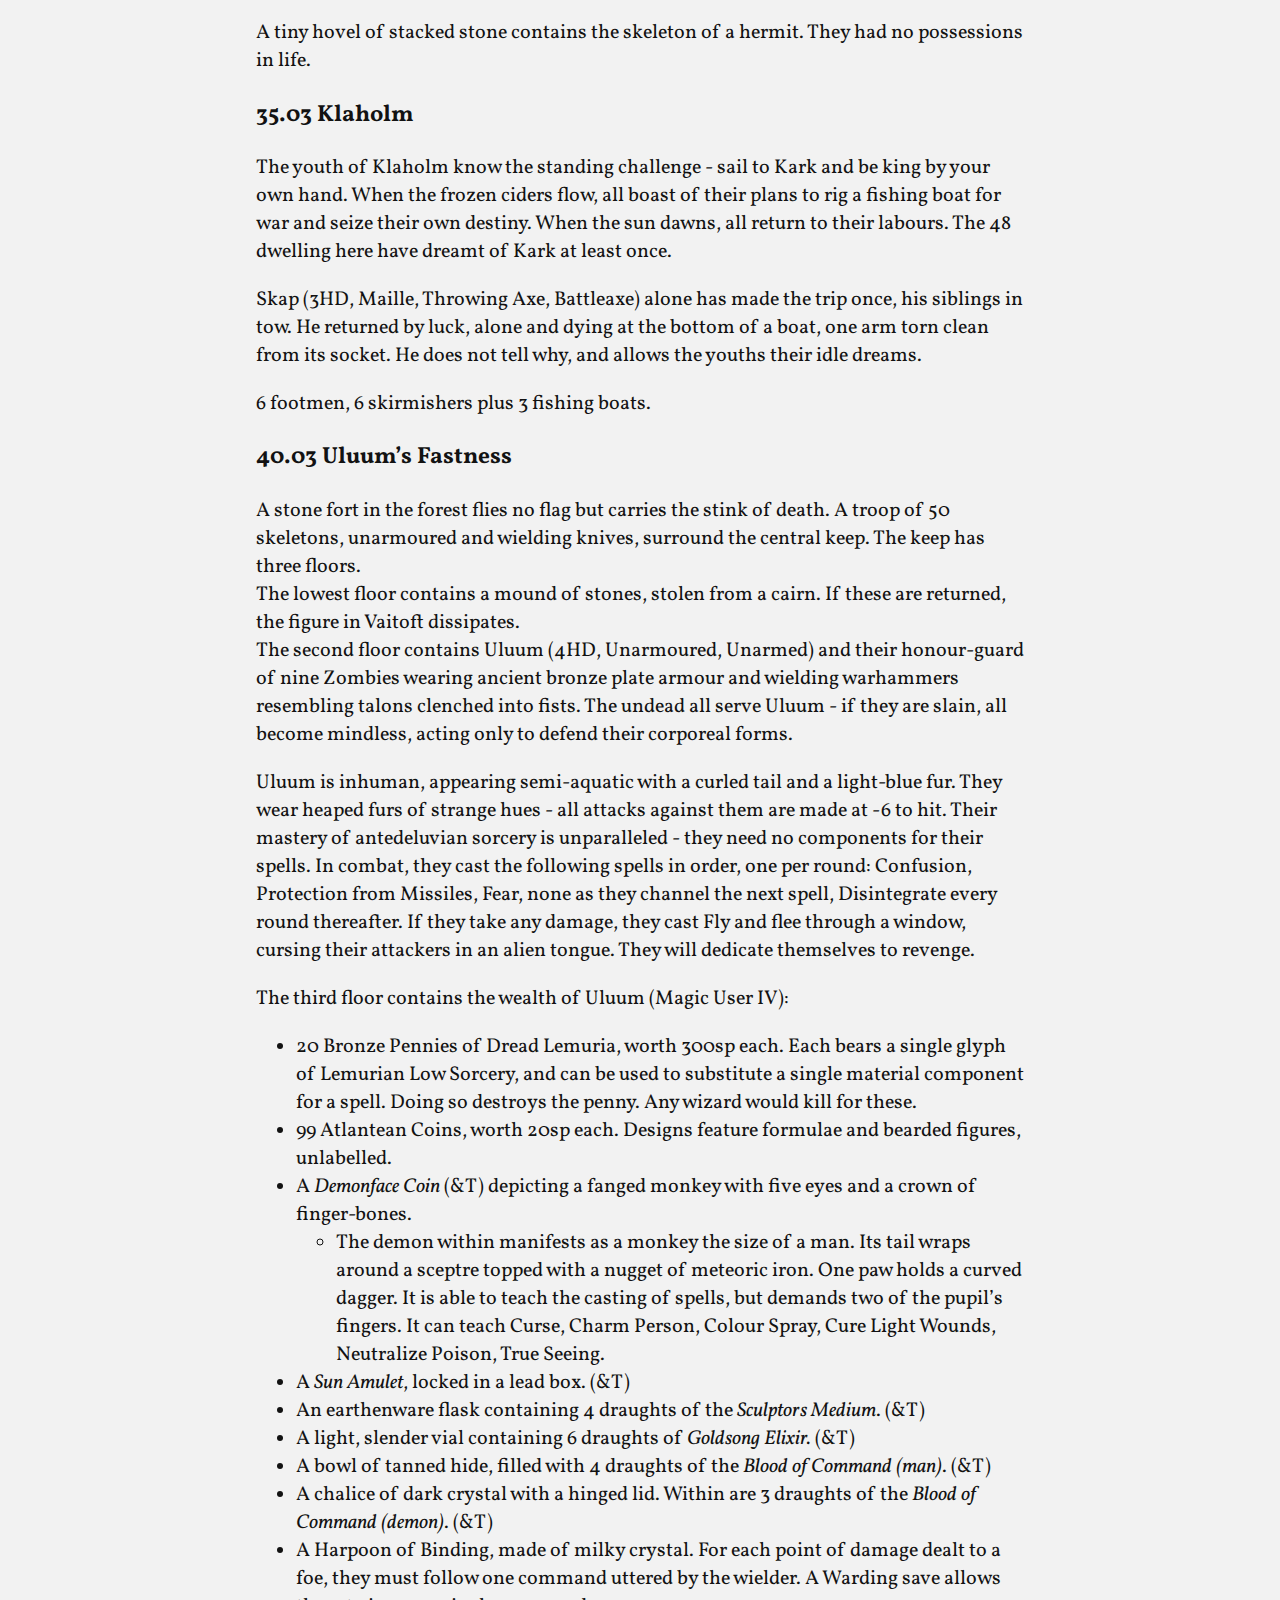
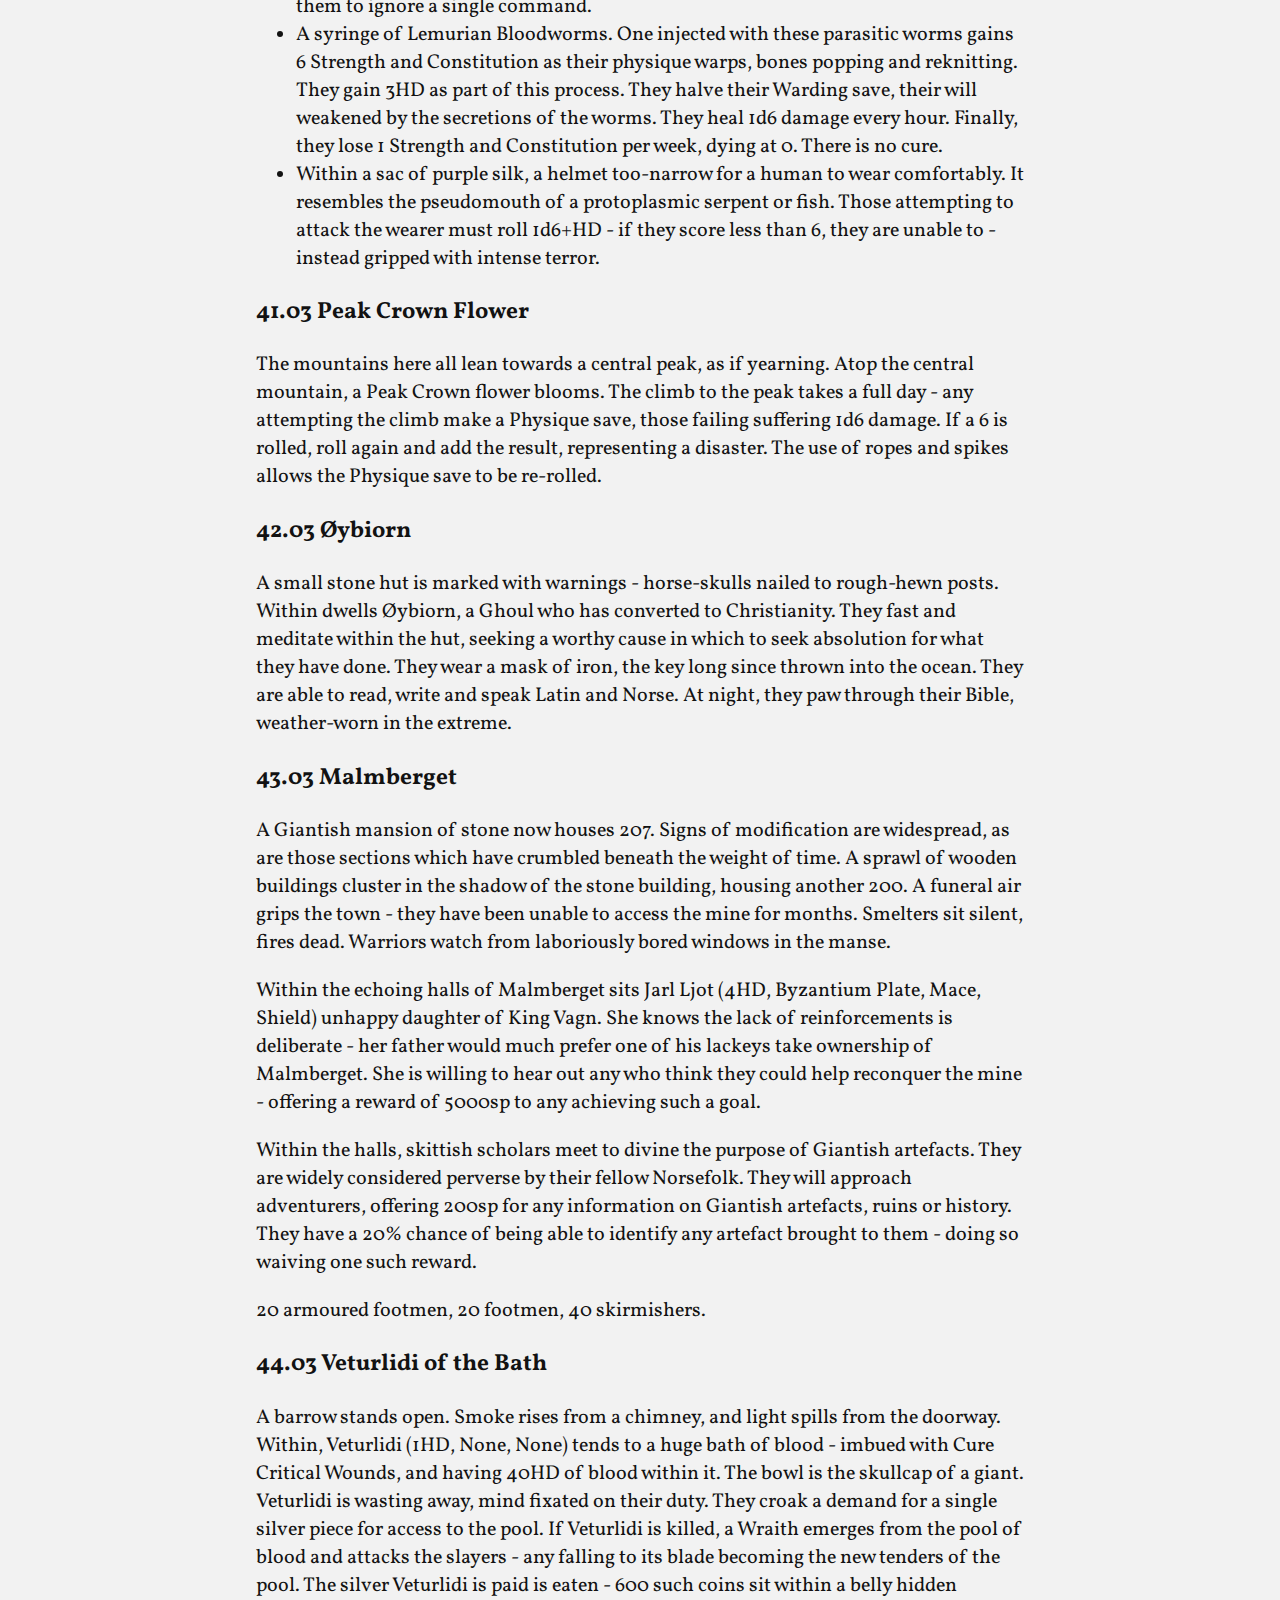
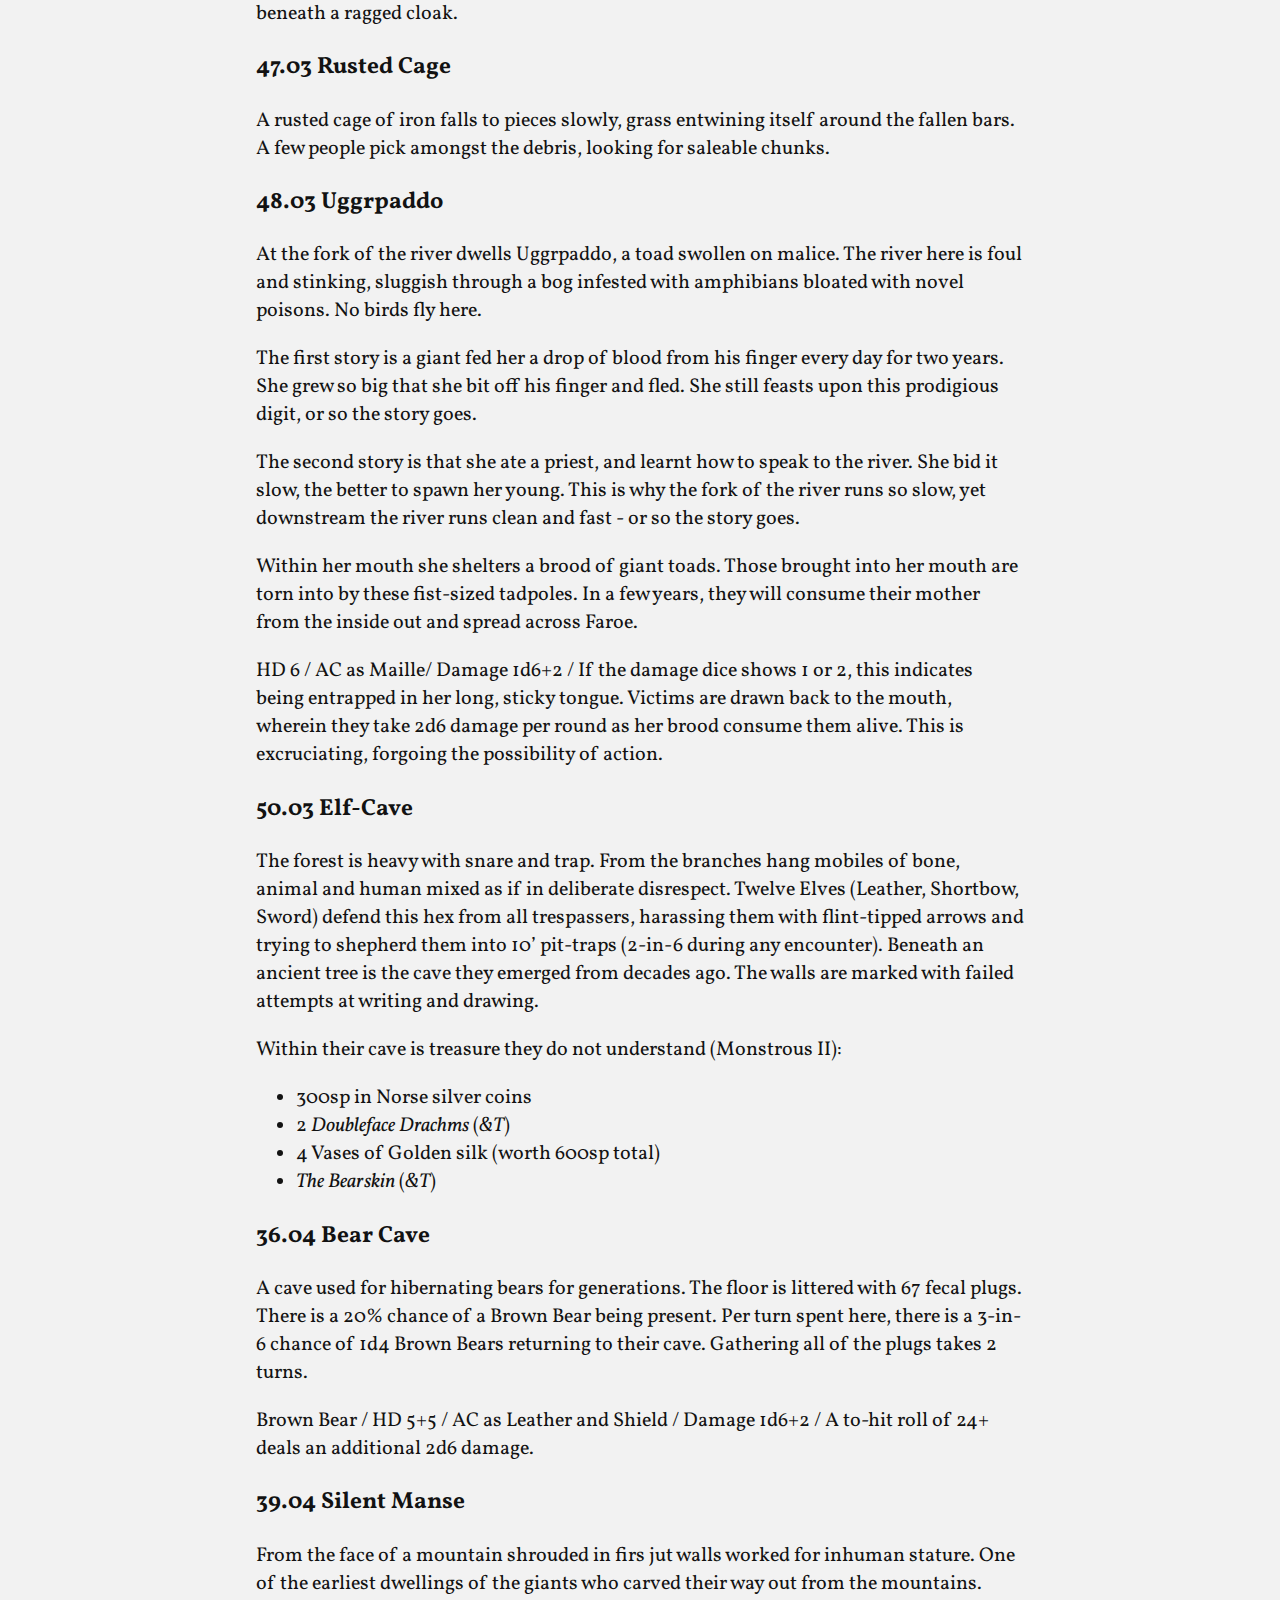
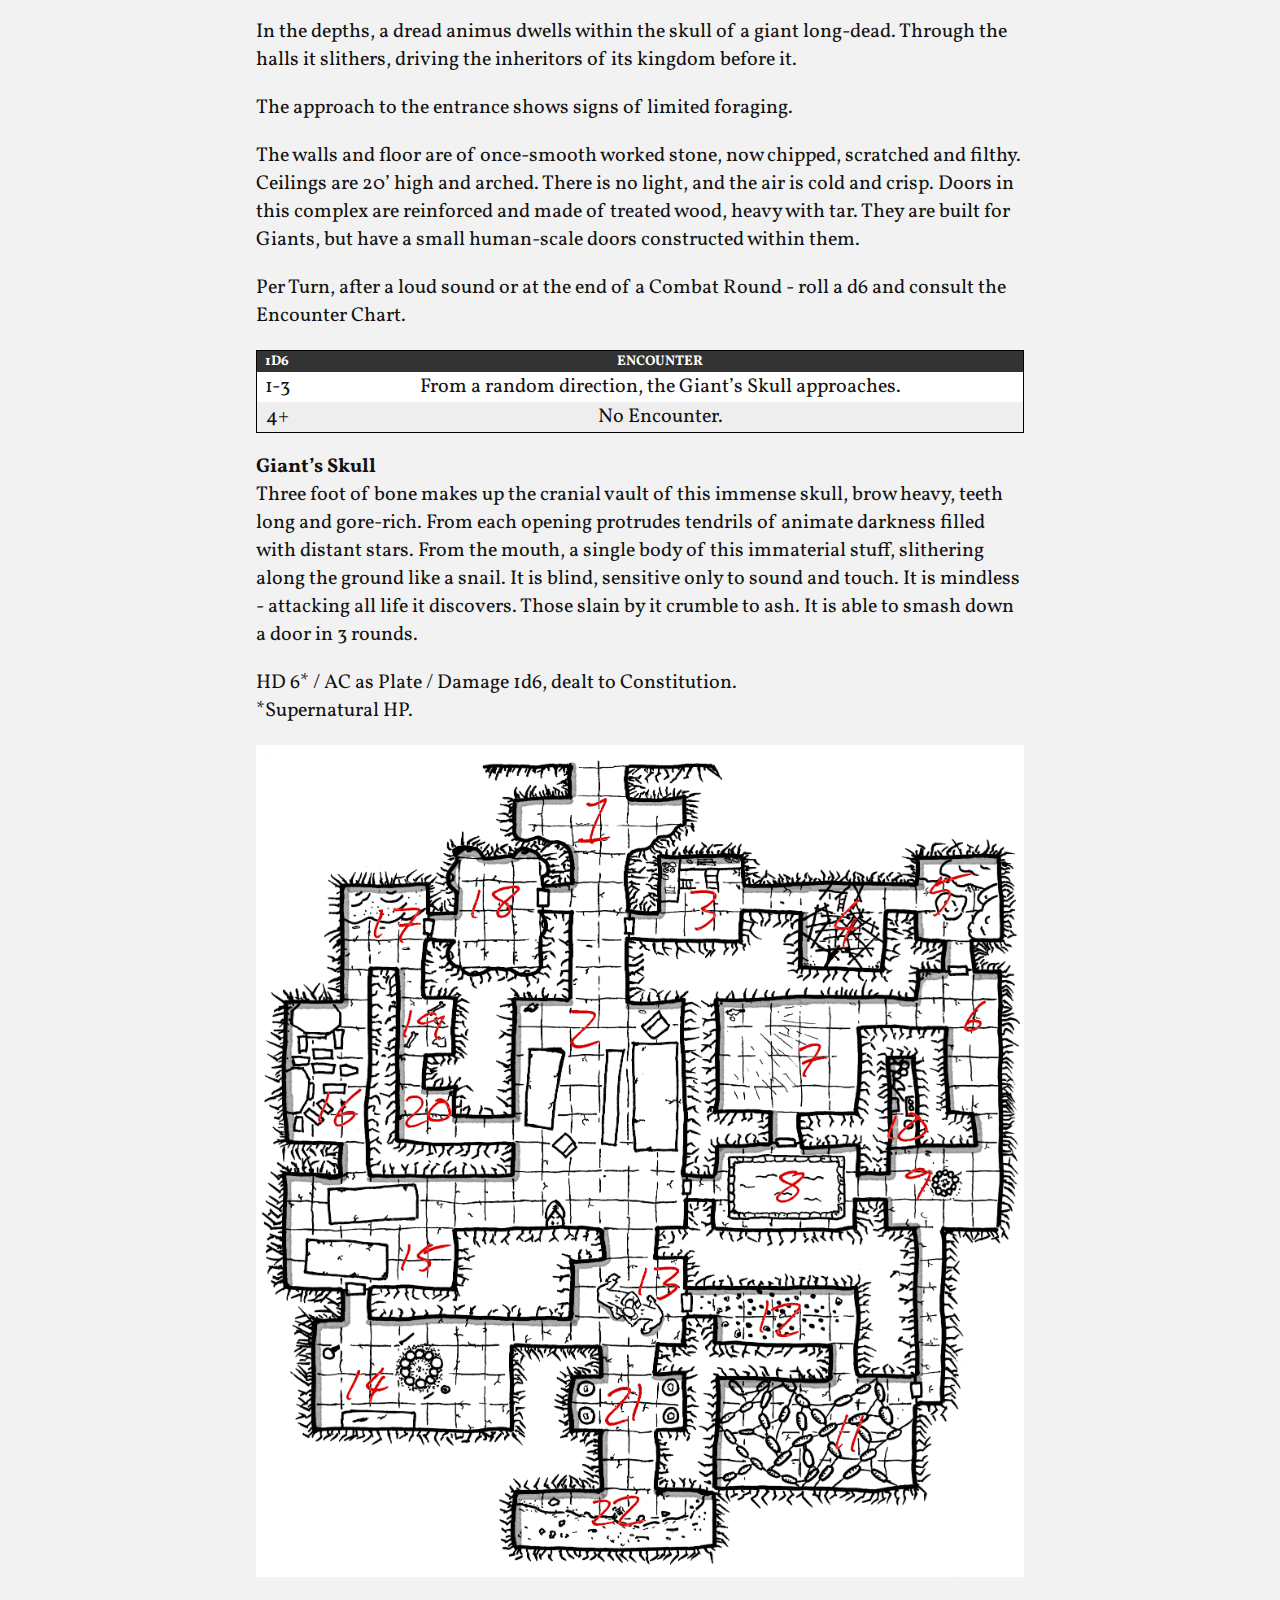
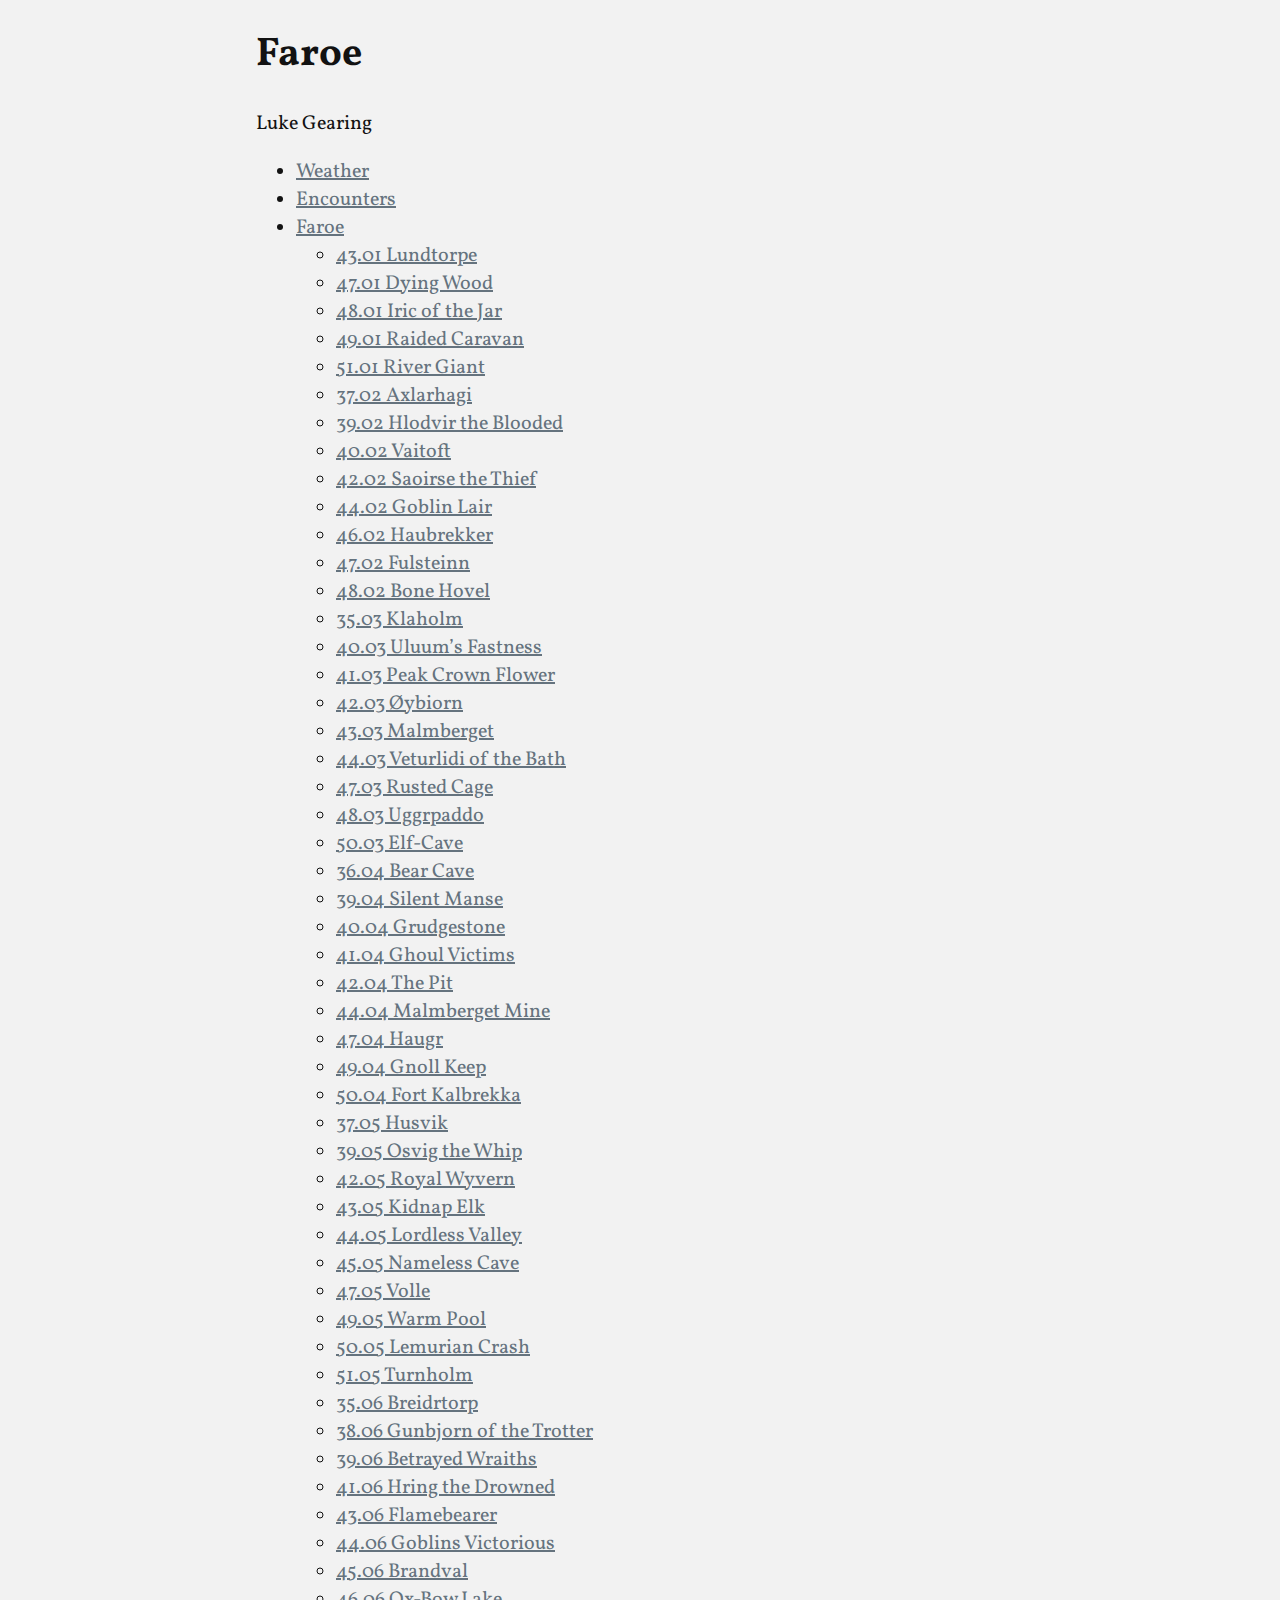
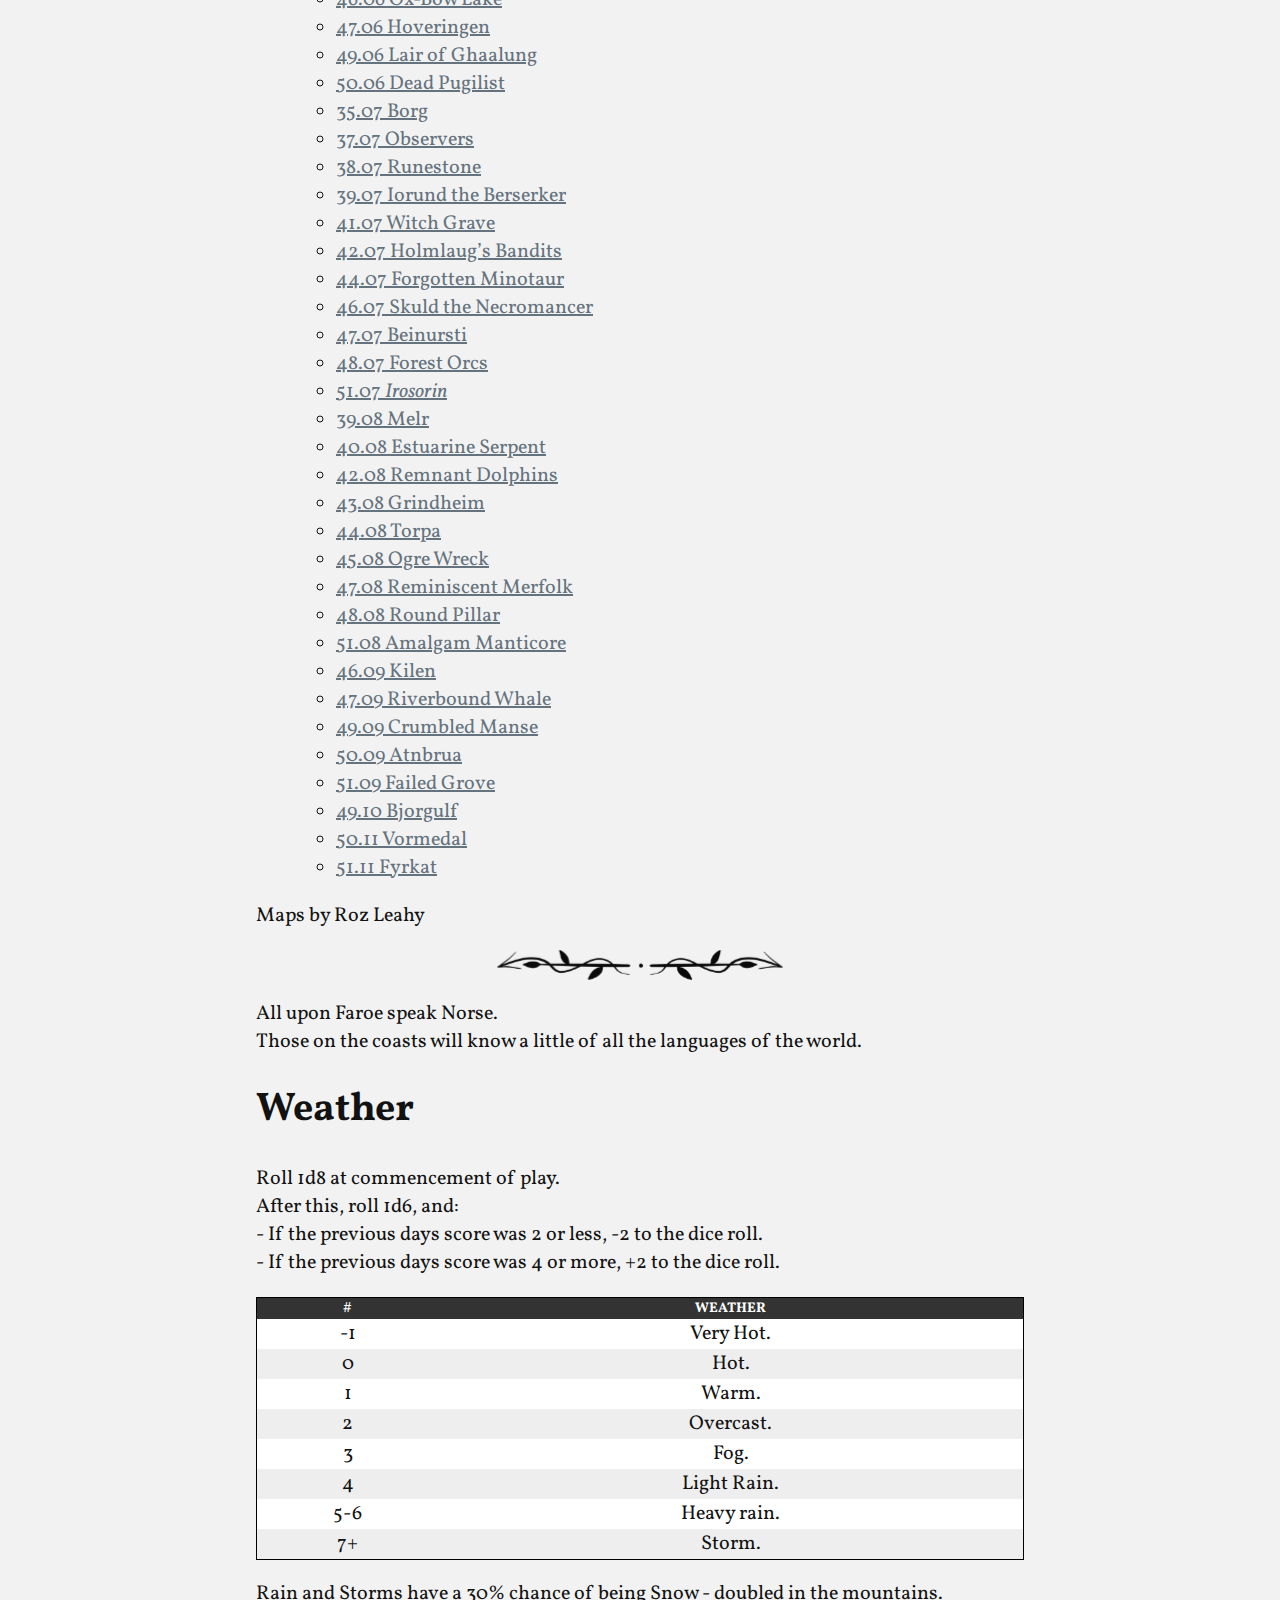
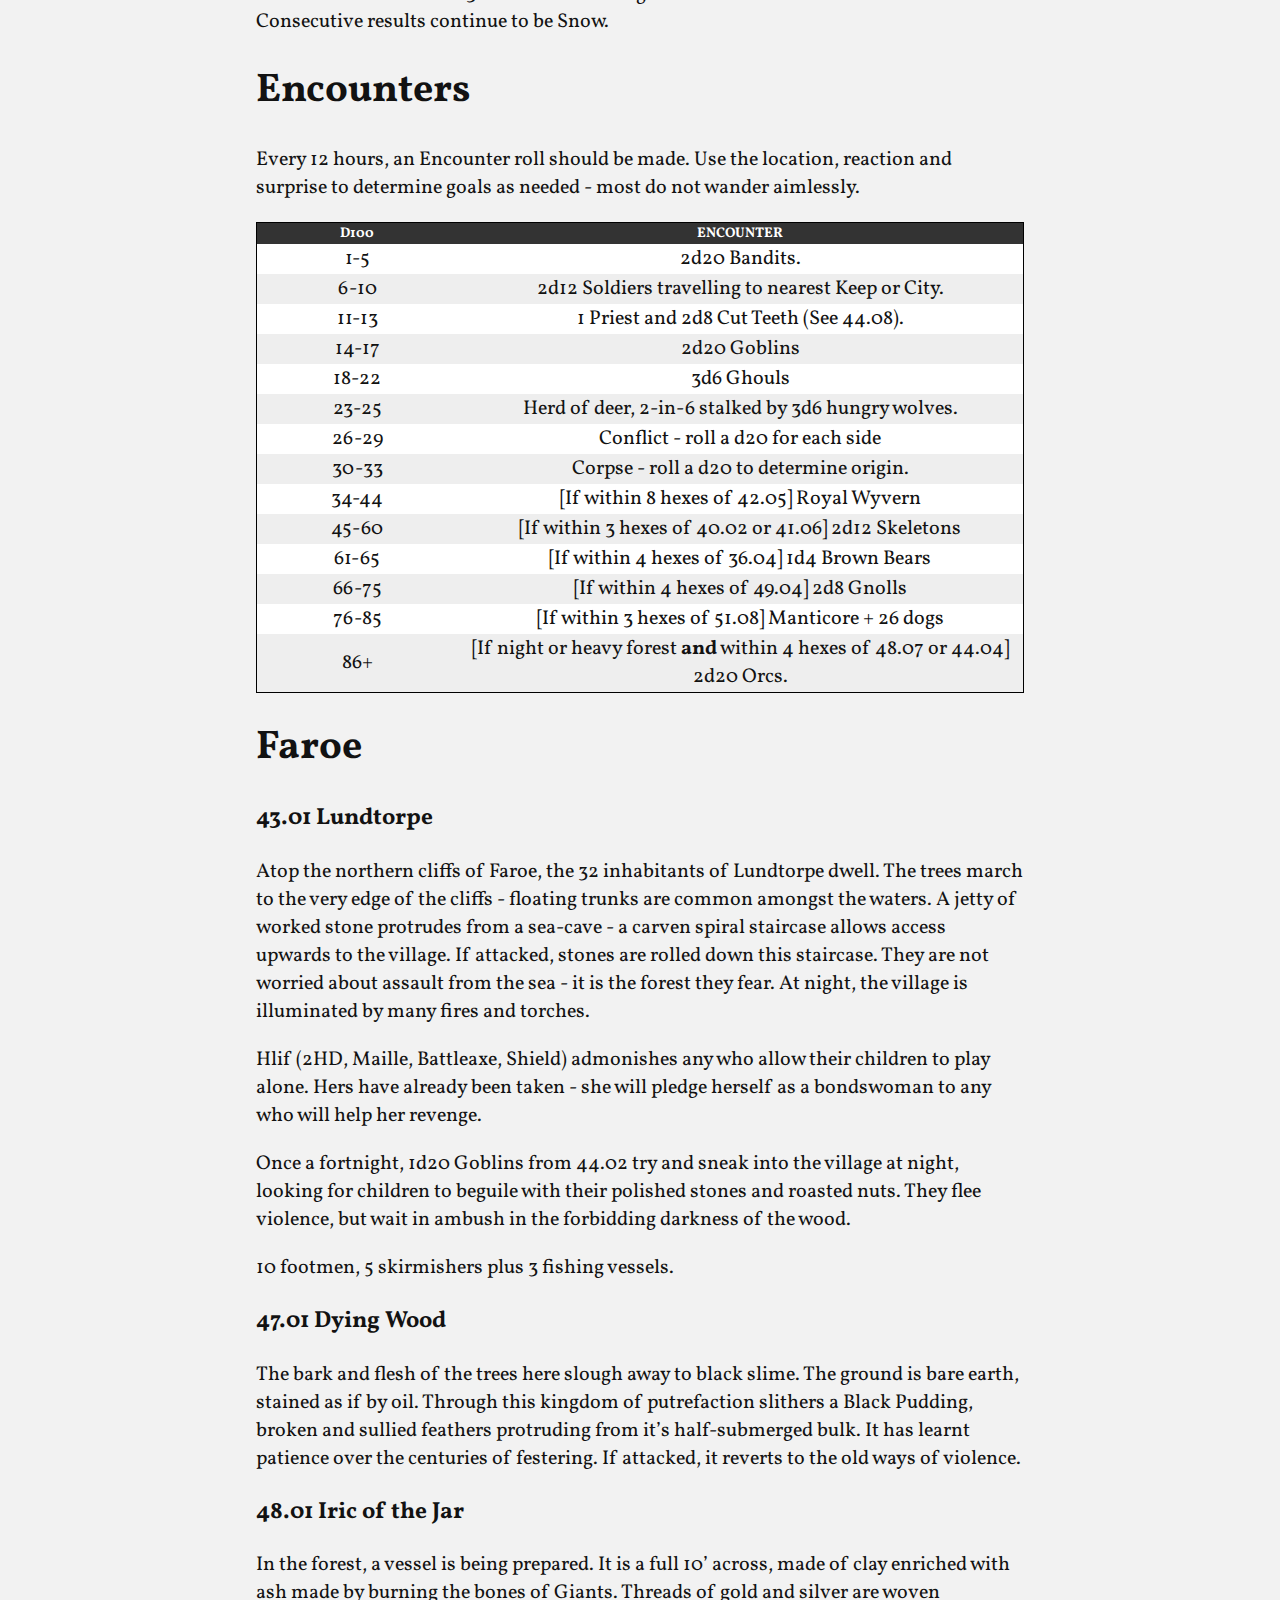
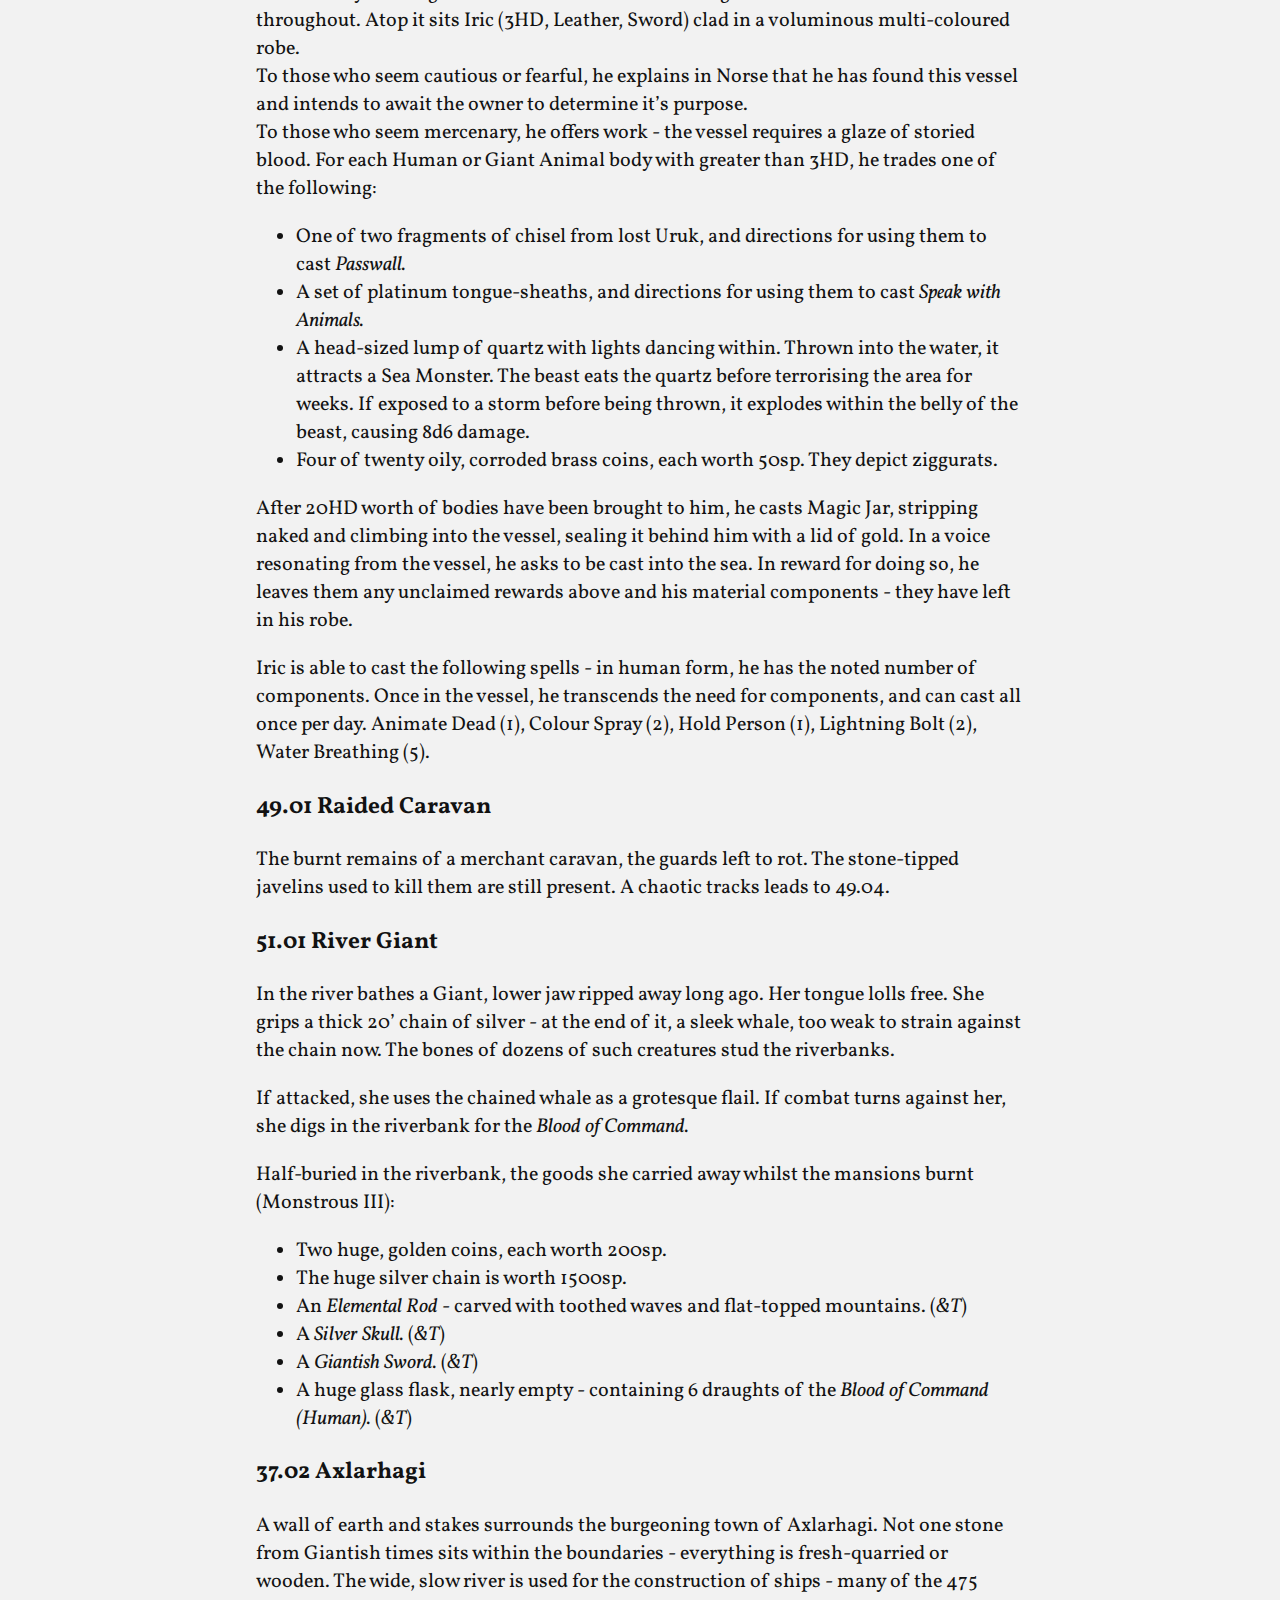
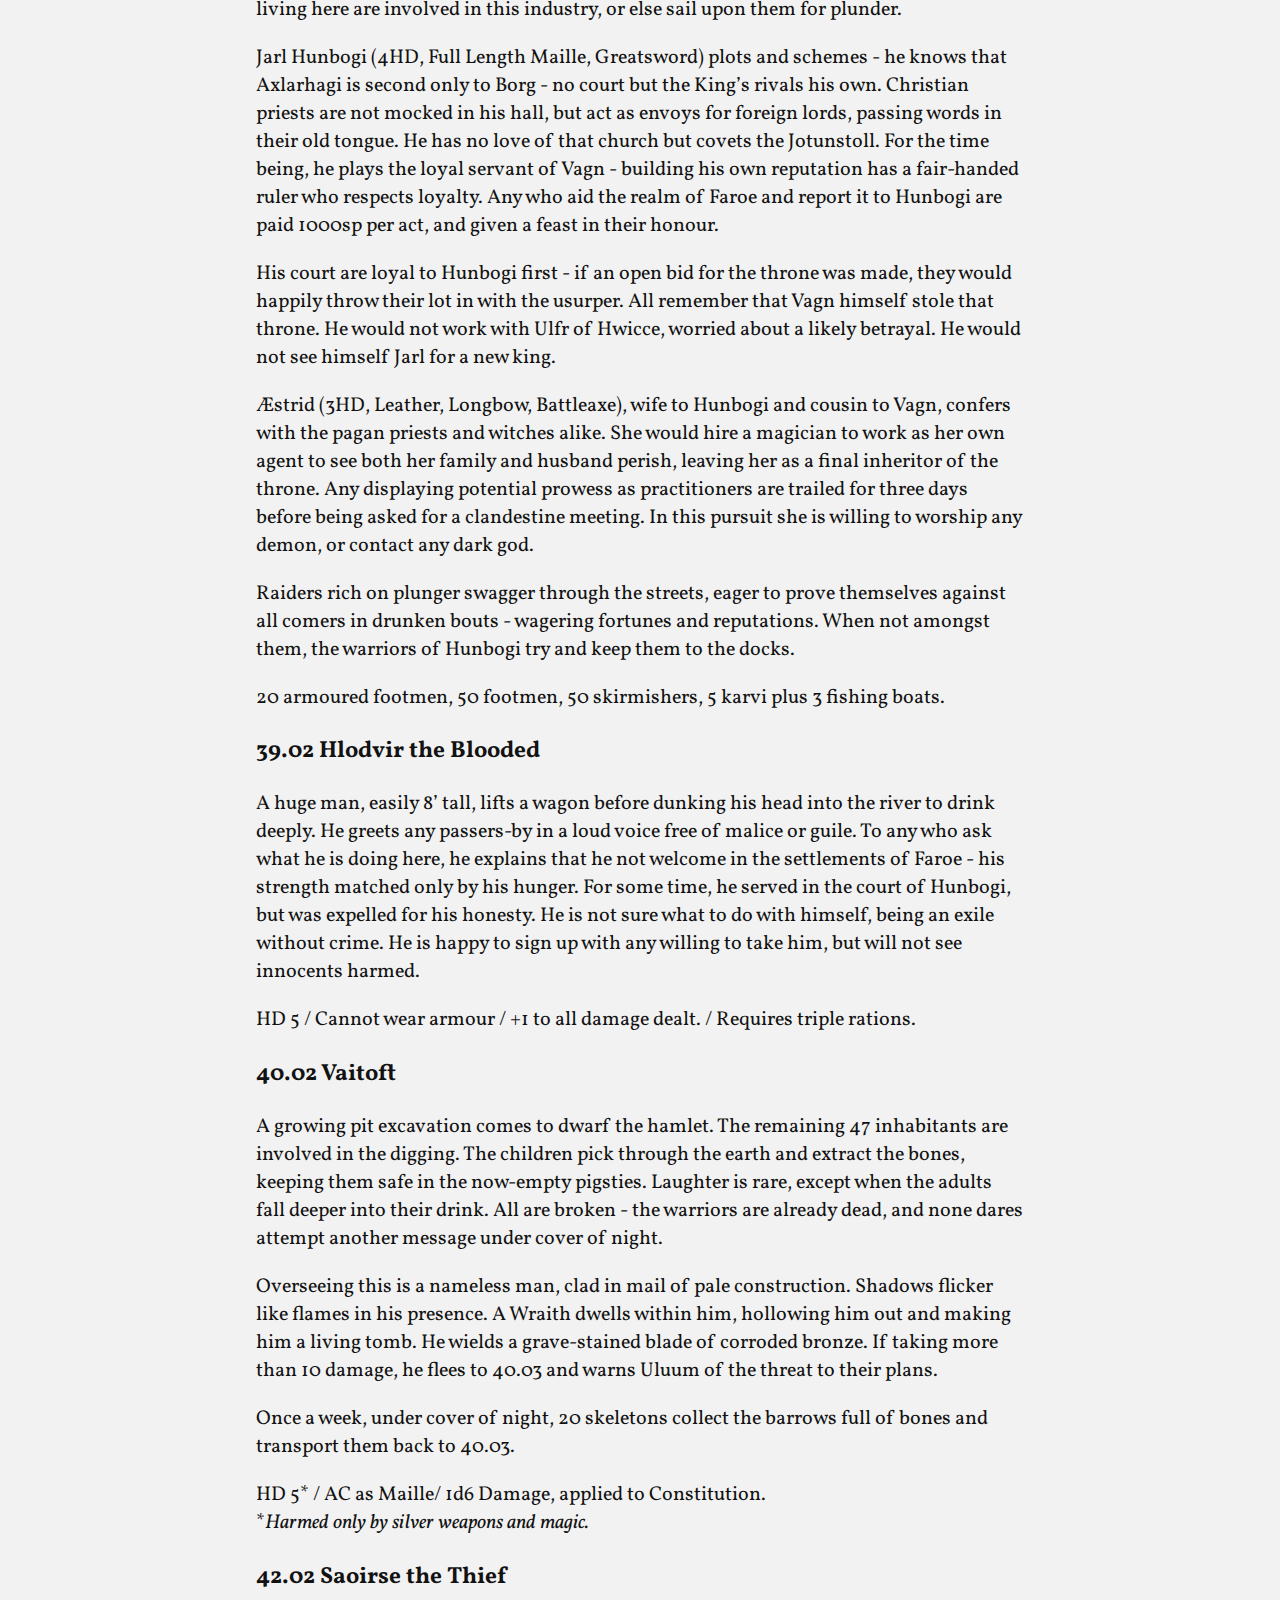
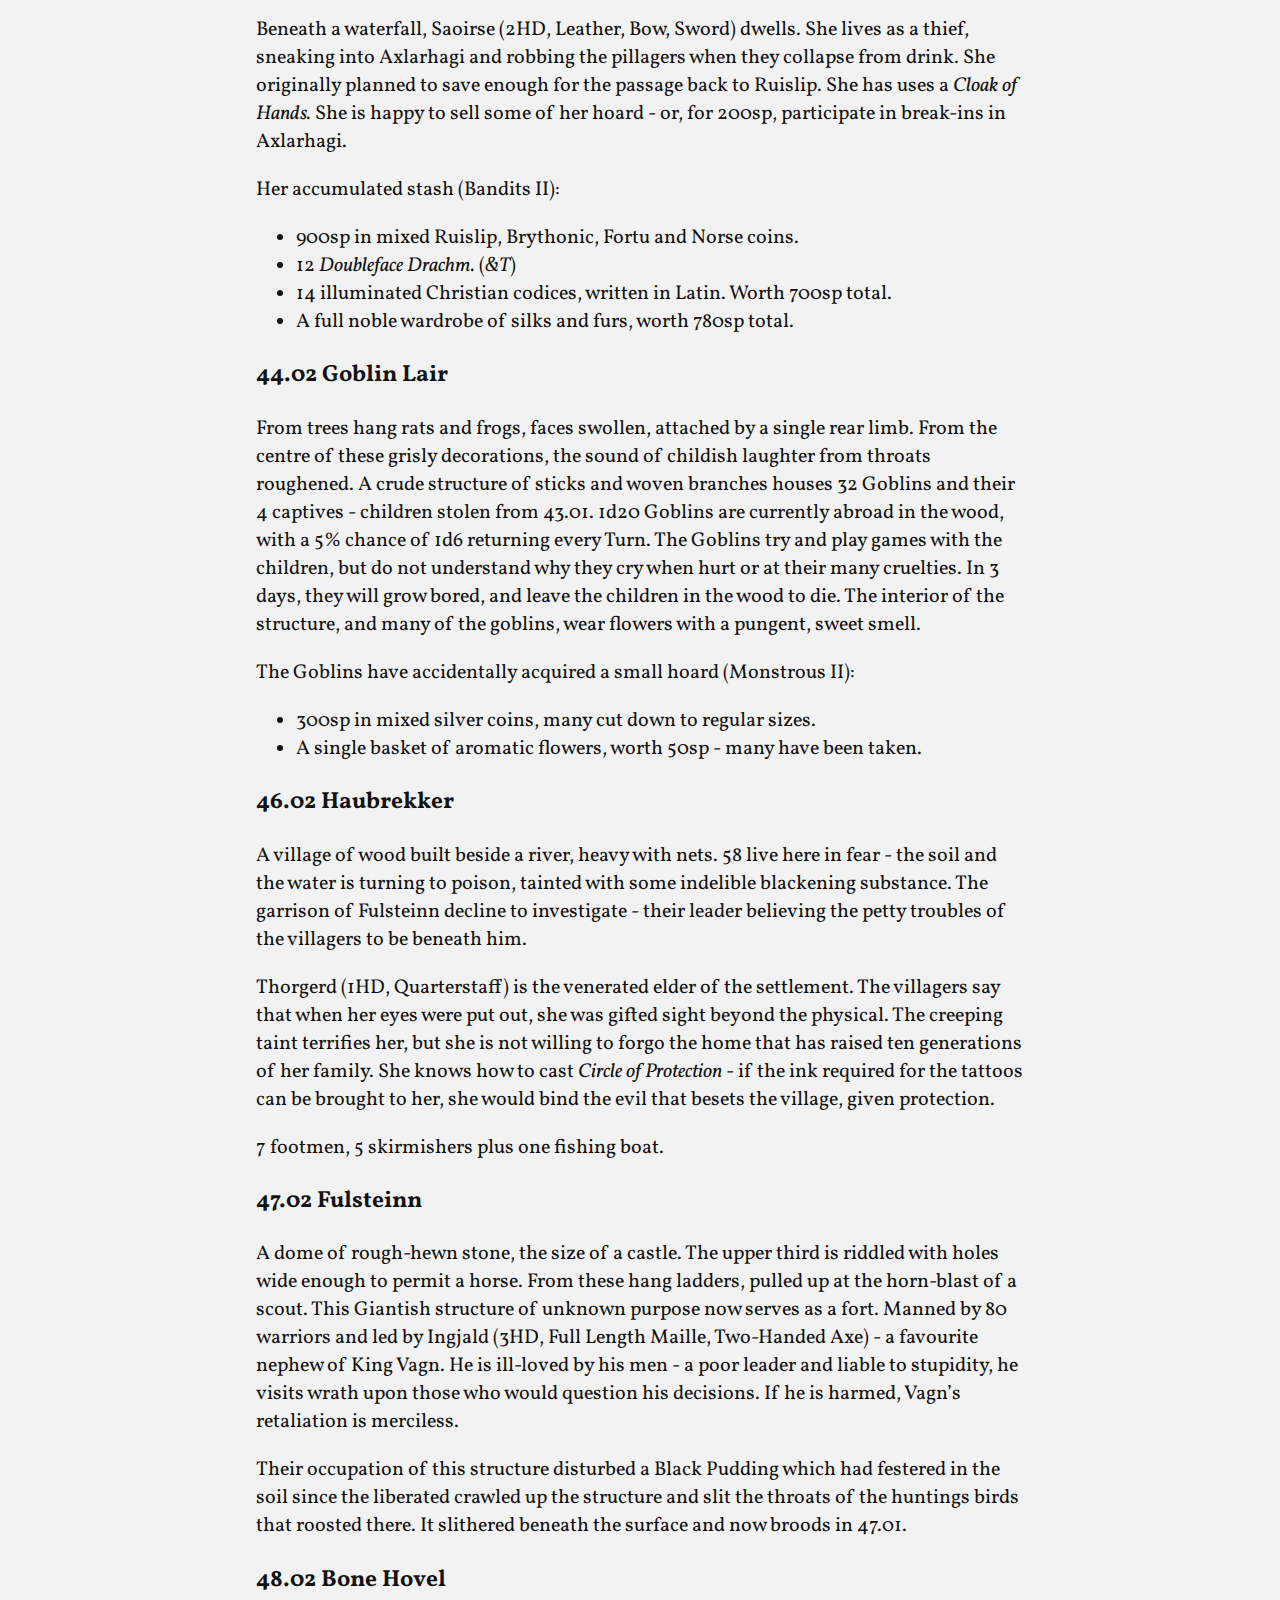
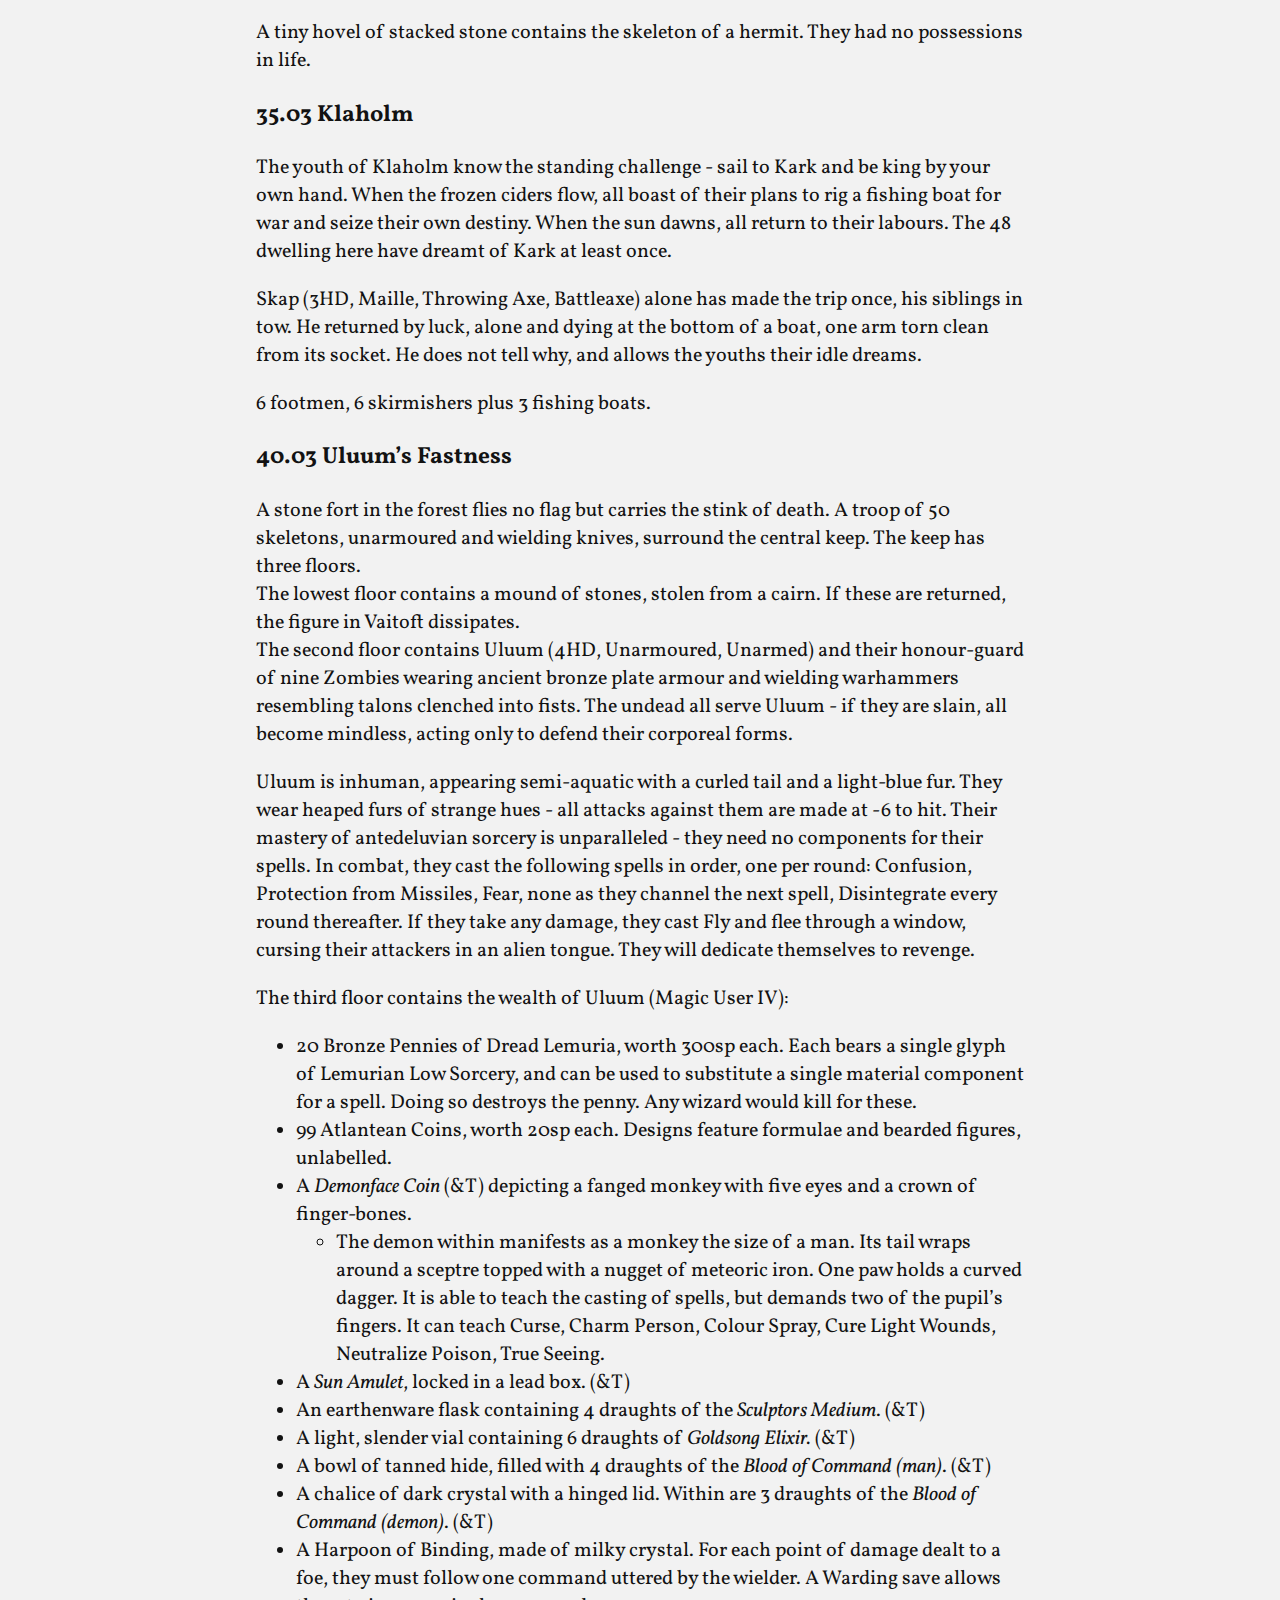
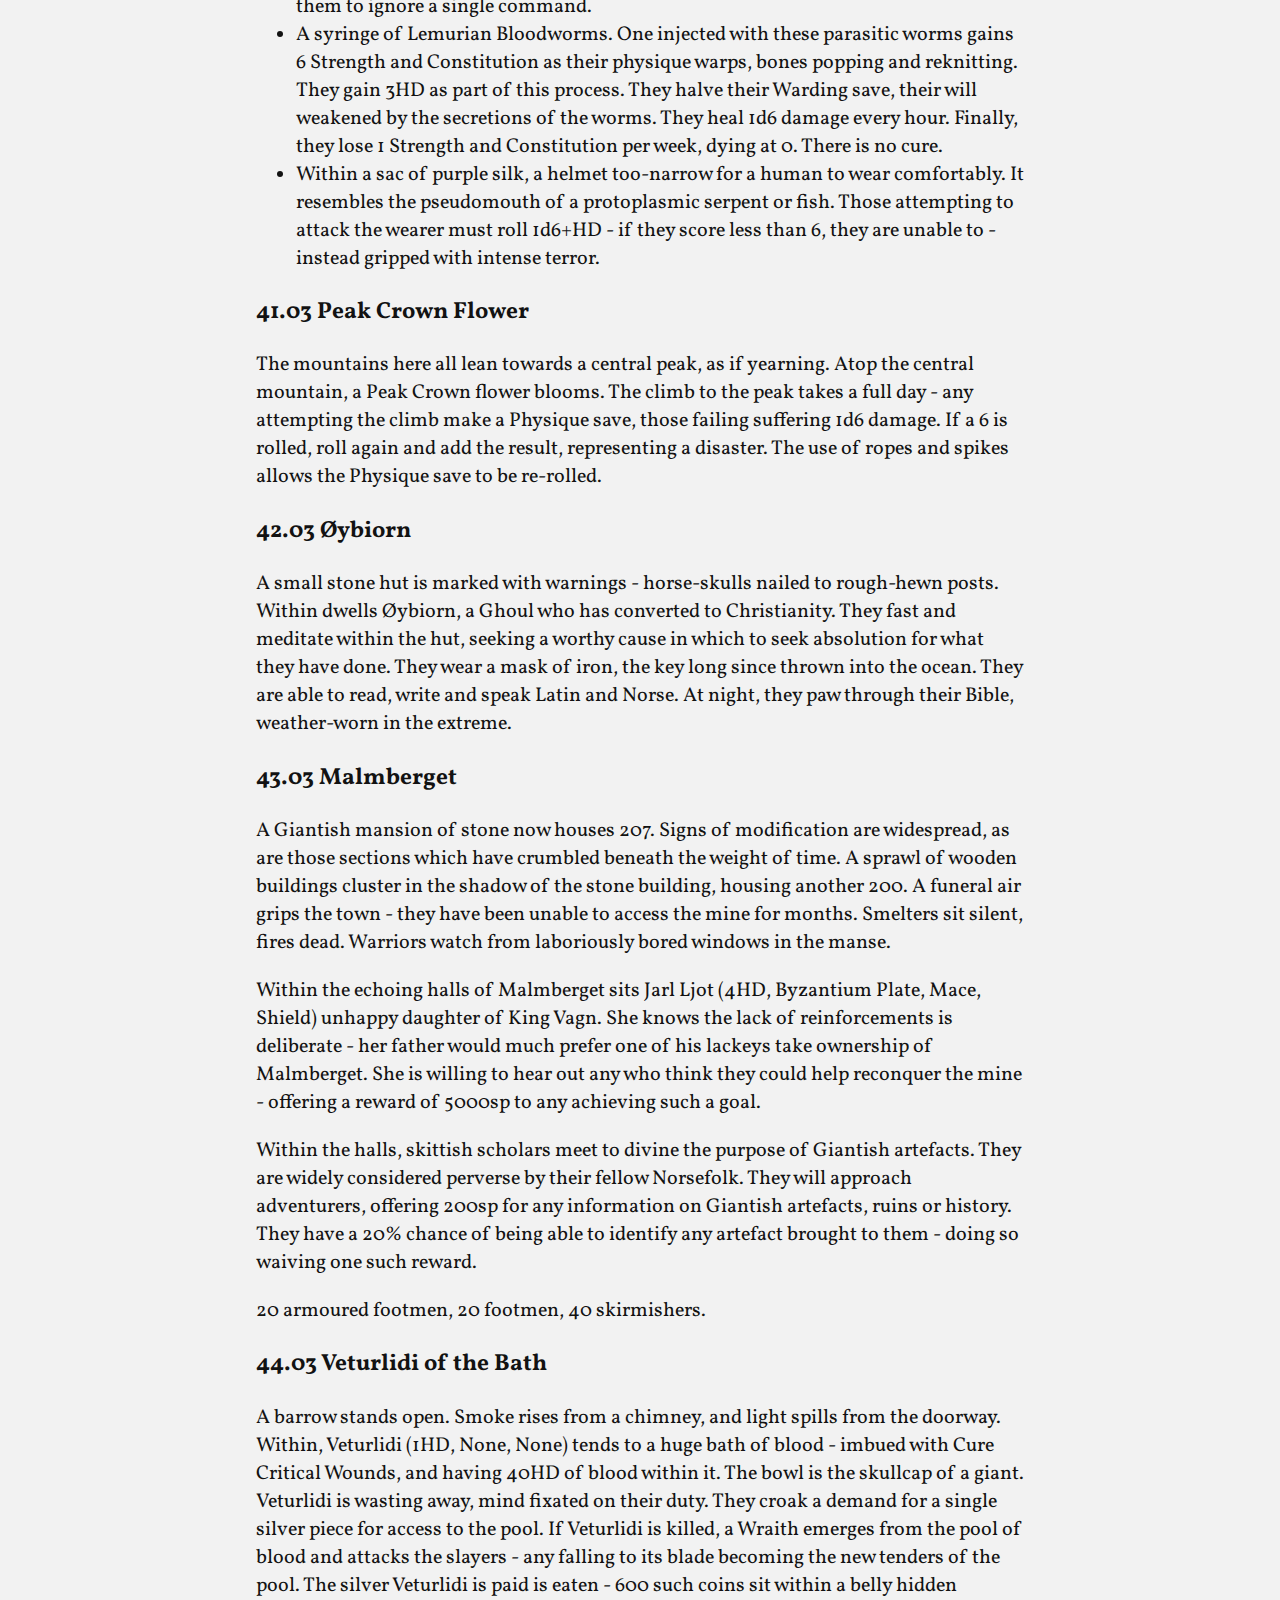
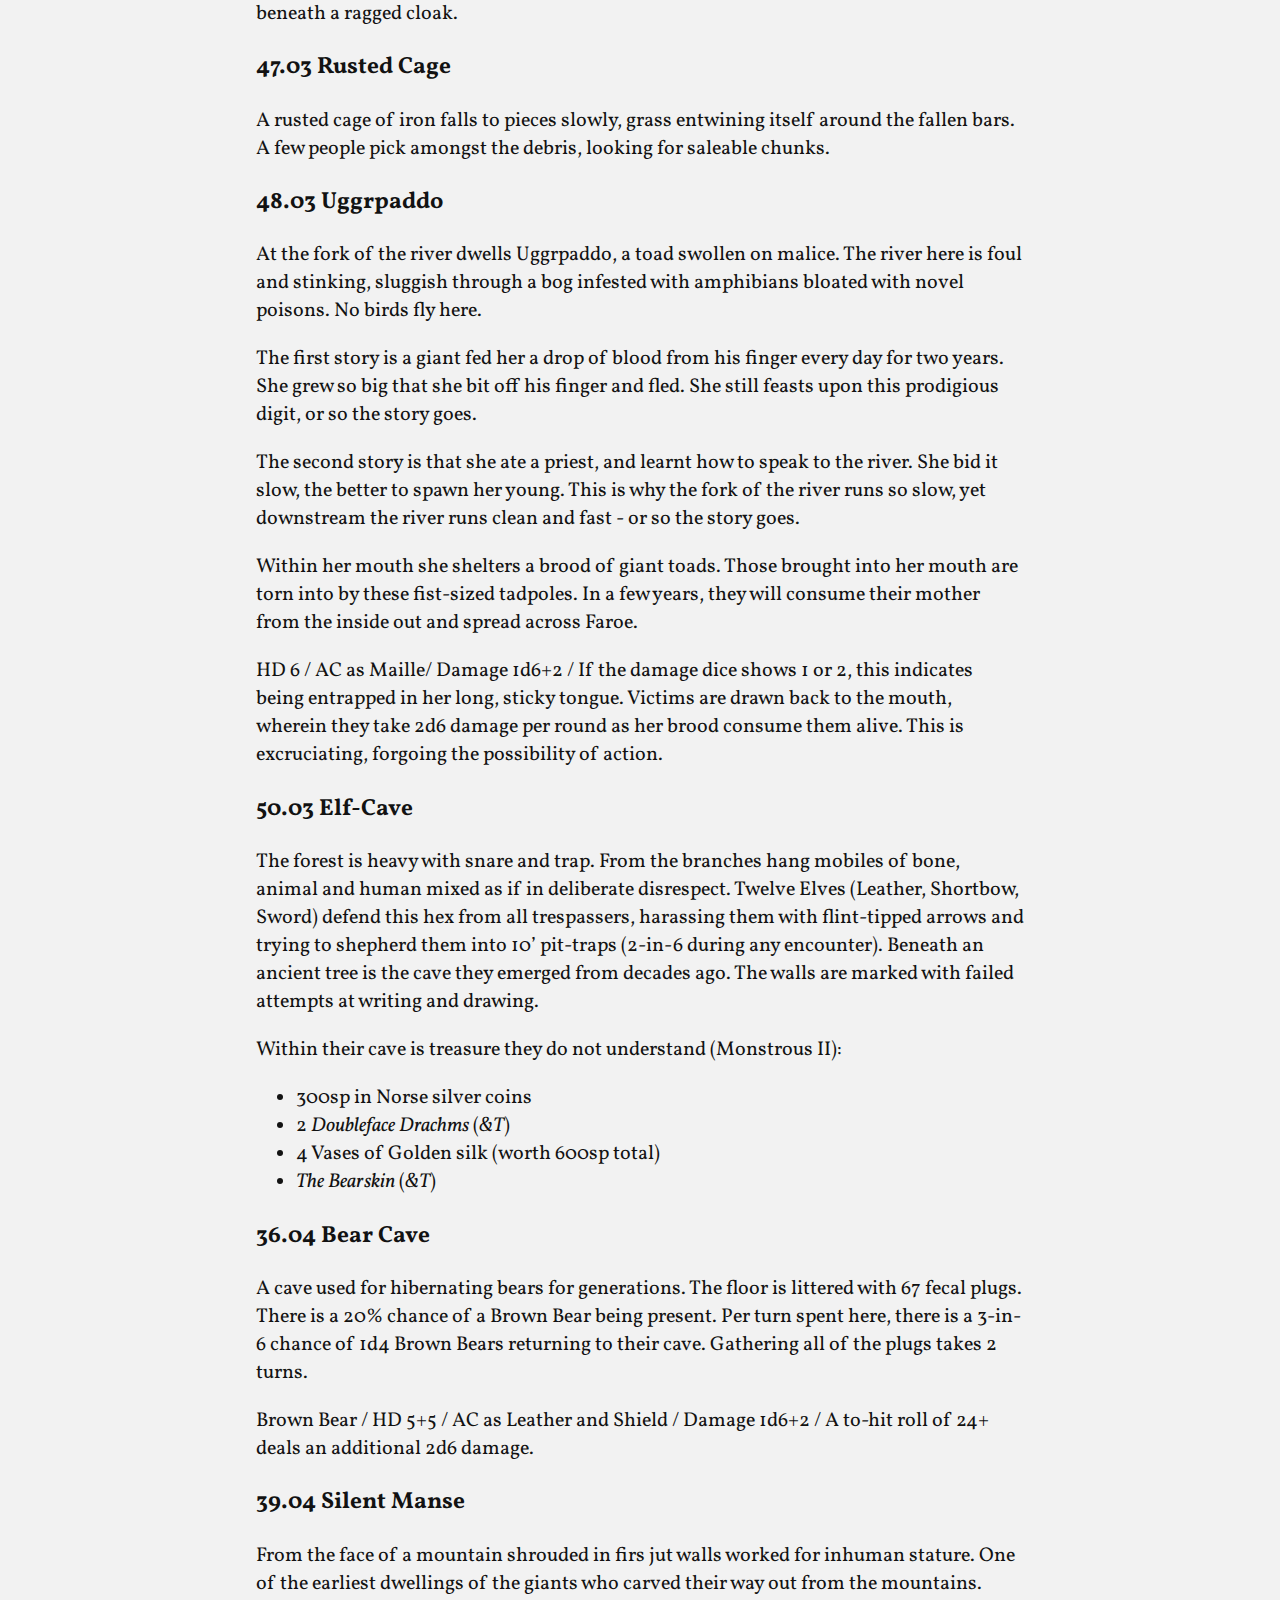
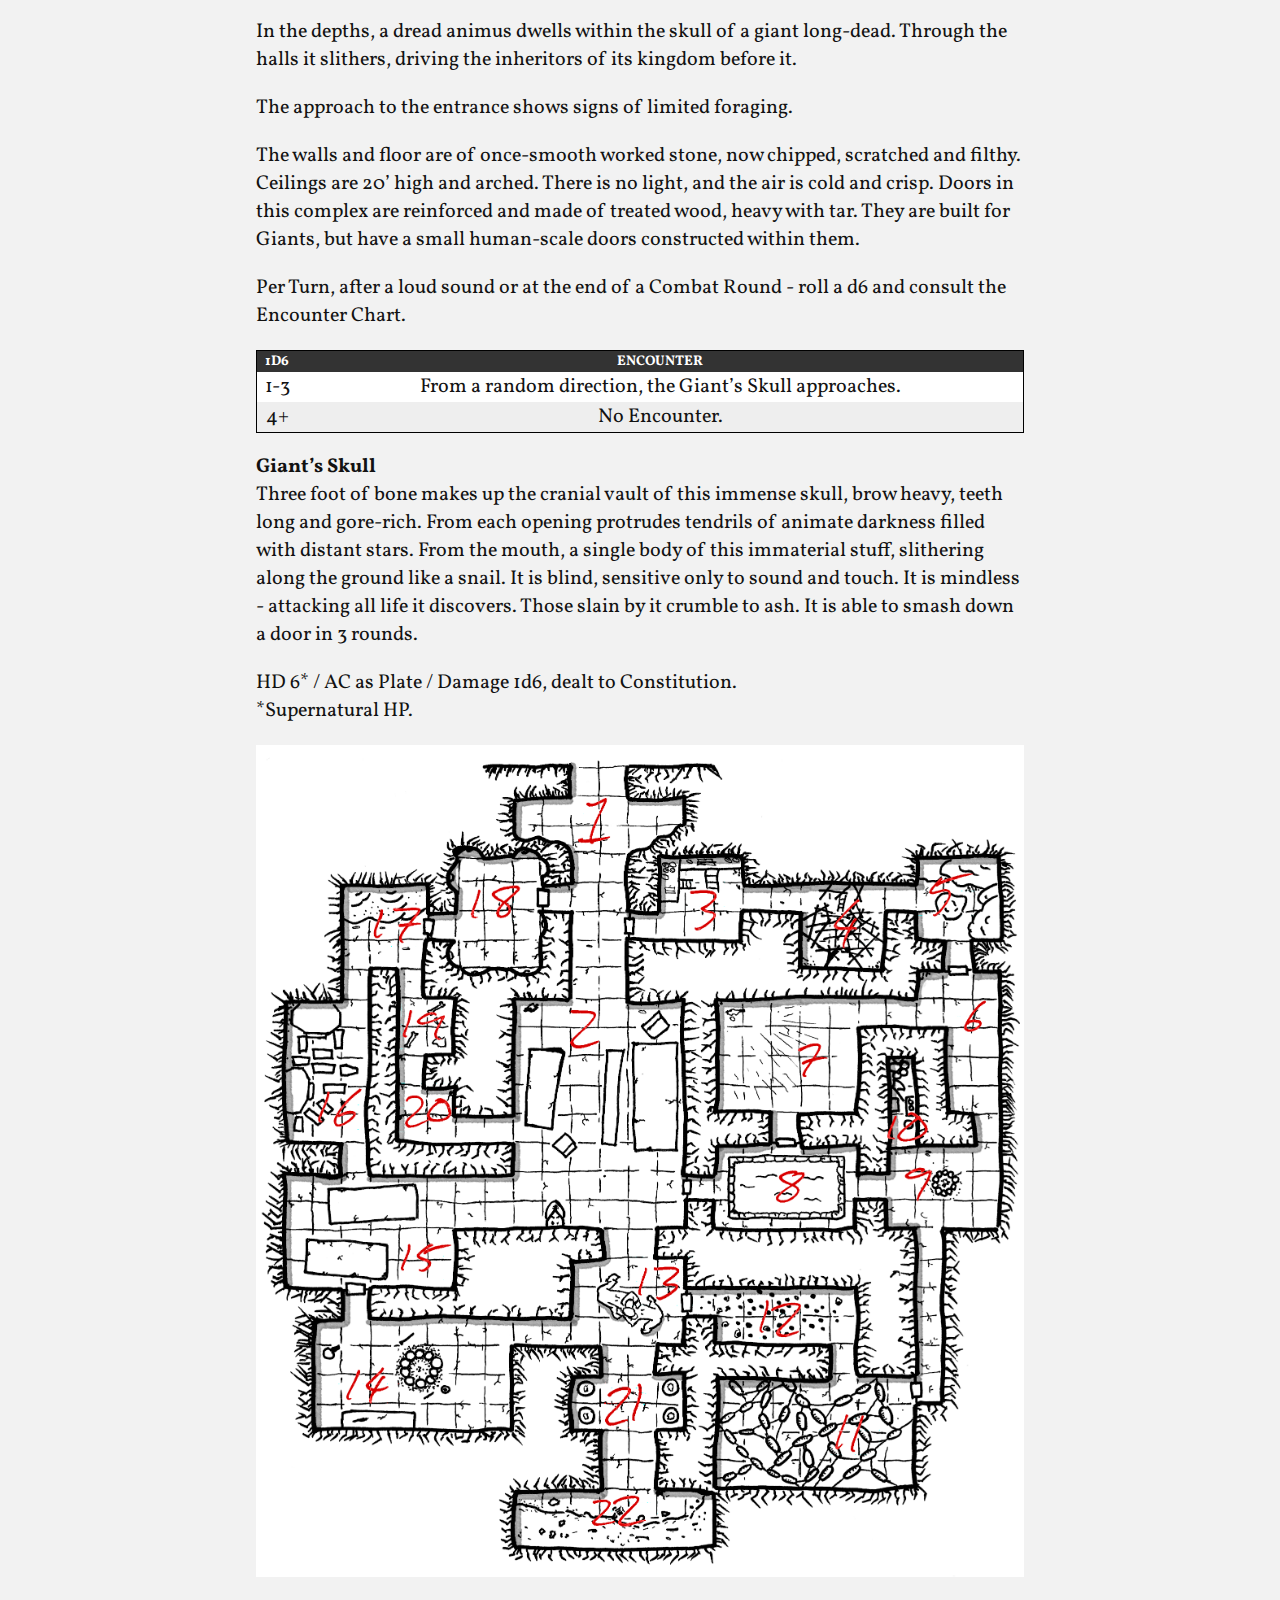
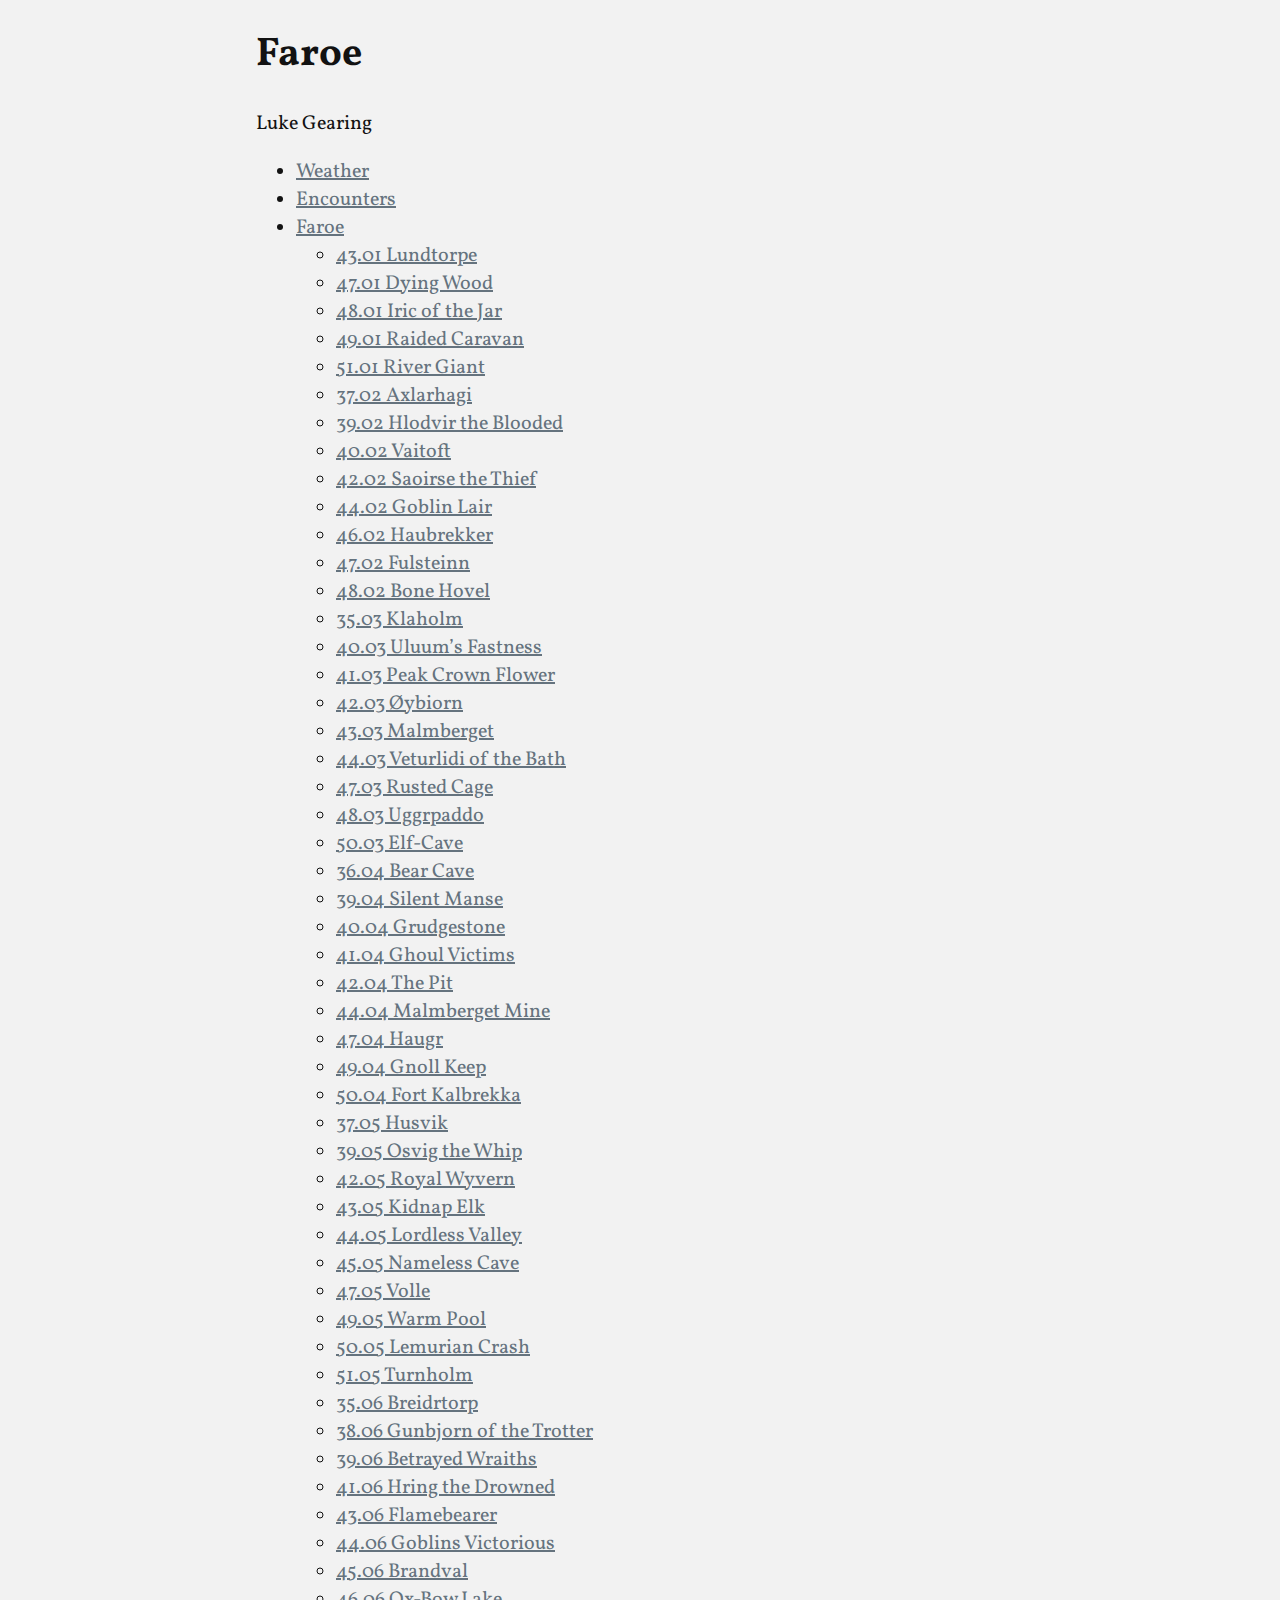
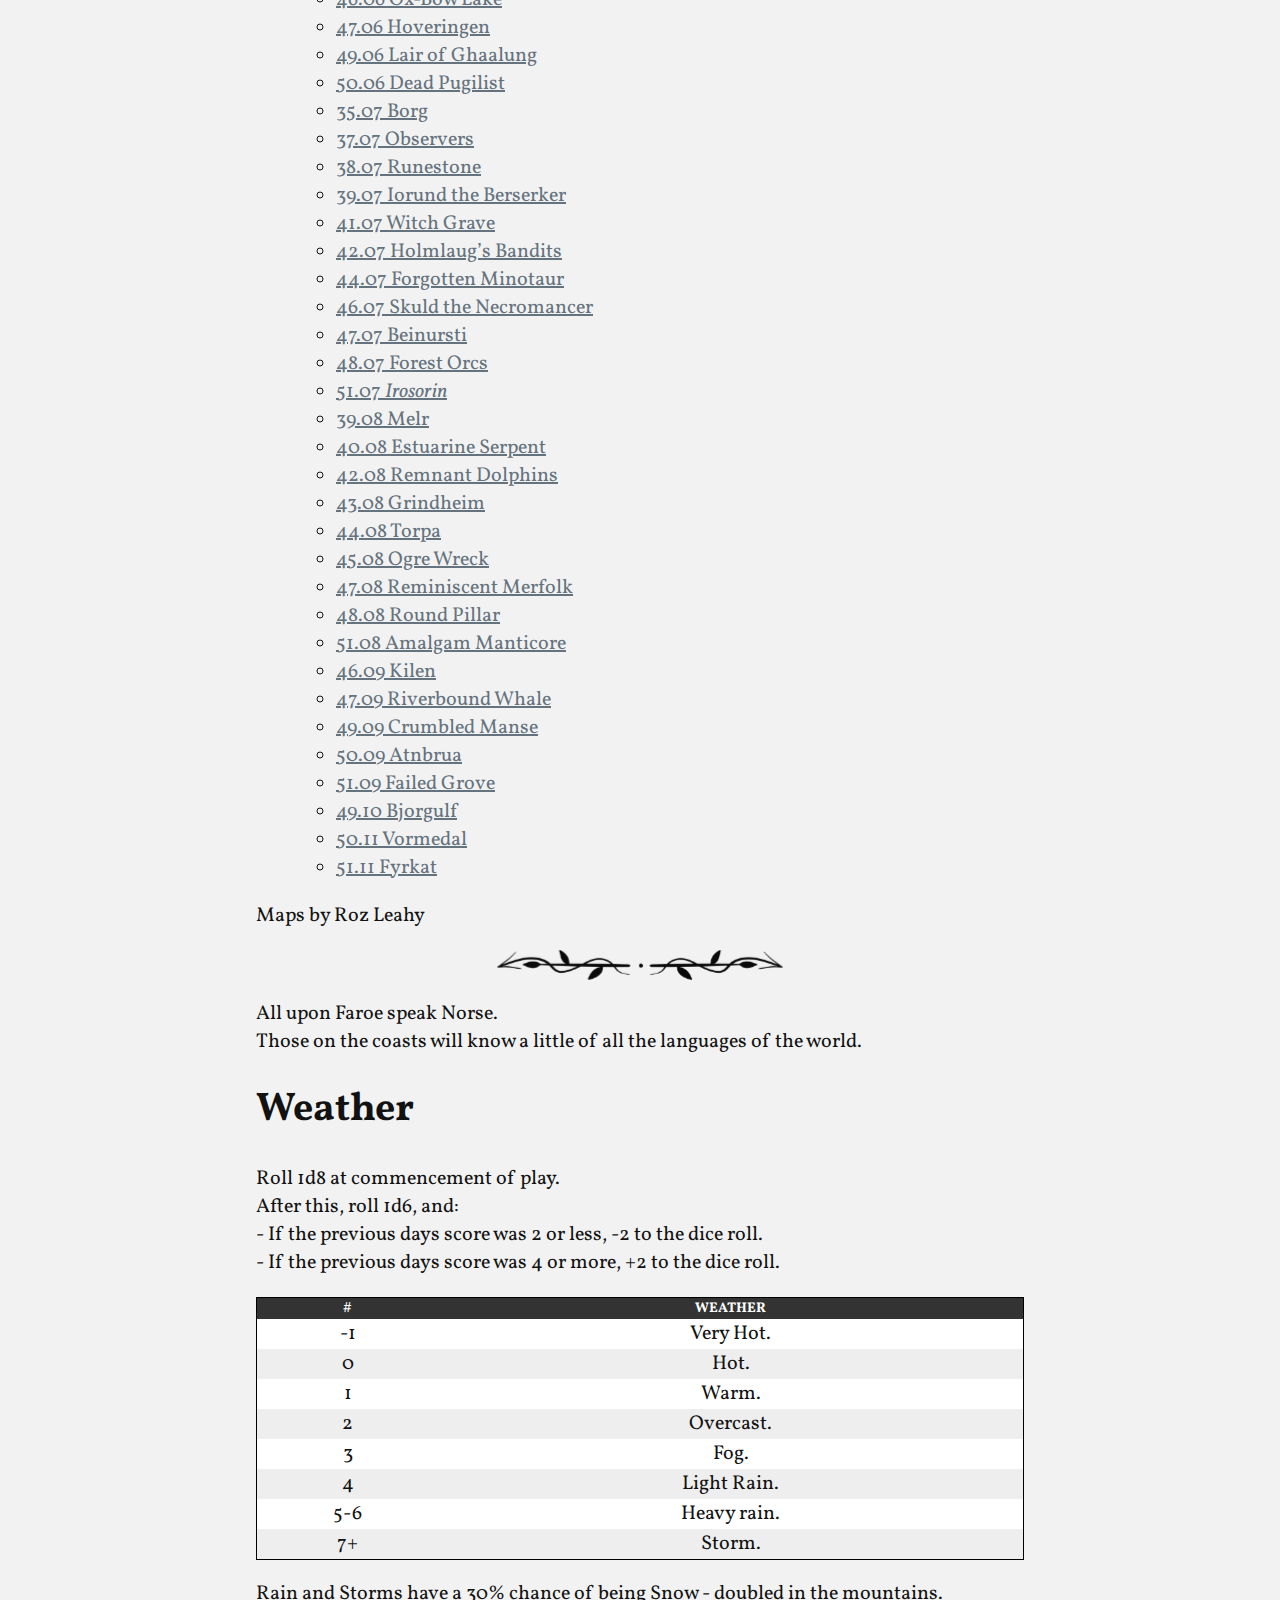
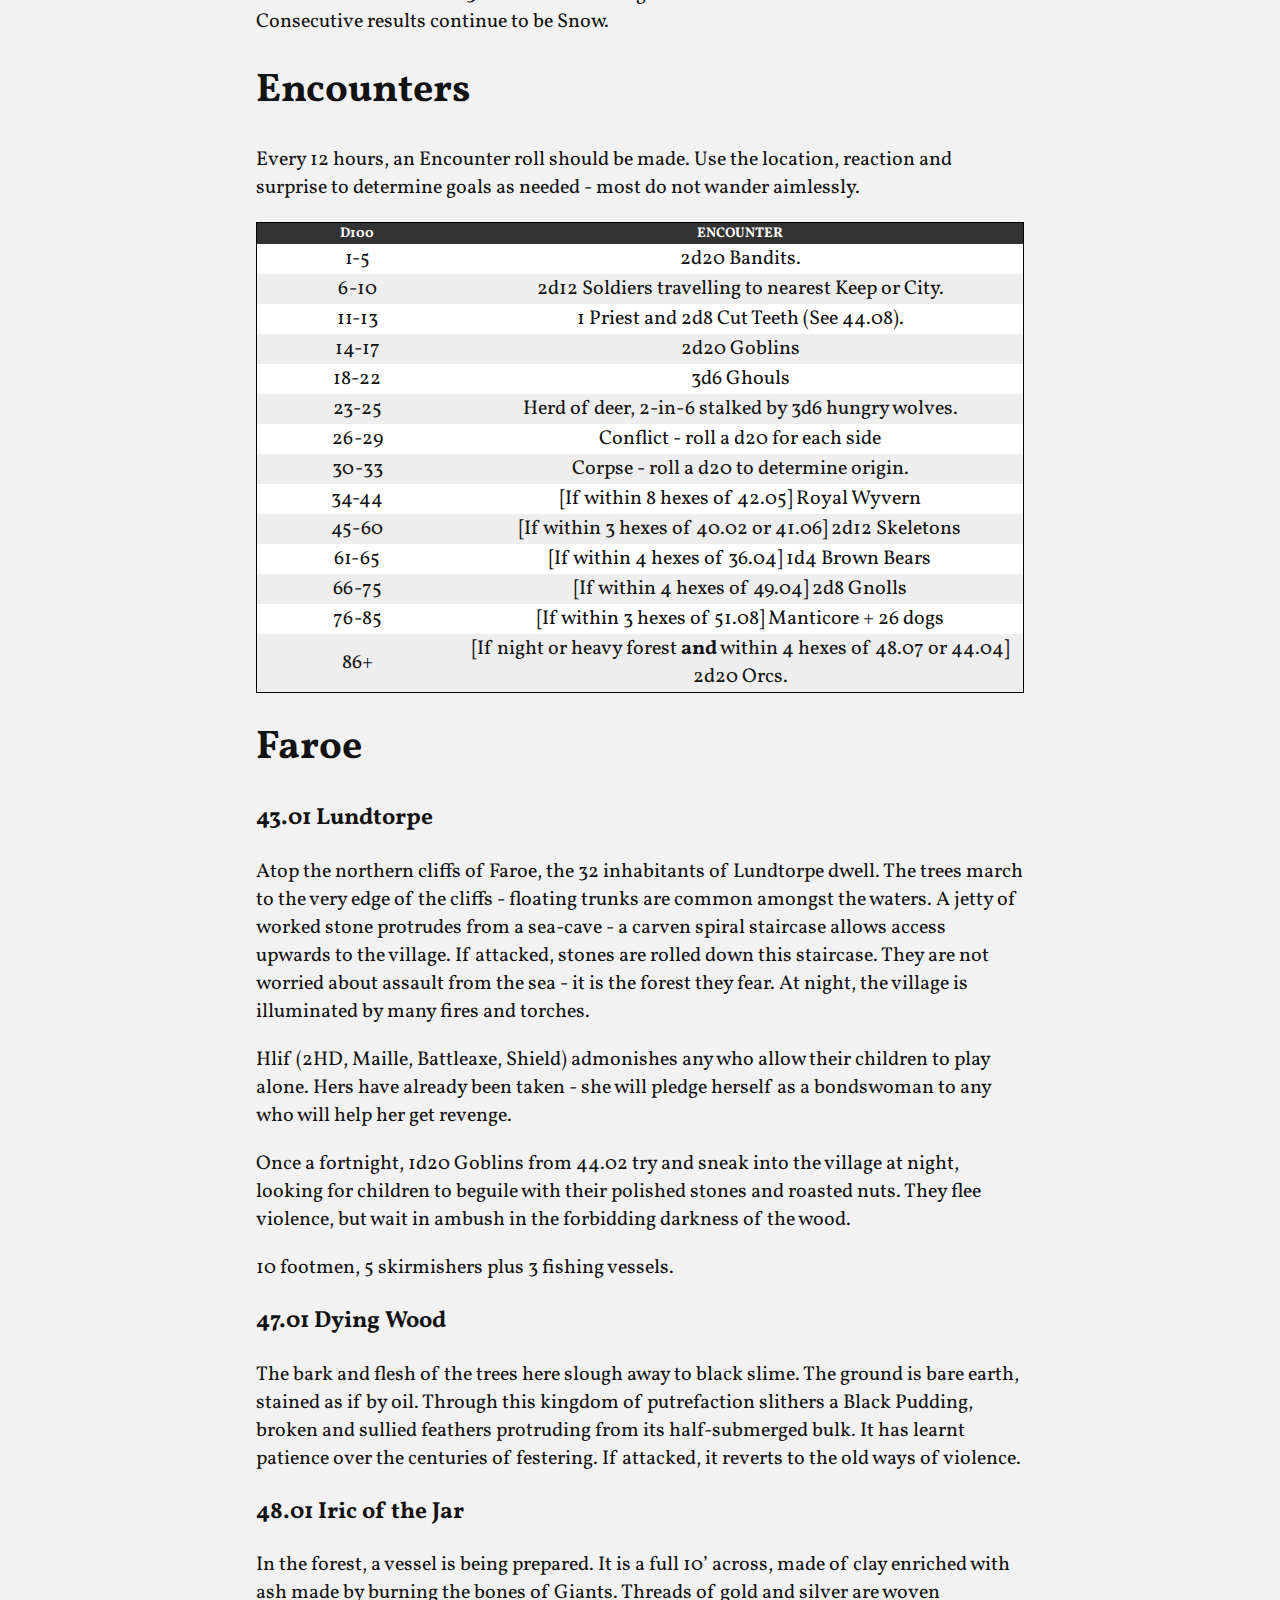
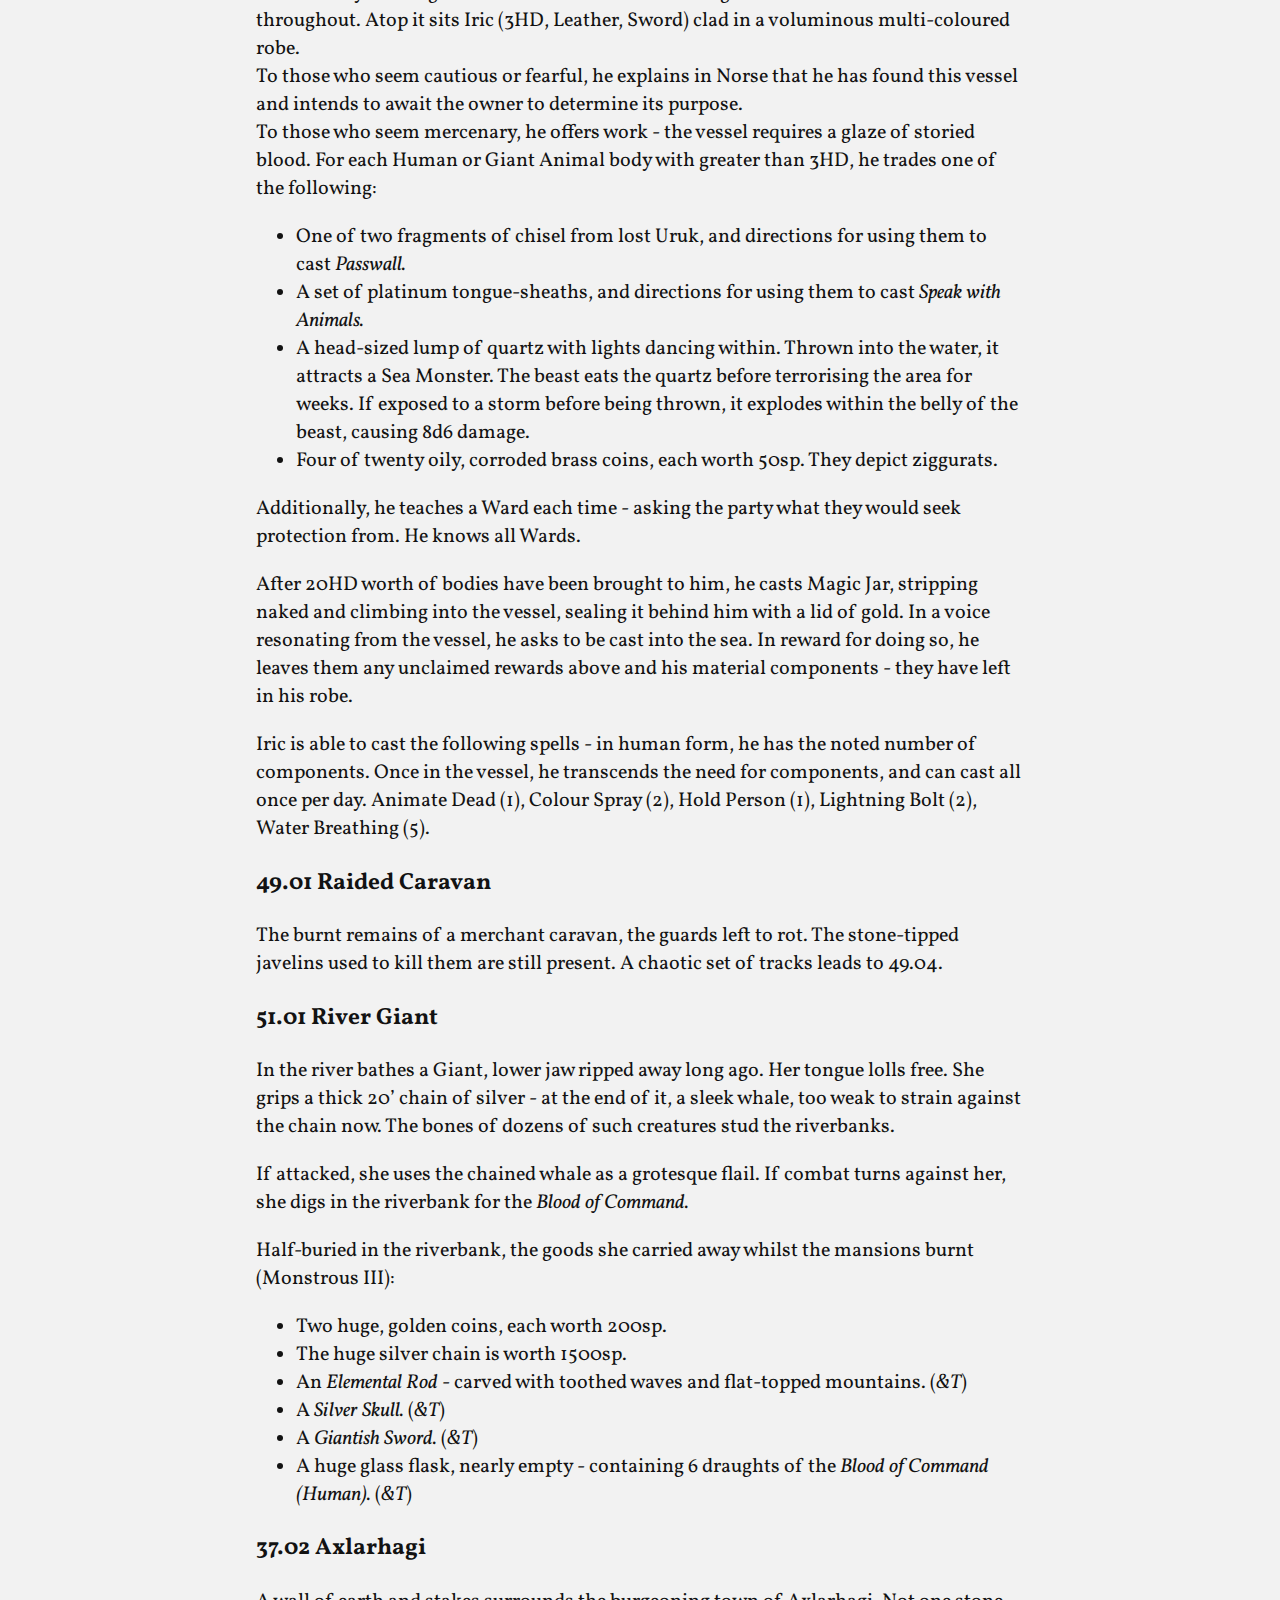
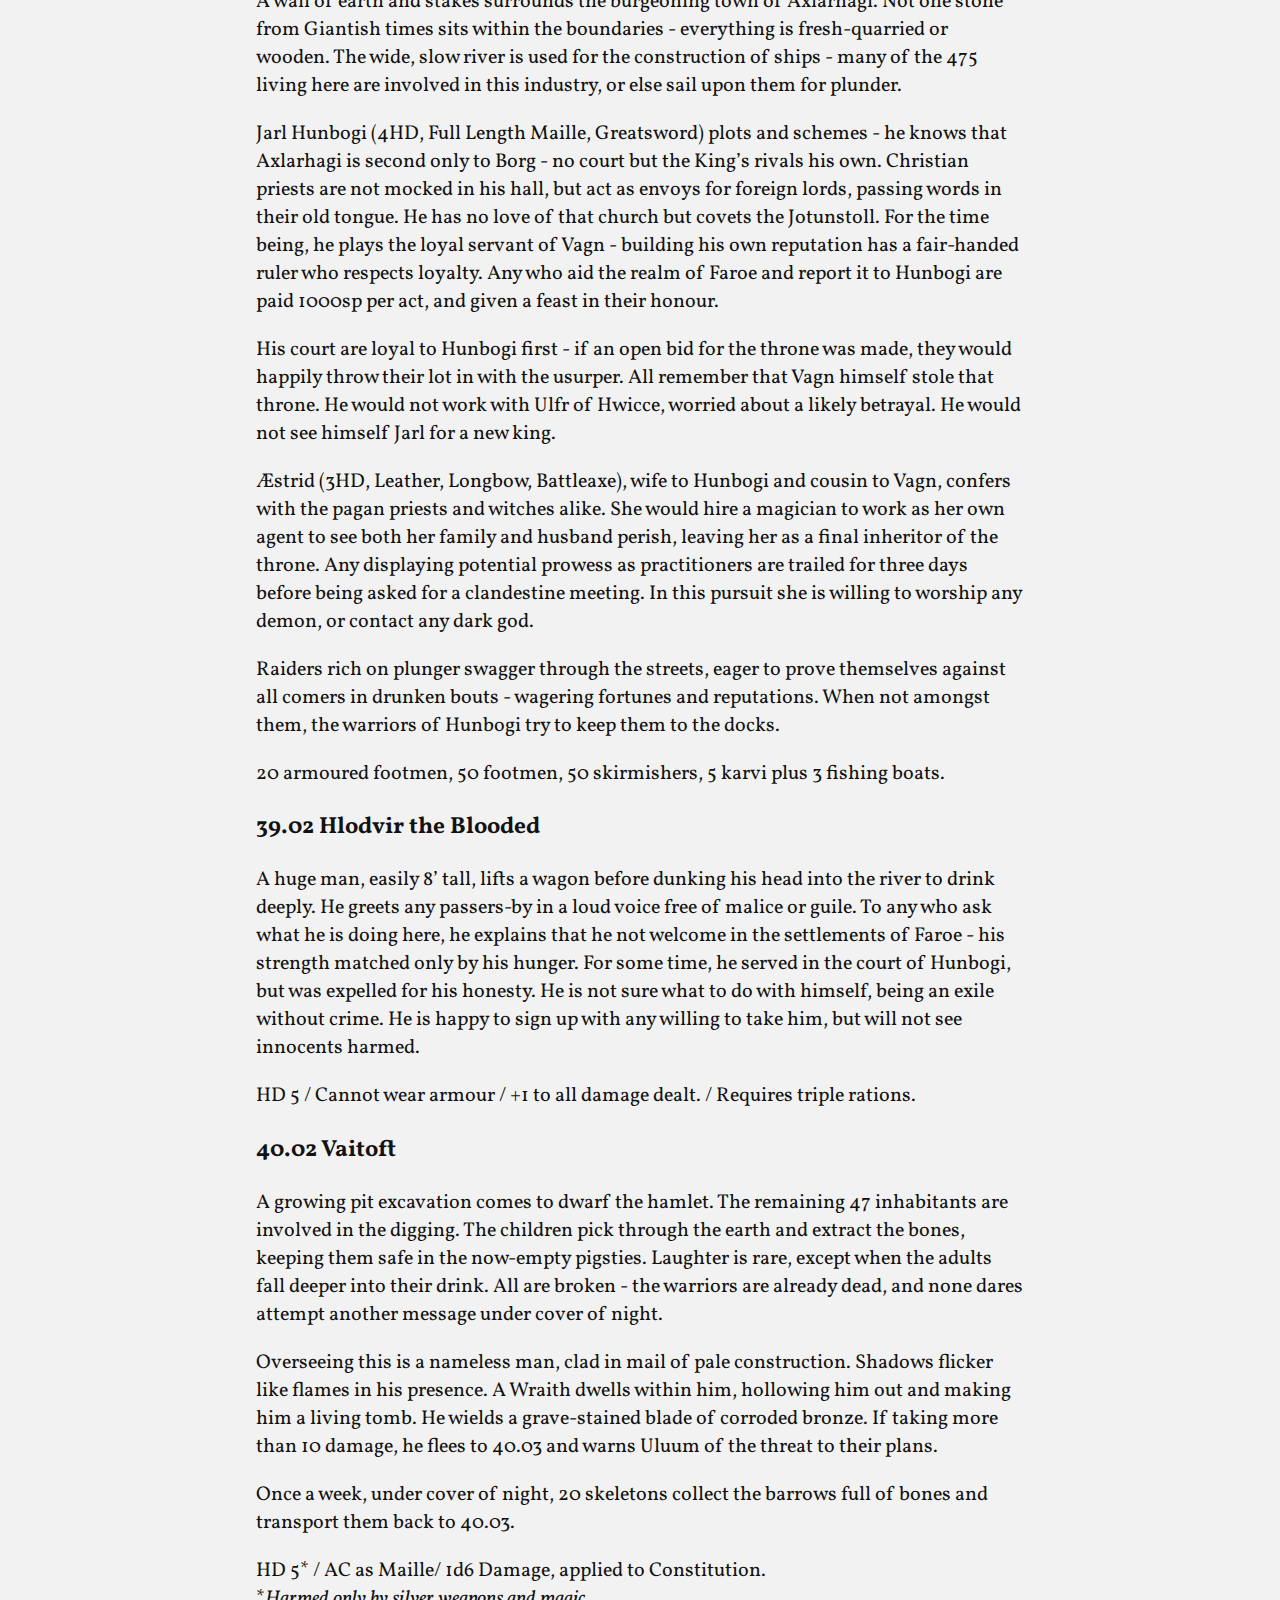
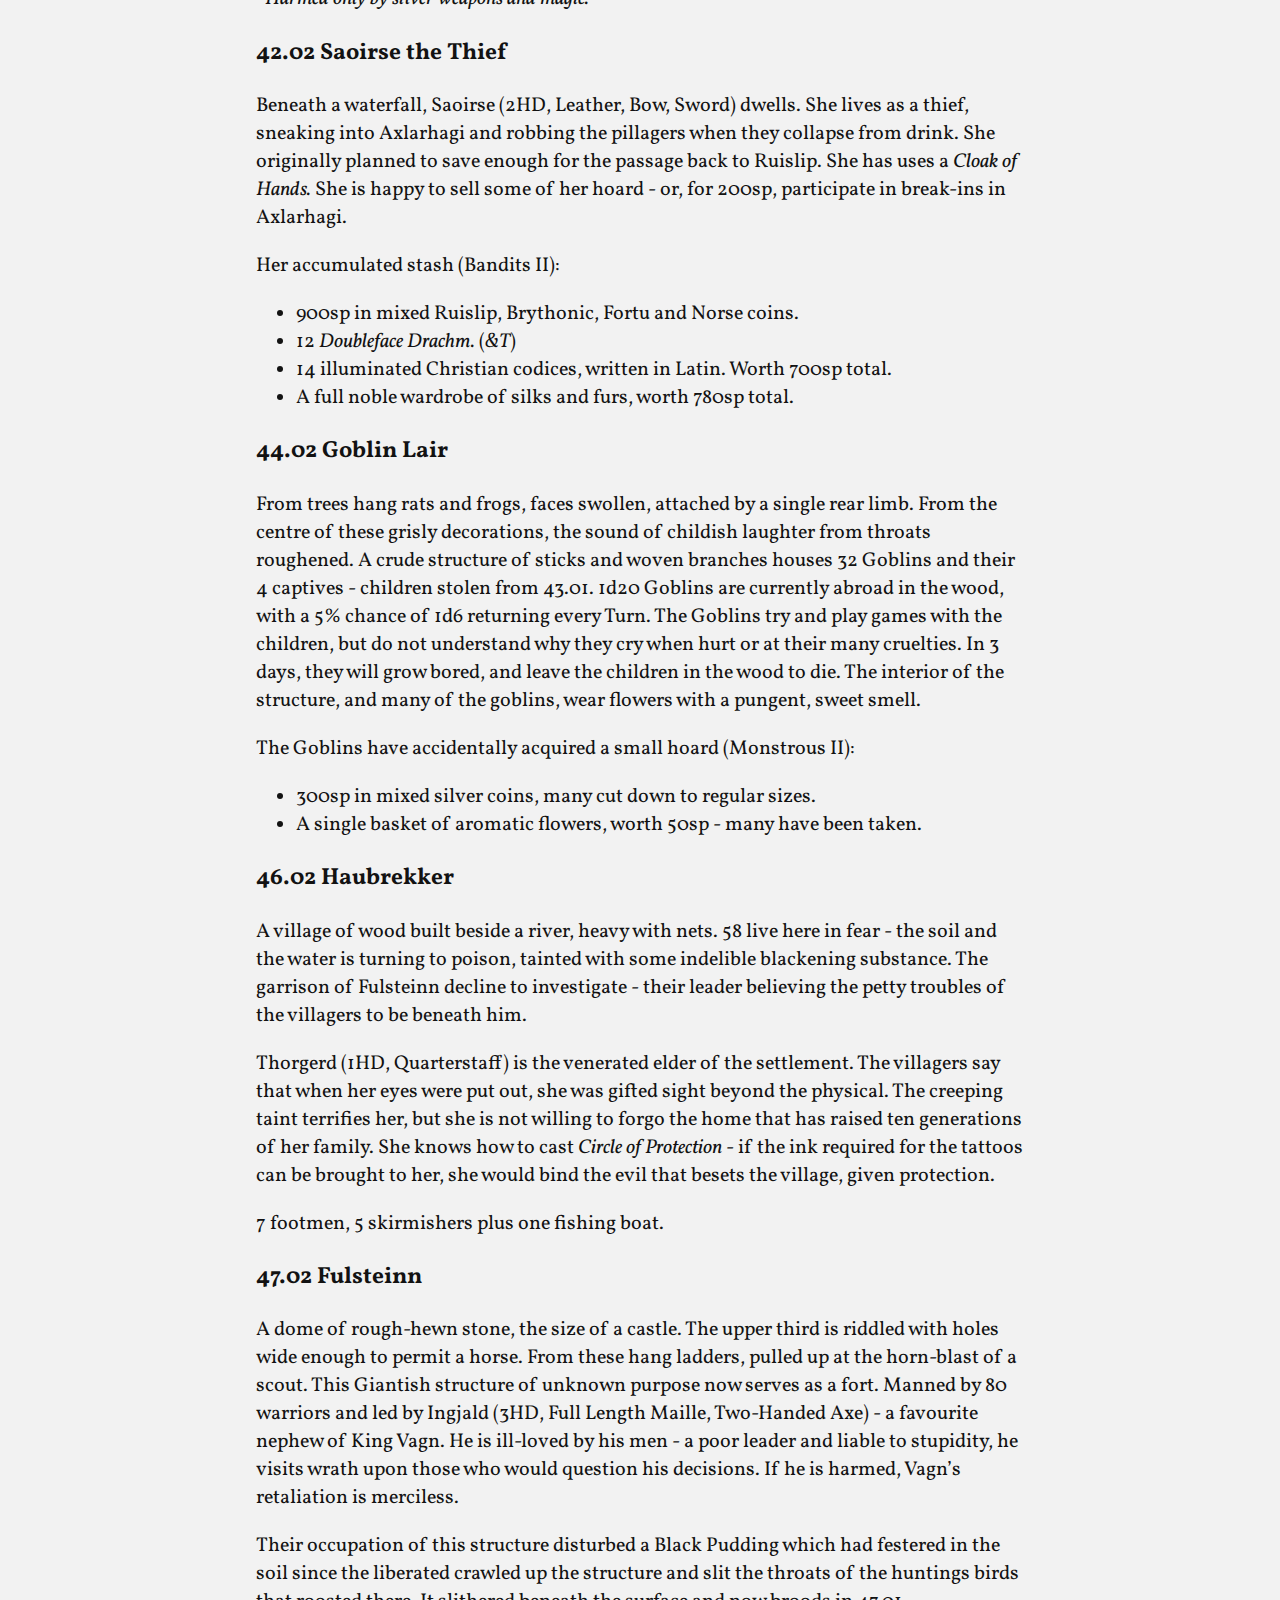
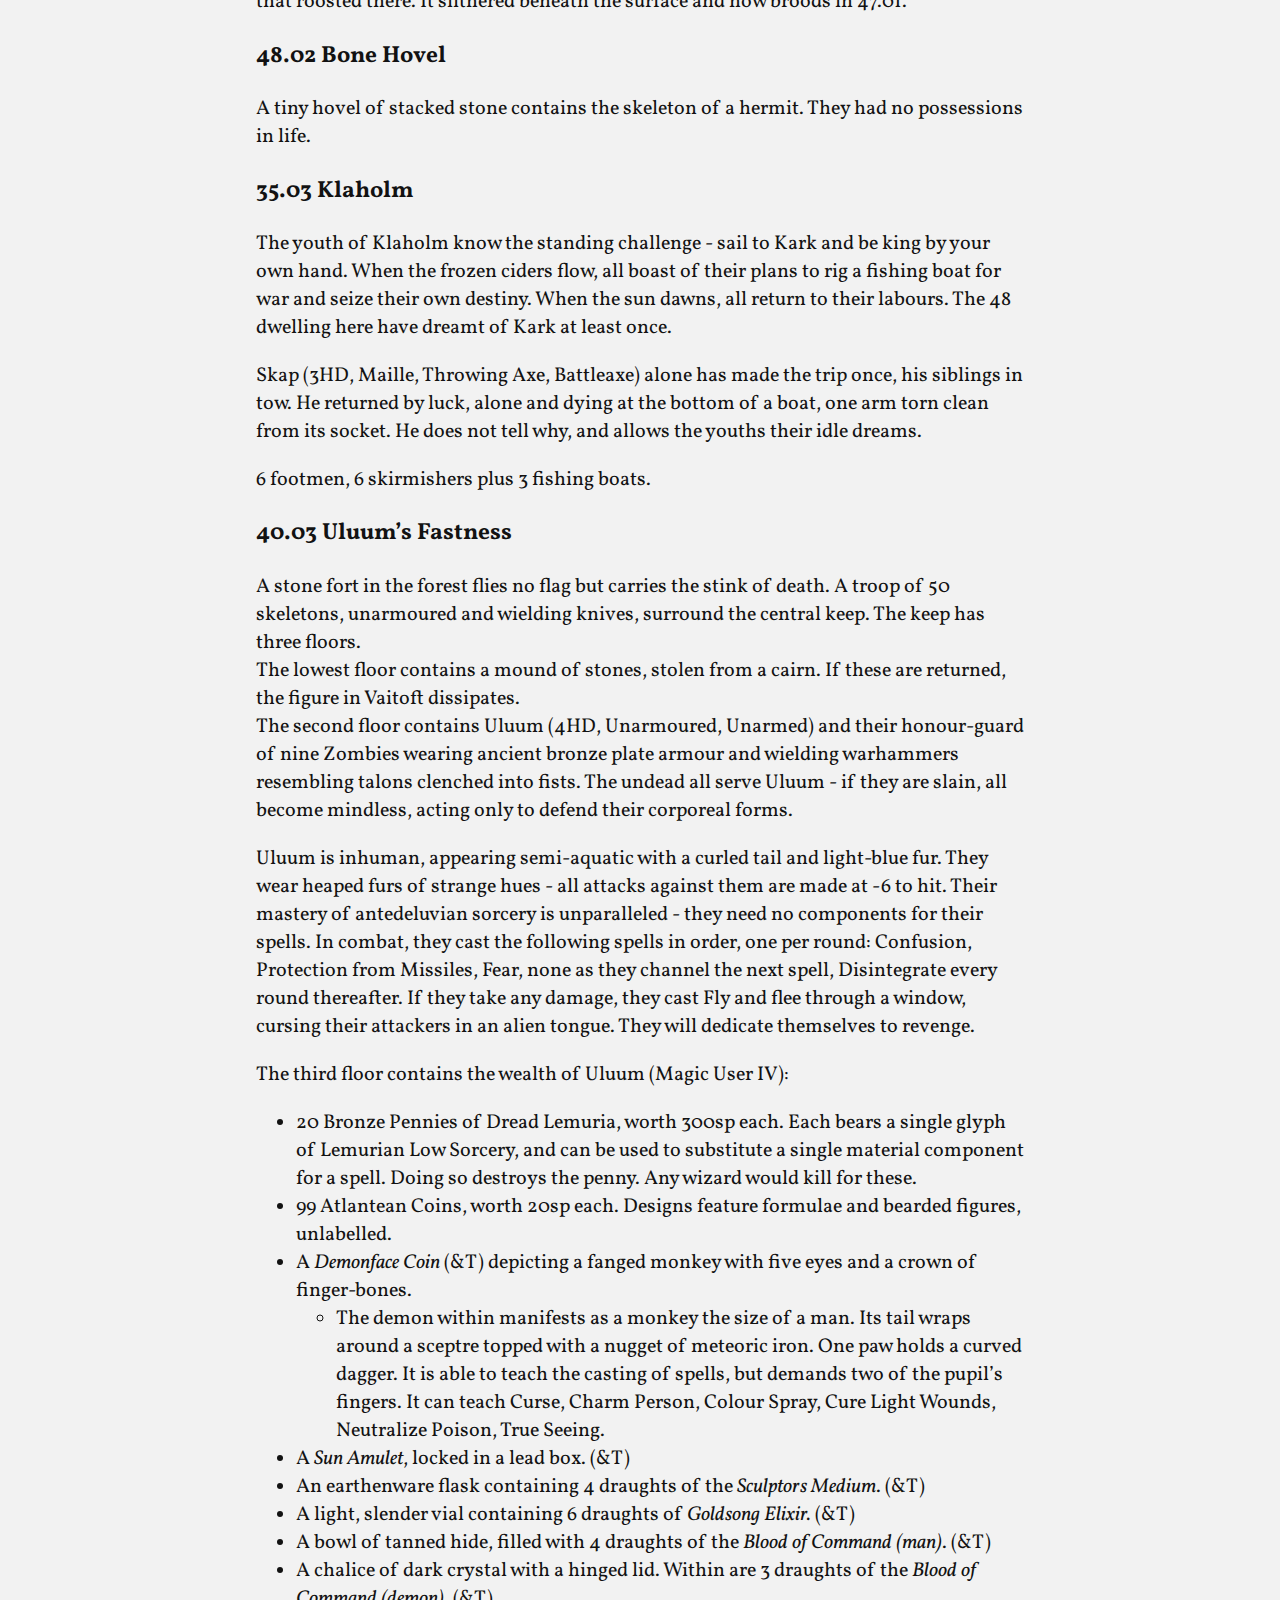
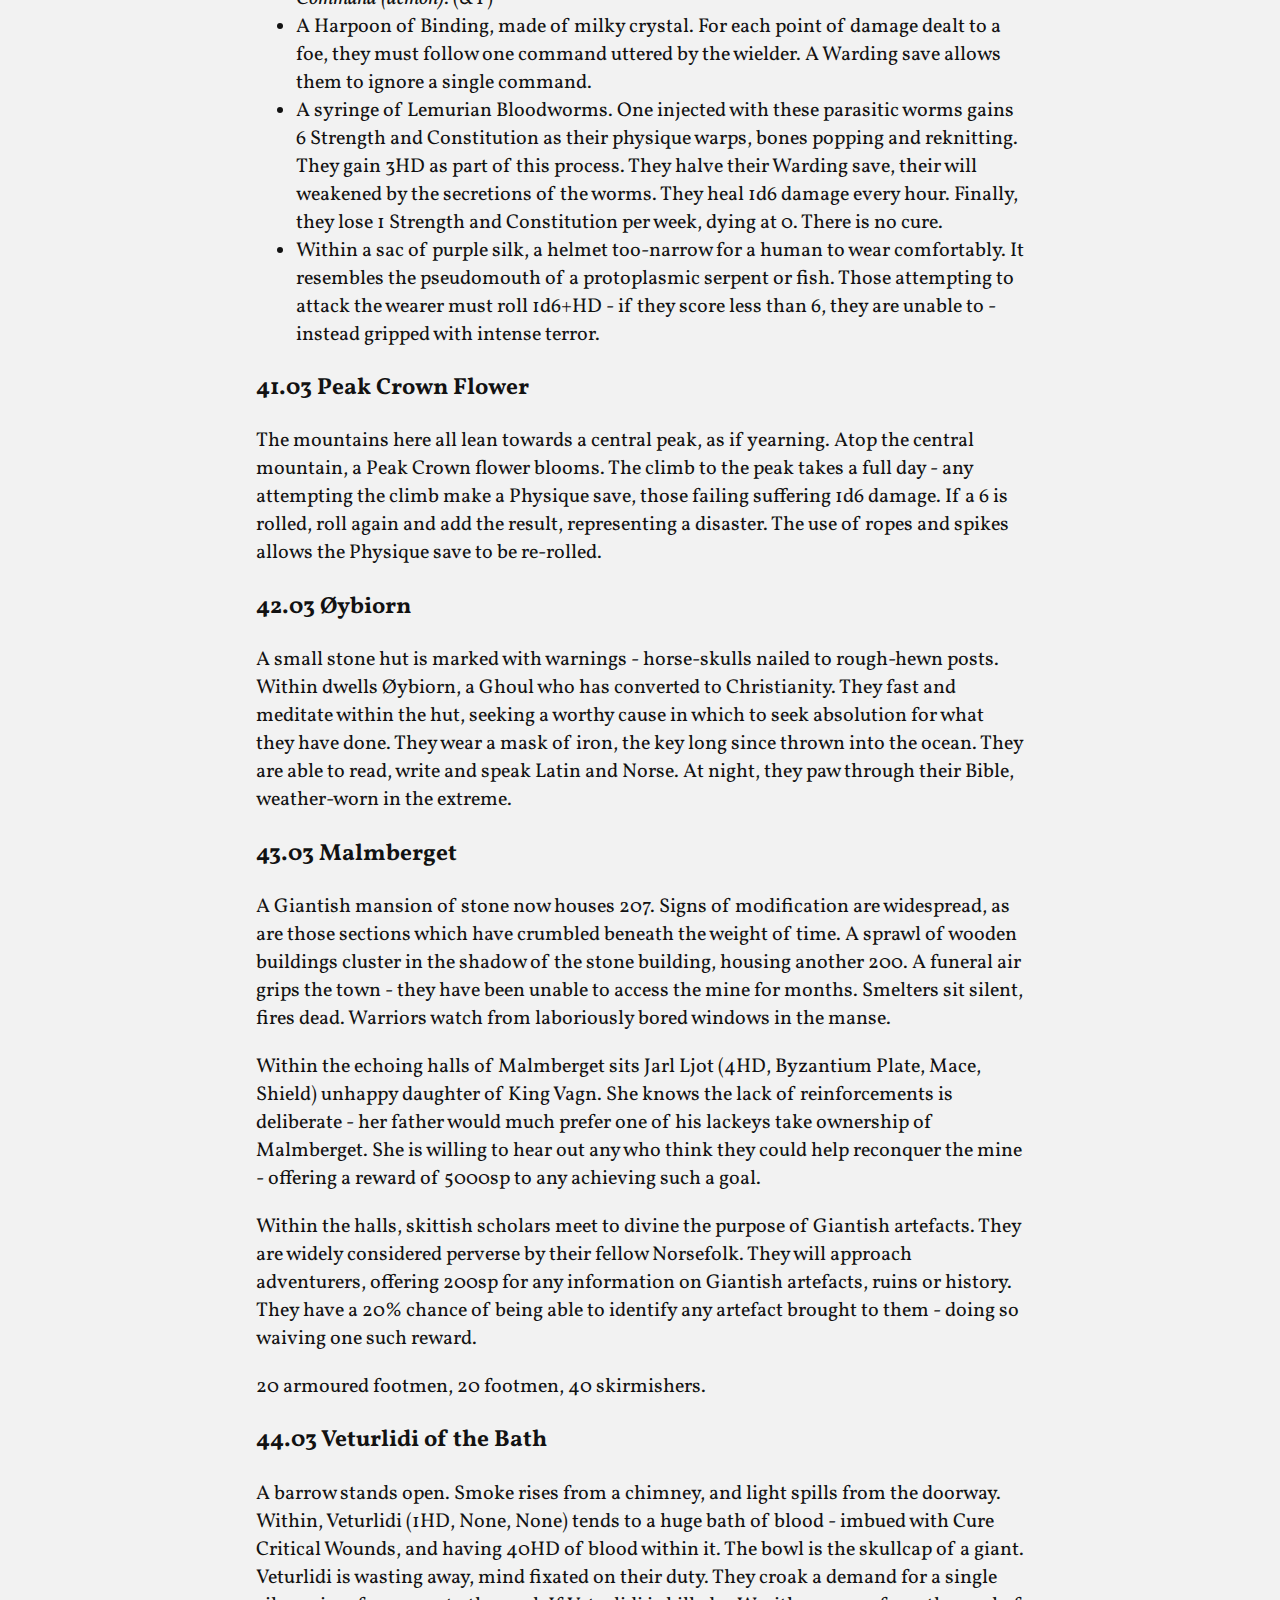
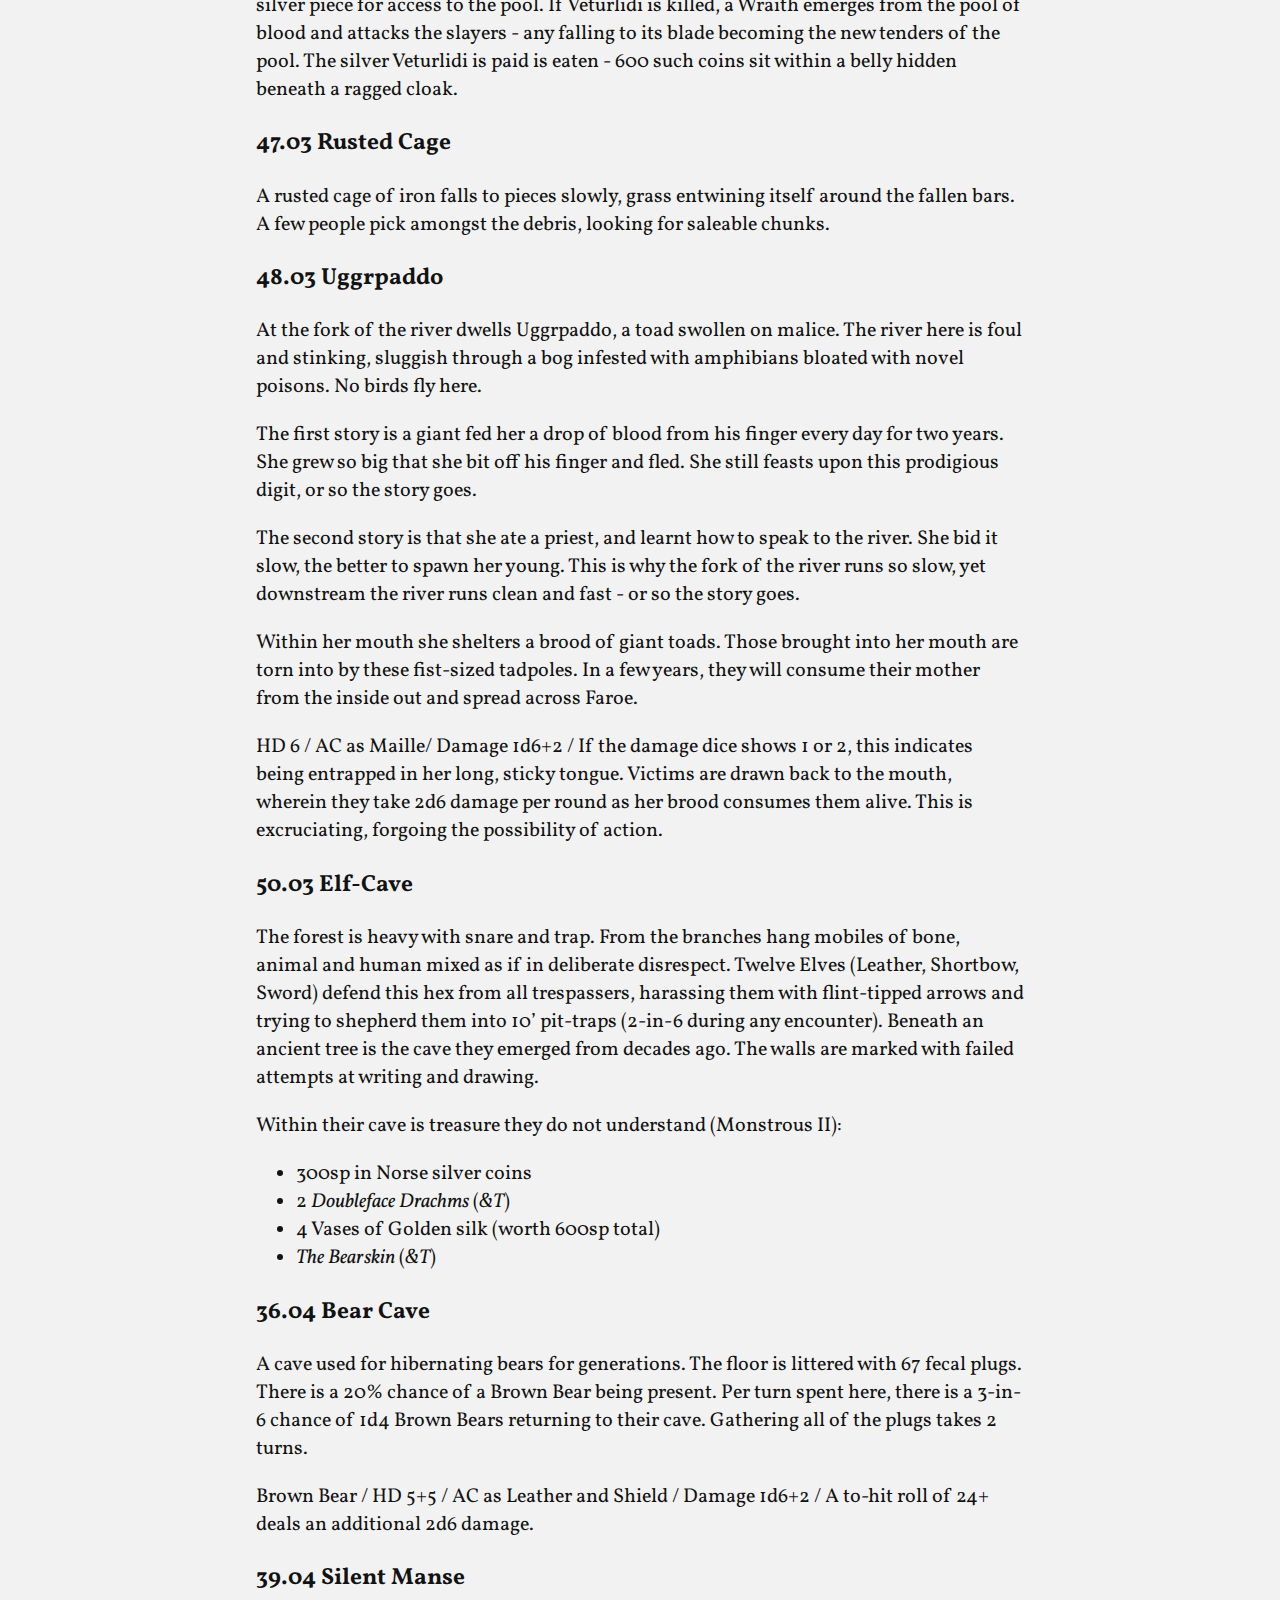
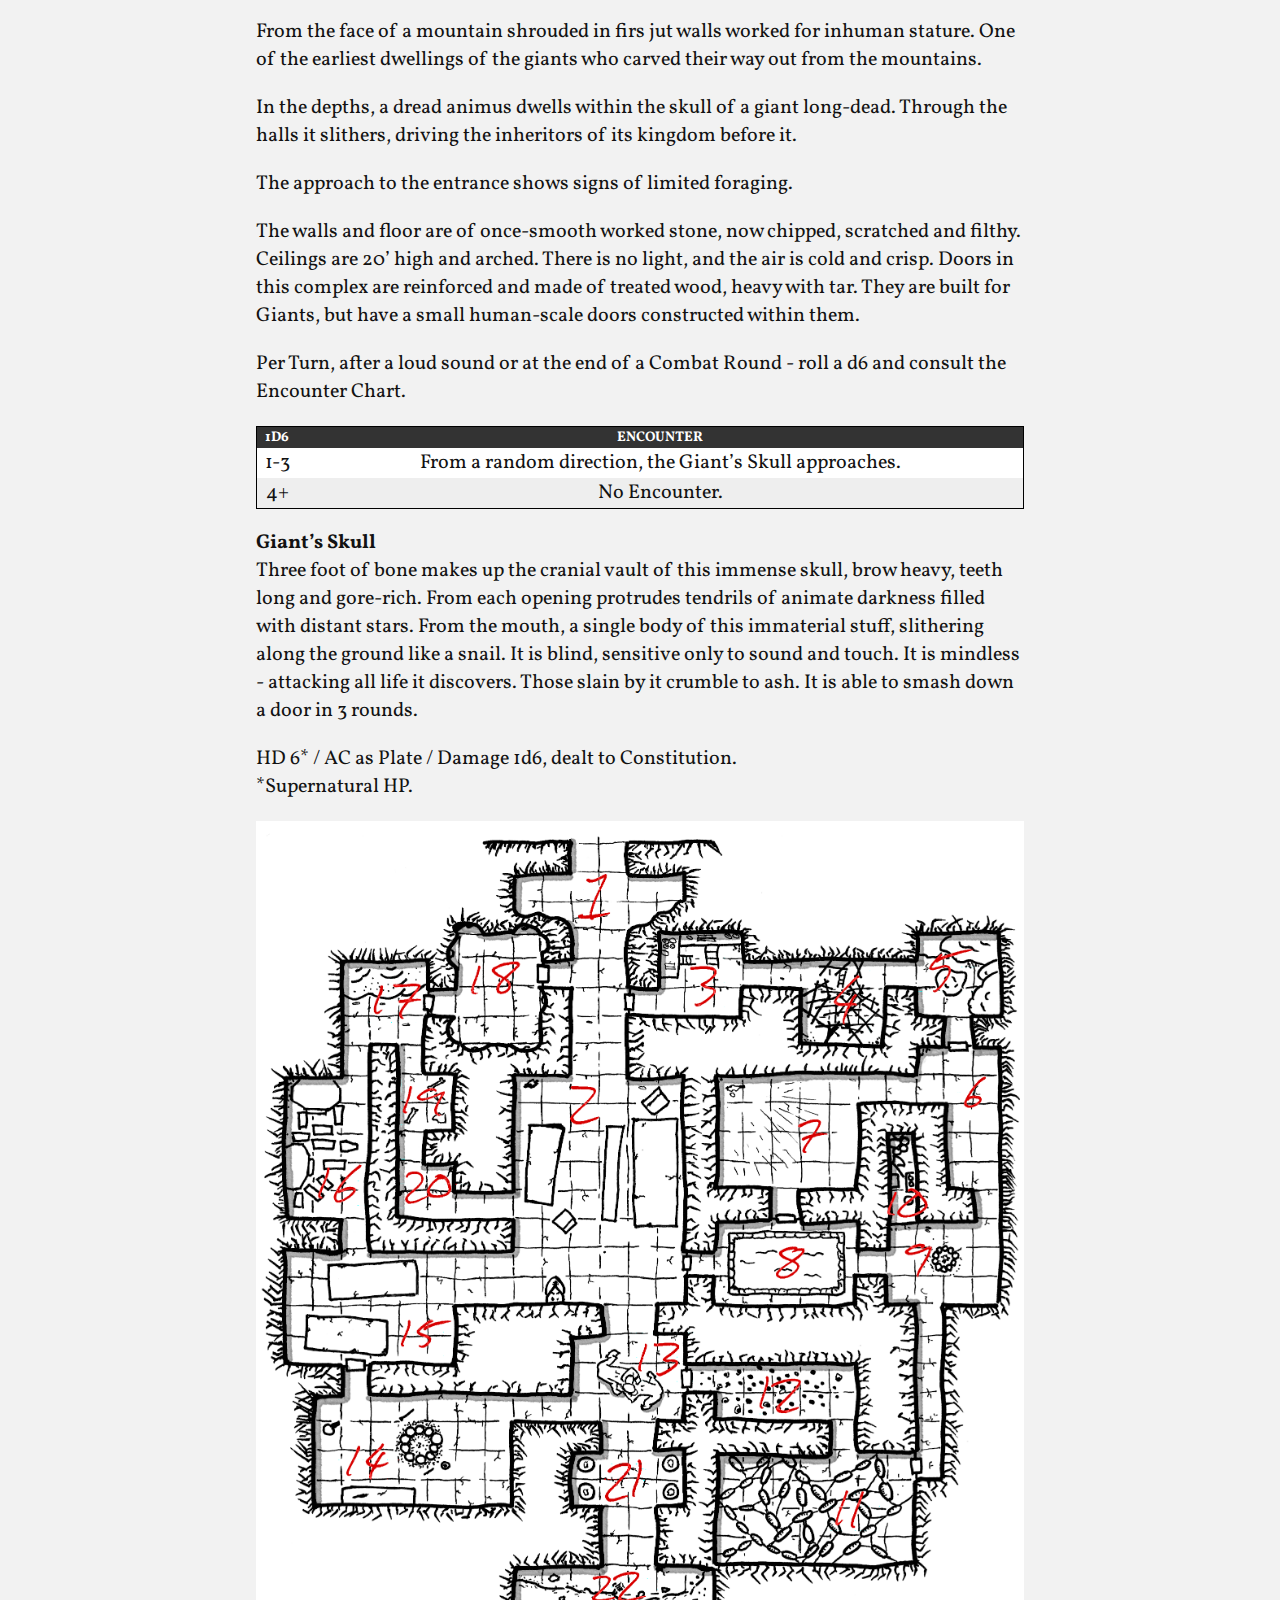
